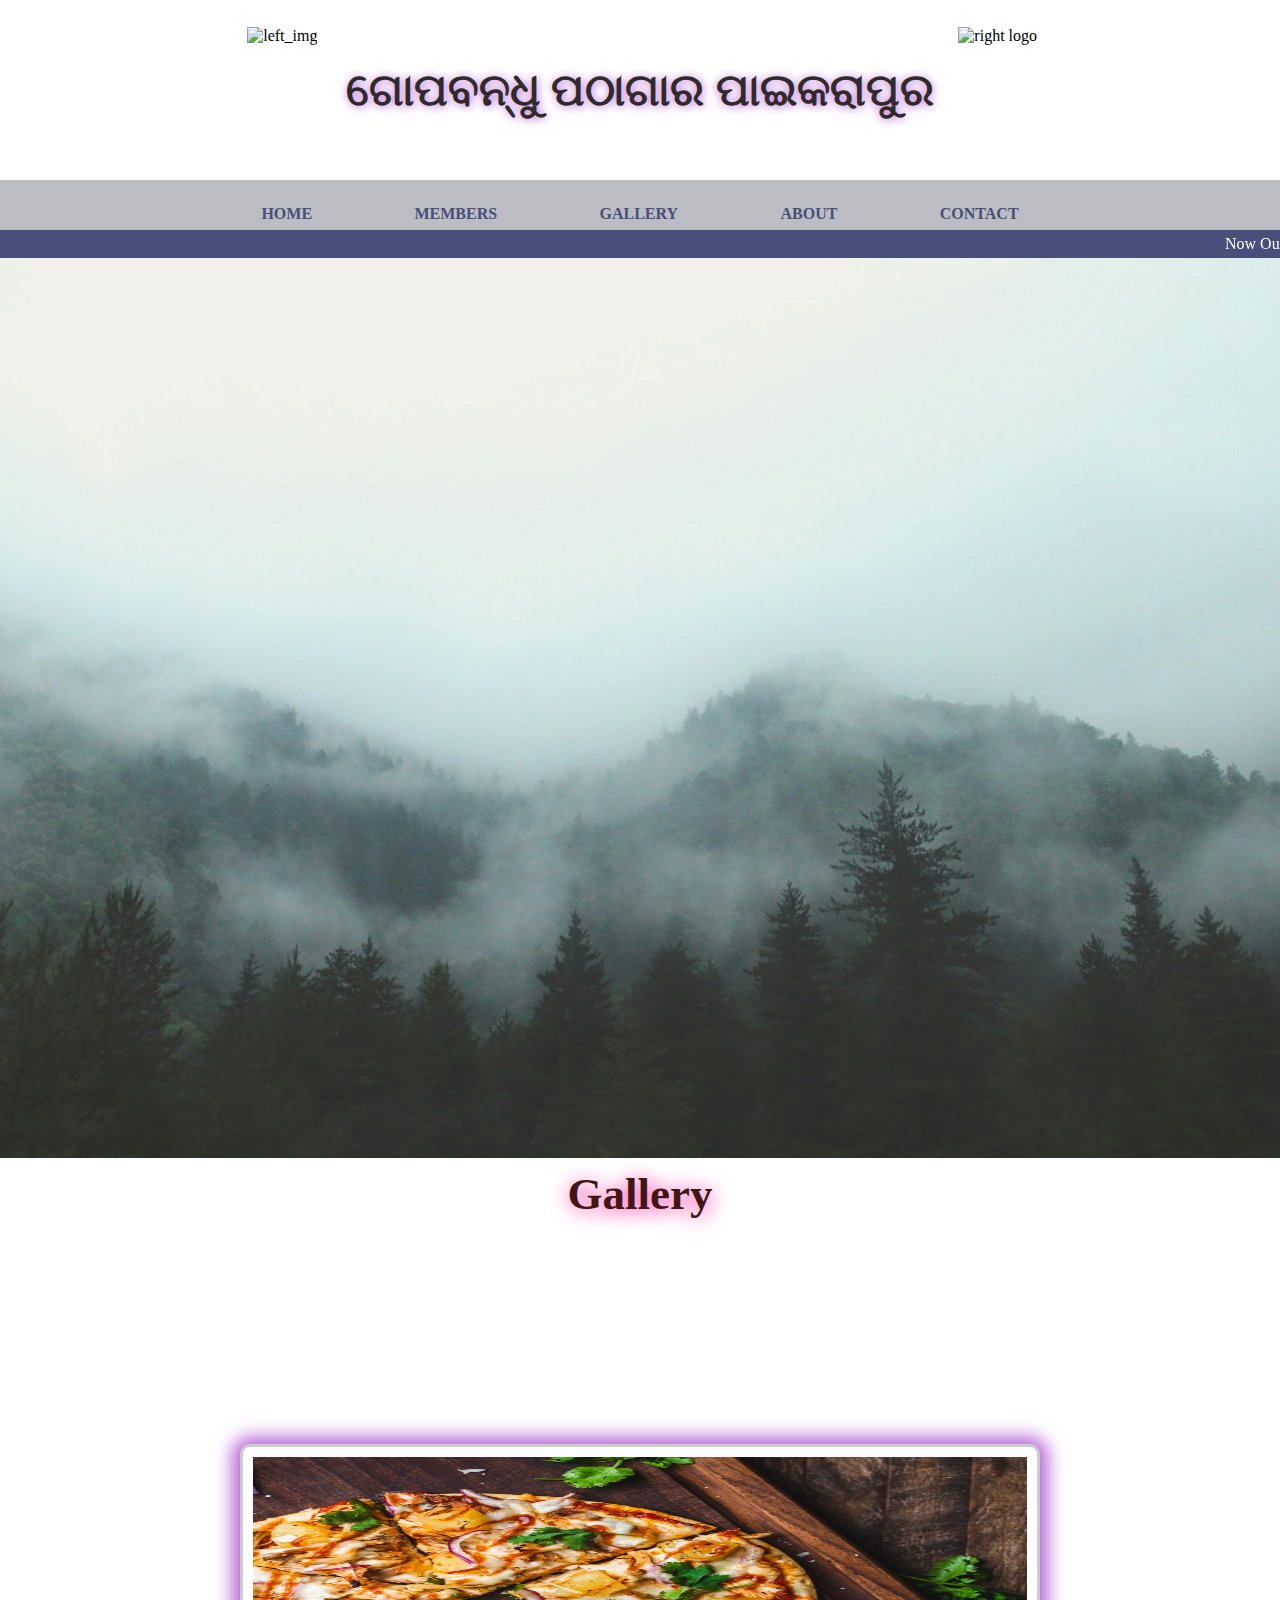
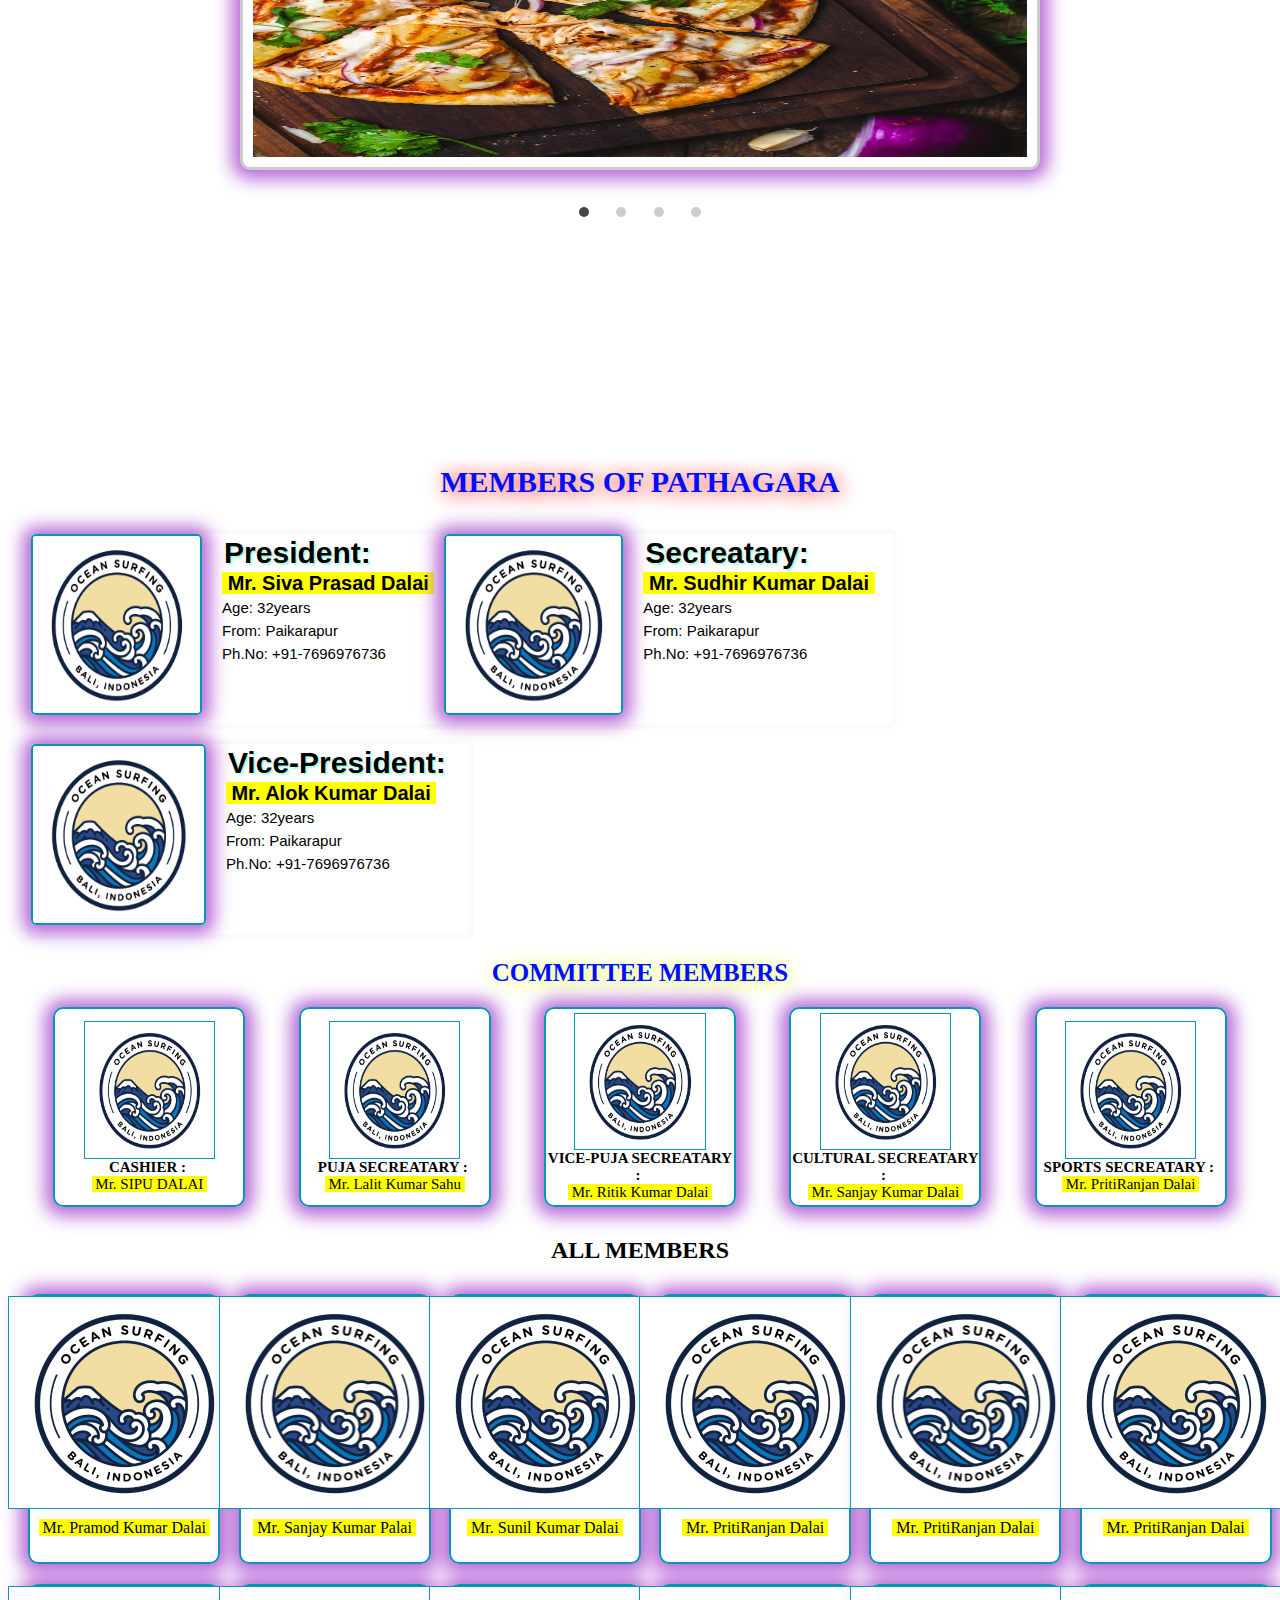
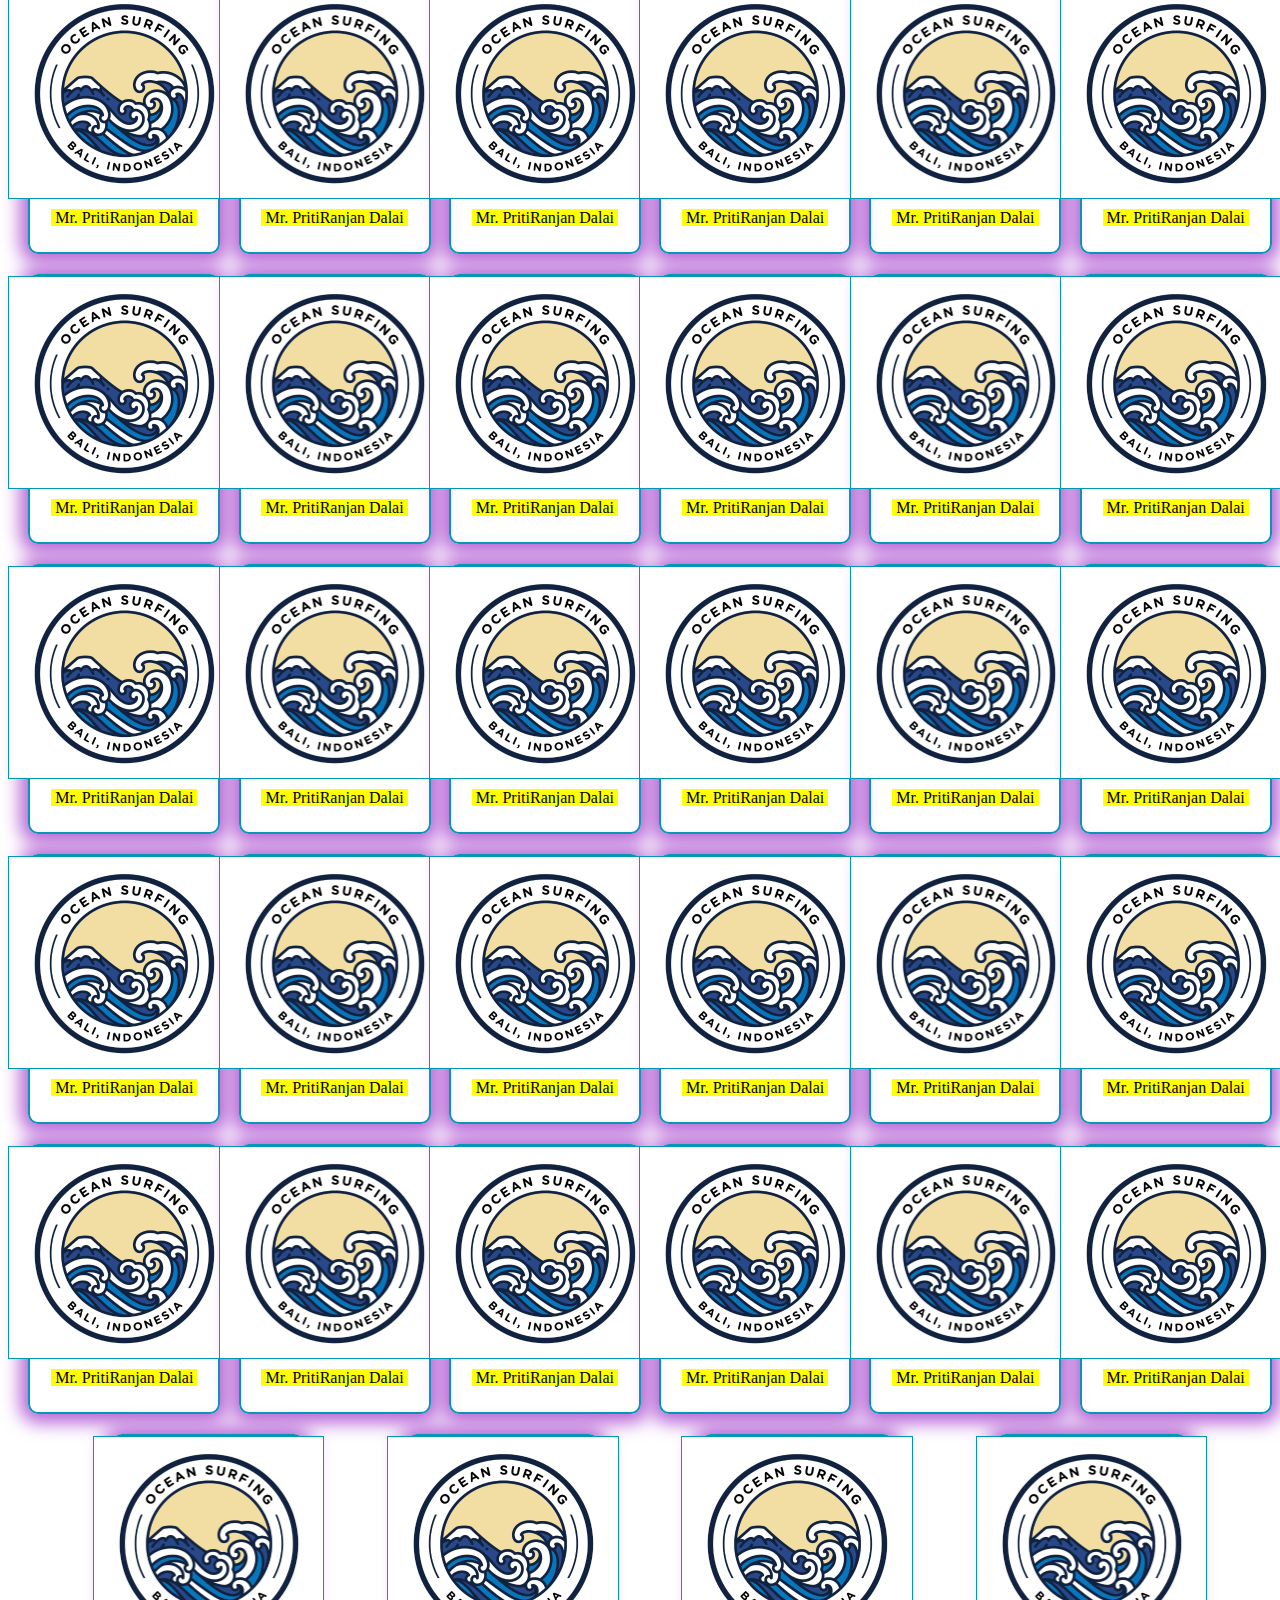
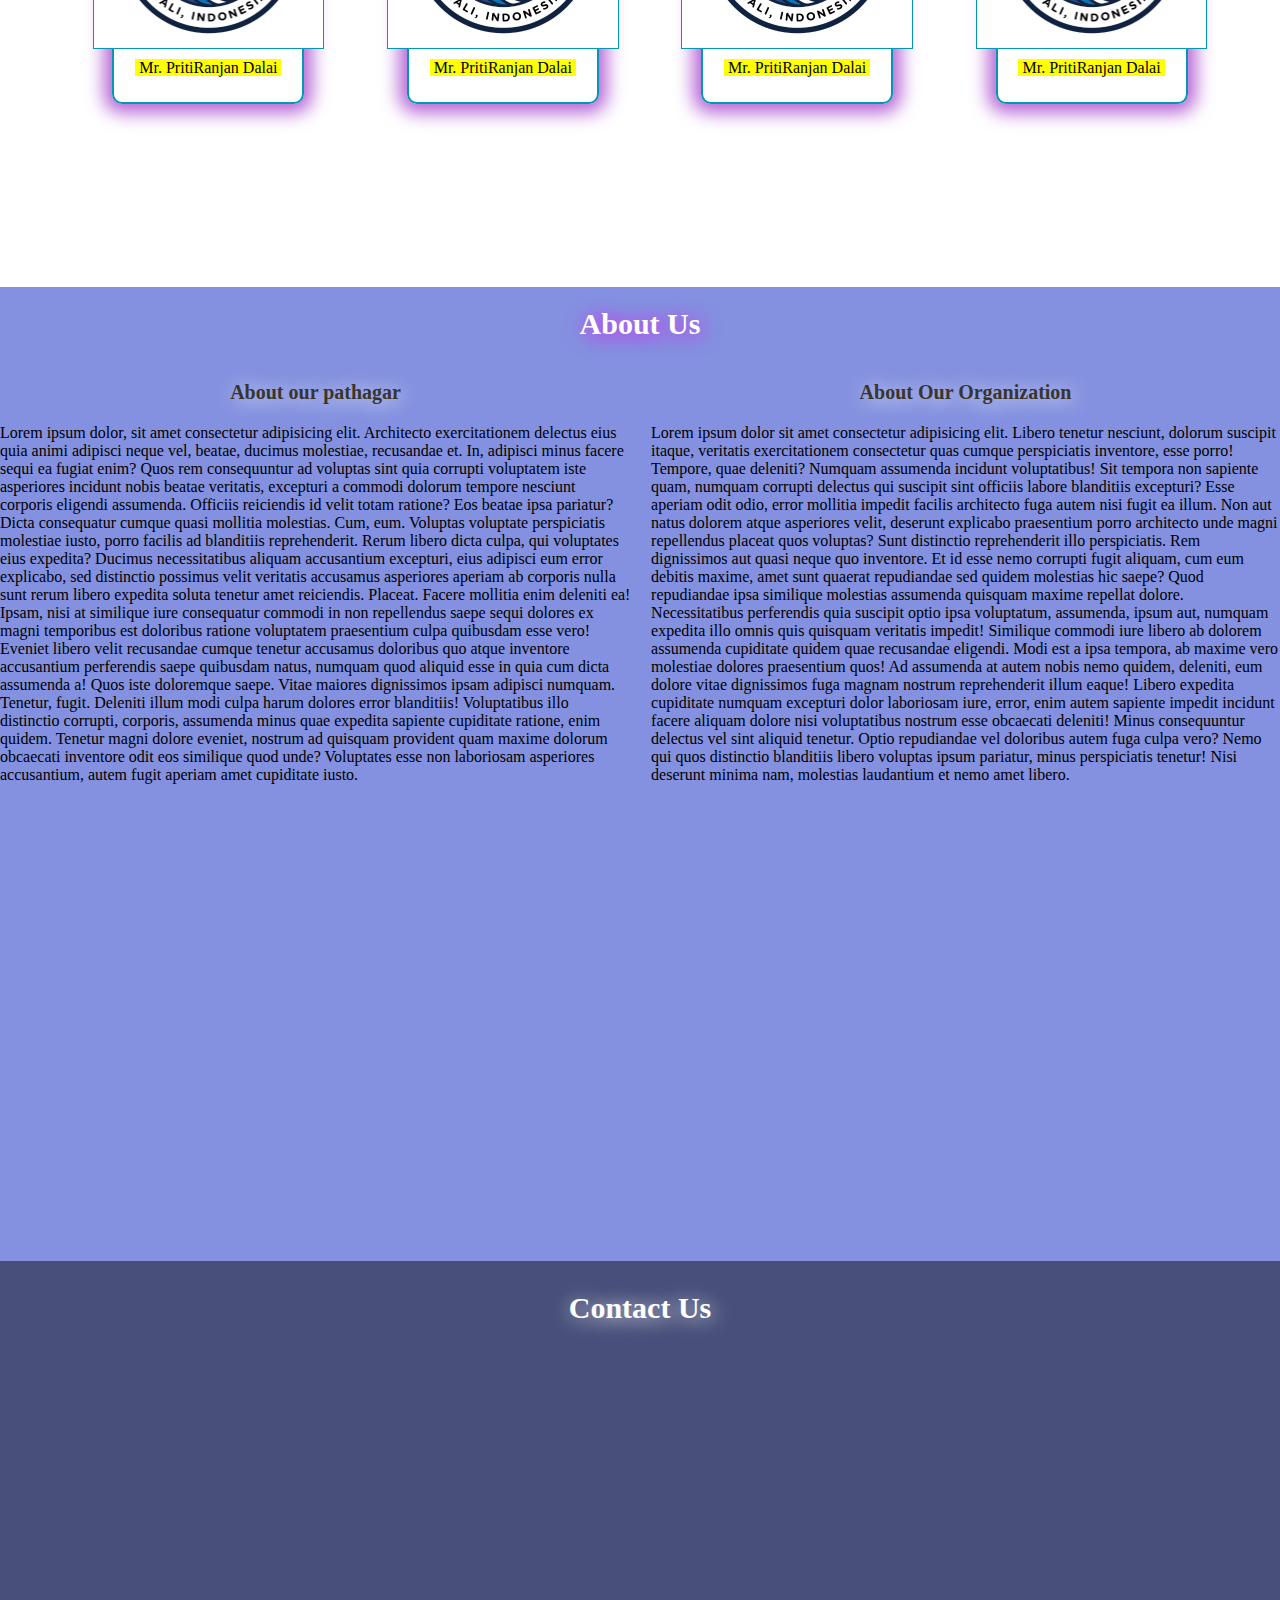
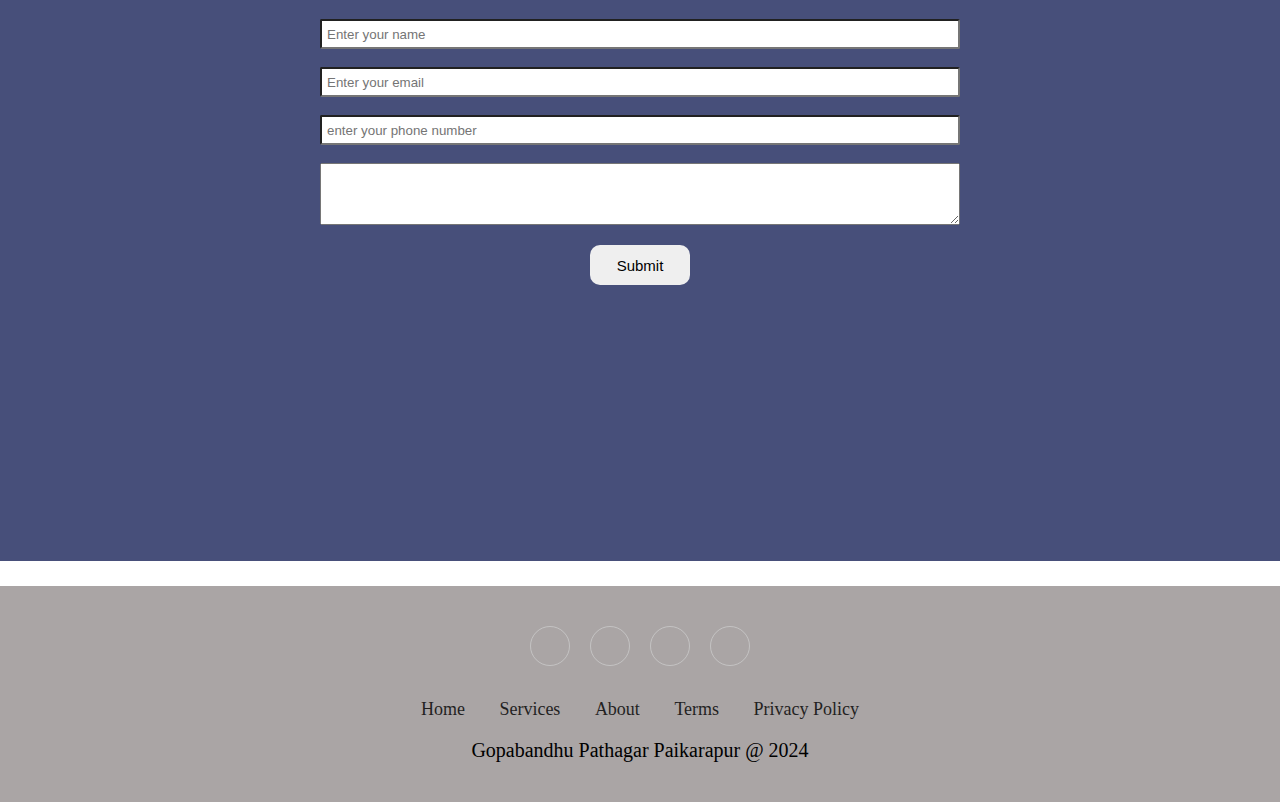
==== index.html @ 9b57b3d3 "page update" ====
<!DOCTYPE html>
<html lang="en">

<head>
    <meta charset="UTF-8">
    <meta name="viewport" content="width=device-width, initial-scale=1.0">
    <link rel="stylesheet" href="https://cdnjs.cloudflare.com/ajax/libs/font-awesome/6.5.1/css/all.min.css"
        integrity="sha512-DTOQO9RWCH3ppGqcWaEA1BIZOC6xxalwEsw9c2QQeAIftl+Vegovlnee1c9QX4TctnWMn13TZye+giMm8e2LwA=="
        crossorigin="anonymous" referrerpolicy="no-referrer" />
    <title>Gopabandhu Pathagar</title>
    <link rel="stylesheet" href="css/style.css">
    <link rel="stylesheet" href="css/member.css">
</head>

<body>
    <header>
        <!-- heading banner start -->
        <div class="header_img">
            <div class="left_img">
                <img src="https://odisha.gov.in/sites/default/files/2020-02/gopabandhu_1.jpg" alt="left_img">
            </div>
            <p>ଗୋପବନ୍ଧୁ ପଠାଗାର ପାଇକରାପୁର</p>
            <div class="right left_img">
                <img src="https://odisha.gov.in/sites/default/files/2020-02/gopabandhu_1.jpg" alt="right logo">
            </div>
        </div>

        <!-- heading banner end -->

        <!-- navbar start  -->
        <nav>
            <ul>
                <li><a href="#">&nbsp;&nbsp;&nbsp;&nbsp;<span class="fa fa-home"></span><br>Home</a></li>
                <li><a href="#member">&nbsp;&nbsp;&nbsp;&nbsp;<span class="fa fa-person"></span><span
                            class="fa fa-person"></span><span class="fa fa-person"></span><br>Members</a></li>
                <li><a href="#gallery">&nbsp;&nbsp;&nbsp;&nbsp;&nbsp;<span class="fa fa-image"></span><br>Gallery</a>
                </li>
                <li><a href="#about">&nbsp;&nbsp;&nbsp;&nbsp;<span class="fa-solid fa-address-card"></span><br>About</a>
                </li>
                <li><a href="#contactus">&nbsp;&nbsp;&nbsp;&nbsp;<span class="fa-solid fa-phone"></span><br>Contact</a>
                </li>
            </ul>

        </nav>
        <marquee behavior="" direction="left">
            Now Our Website is Under Mentainance..... So our Replay may be late .... Please Keep Patient.....we will
            reach to you shortly... Thank You..!
        </marquee>

        <!-- navbar end -->
    </header>

    <!-- main setion start -->
    <main>
        <!-- <div class="description">
            <h1>
                ଗୋପବନ୍ଧୁ ପଠାଗାର
            </h1>
            <p>Lorem, ipsum dolor sit amet consectetur adipisicing elit. Praesentium facilis enim iusto molestiae nulla
                maiores fugit, at ad dolores magni eius, excepturi deserunt! Praesentium fugit rem qui autem, quo
                incidunt. </p>
        </div>
        <div class="img_des ">
            <img src="img/bgimg1.1.png" alt="bgimg">
        </div>
        <img id="whitepage" src="img/white_screen1.1.png" alt=""> -->
        <!-- <img src="/img/home page image.jpg" alt=""> -->
    </main>

    <!-- main setion end -->

    <!-- Gallery section Start  -->
    <section id="gallery">
        <h2>Gallery</h2>
        <div id="slider">
            <input type="radio" name="slider" id="slide1" checked>
            <input type="radio" name="slider" id="slide2">
            <input type="radio" name="slider" id="slide3">
            <input type="radio" name="slider" id="slide4">
            <div id="slides">
                <div id="overflow">
                    <div class="inner">
                        <div class="slide slide_1">
                            <div class="slide-content">
                                <!-- <h2>Slide 1</h2>
                           <p>Content for Slide 1</p> -->
                            </div>
                        </div>
                        <div class="slide slide_2">
                            <div class="slide-content">
                                <!-- <h2>Slide 2</h2>
                           <p>Content for Slide 2</p> -->
                            </div>
                        </div>
                        <div class="slide slide_3">
                            <div class="slide-content">
                                <!-- <h2>Slide 3</h2>
                           <p>Content for Slide 3</p> -->
                            </div>
                        </div>
                        <div class="slide slide_4">
                            <div class="slide-content">
                                <!-- <h2>Slide 4</h2>
                           <p>Content for Slide 4</p> -->
                            </div>
                        </div>
                    </div>
                </div>
            </div>
            <div id="controls">
                <label for="slide1"></label>
                <label for="slide2"></label>
                <label for="slide3"></label>
                <label for="slide4"></label>
            </div>
            <div id="bullets">
                <label for="slide1"></label>
                <label for="slide2"></label>
                <label for="slide3"></label>
                <label for="slide4"></label>
            </div>
        </div>
    </section>
    <!-- Gallery Section End  -->

    <!-- Member Section Start  -->
    <section id="member">
        <div class="container">
            <h1>MEMBERS OF PATHAGARA</h1>
            <!-- President and Secreatary Details -->
            <div class="headclub">
                <div class="card">
                    <img class="card-head-img" src="./img/logoleft.png" alt="President Photo">
                    <div class="head-details">
                        <h2>President:</h2>
                        <p><mark>&nbsp;Mr. Siva Prasad Dalai&nbsp;</mark> <br><span>Age: 32years<br>From:
                                Paikarapur<br>Ph.No: +91-7696976736</span></p>
                        <div class="social-icons">
                            <a href="#"><span><i class="fa-brands fa-square-whatsapp"
                                        style="color: #00ff59;"></i></span></a>
                            <a href="#"><span><i class="fa-brands fa-square-facebook"
                                        style="color: #005eff;"></i></span></a>
                            <a href="#"><span><i class="fa-brands fa-square-instagram"
                                        style="color: #f31b79;"></i></span></a>
                        </div>
                    </div>
                </div>
                <div class="card">
                    <img class="card-head-img" src="./img/logoleft.png" alt="Secretary Photo">
                    <div class="head-details">
                        <h2>Secreatary:</h2>
                        <p><mark>&nbsp;Mr. Sudhir Kumar Dalai&nbsp;</mark> <br><span>Age: 32years<br>From:
                                Paikarapur<br>Ph.No: +91-7696976736</span></p>
                        <div class="social-icons">
                            <a href="#"><span><i class="fa-brands fa-square-whatsapp"
                                        style="color: #00ff59;"></i></span></a>
                            <a href="#"><span><i class="fa-brands fa-square-facebook"
                                        style="color: #005eff;"></i></span></a>
                            <a href="#"><span><i class="fa-brands fa-square-instagram"
                                        style="color: #f31b79;"></i></span></a>
                        </div>
                    </div>
                </div>
                <div class="card">
                    <img class="card-head-img" src="./img/logoleft.png" alt="Vice-President Photo">
                    <div class="head-details">
                        <h2>Vice-President:</h2>
                        <p><mark>&nbsp;Mr. Alok Kumar Dalai&nbsp;</mark> <br><span>Age: 32years<br>From:
                                Paikarapur<br>Ph.No: +91-7696976736</span></p>
                        <div class="social-icons">
                            <a href="#"><span><i class="fa-brands fa-square-whatsapp"
                                        style="color: #00ff59;"></i></span></a>
                            <a href="#"><span><i class="fa-brands fa-square-facebook"
                                        style="color: #005eff;"></i></span></a>
                            <a href="#"><span><i class="fa-brands fa-square-instagram"
                                        style="color: #f31b79;"></i></span></a>
                        </div>
                    </div>
                </div>
            </div>
            <!-- Head's Details Closed -->

            <!-- Commit Members Details -->
            <div class="commit-club">
                <h2>COMMITTEE MEMBERS</h2>
                <div class="card-commit">
                    <div class="person">
                        <img src="./img/logoleft.png" alt="photo-member">
                       <b> <p>CASHIER :&nbsp;</b><br><mark>&nbsp;Mr. SIPU DALAI&nbsp;</mark></p>
                    </div>
                    <div class="person">
                        <img src="/img/logoleft.png" alt="photo-member">
                        <b><p>PUJA SECREATARY :&nbsp;</b><br><mark>&nbsp;Mr. Lalit Kumar Sahu&nbsp;</mark></p>
                    </div>
                     <div class="person">
                        <img src="./img/logoleft.png" alt="photo-member">
                        <b><p>VICE-PUJA SECREATARY :&nbsp;</b><br><mark>&nbsp;Mr. Ritik Kumar Dalai&nbsp;</mark></p>
                    </div>
                    <div class="person">
                        <img src="./img/logoleft.png" alt="photo-member">
                       <b><p>CULTURAL SECREATARY :&nbsp;</b><br><mark>&nbsp;Mr. Sanjay Kumar Dalai&nbsp;</mark></p>
                    </div>
                    <div class="person">
                        <img src="./img/logoleft.png" alt="photo-member">
                        <b><p>SPORTS SECREATARY :&nbsp;</b><br><mark>&nbsp;Mr. PritiRanjan Dalai&nbsp;</mark></p>
                    </div>
                </div>   
            </div>
            <!-- ============= Other Member section =========== -->
            <div class="commit-club1">
                <h2>ALL MEMBERS</h2>
                <div class="card-commit1">
                    <div class="person1">
                        <img src="./img/logoleft.png" alt="photo-member">
                        <p><mark>&nbsp;Mr. Pramod Kumar Dalai&nbsp;</mark></p>
                    </div>
                    <div class="person1">
                        <img src="./img/logoleft.png" alt="photo-member">
                        <p><mark>&nbsp;Mr. Sanjay Kumar Palai&nbsp;</mark></p>
                    </div>
                    <div class="person1">
                        <img src="./img/logoleft.png" alt="photo-member">
                        <p><mark>&nbsp;Mr. Sunil Kumar Dalai&nbsp;</mark></p>
                    </div>
                    <div class="person1">
                        <img src="./img/logoleft.png" alt="photo-member">
                        <p><mark>&nbsp;Mr. PritiRanjan Dalai&nbsp;</mark></p>
                    </div>
                    <div class="person1">
                        <img src="./img/logoleft.png" alt="photo-member">
                        <p><mark>&nbsp;Mr. PritiRanjan Dalai&nbsp;</mark></p>
                    </div>
                    <div class="person1">
                        <img src="./img/logoleft.png" alt="photo-member">
                        <p><mark>&nbsp;Mr. PritiRanjan Dalai&nbsp;</mark></p>
                    </div>
                    <div class="person1">
                        <img src="./img/logoleft.png" alt="photo-member">
                        <p><mark>&nbsp;Mr. PritiRanjan Dalai&nbsp;</mark></p>
                    </div>
                    <div class="person1">
                        <img src="./img/logoleft.png" alt="photo-member">
                        <p><mark>&nbsp;Mr. PritiRanjan Dalai&nbsp;</mark></p>
                    </div>
                    <div class="person1">
                        <img src="./img/logoleft.png" alt="photo-member">
                        <p><mark>&nbsp;Mr. PritiRanjan Dalai&nbsp;</mark></p>
                    </div>
                    <div class="person1">
                        <img src="./img/logoleft.png" alt="photo-member">
                        <p><mark>&nbsp;Mr. PritiRanjan Dalai&nbsp;</mark></p>
                    </div>
                    <div class="person1">
                        <img src="./img/logoleft.png" alt="photo-member">
                        <p><mark>&nbsp;Mr. PritiRanjan Dalai&nbsp;</mark></p>
                    </div>
                    <div class="person1">
                        <img src="./img/logoleft.png" alt="photo-member">
                        <p><mark>&nbsp;Mr. PritiRanjan Dalai&nbsp;</mark></p>
                    </div>
                    <div class="person1">
                        <img src="./img/logoleft.png" alt="photo-member">
                        <p><mark>&nbsp;Mr. PritiRanjan Dalai&nbsp;</mark></p>
                    </div>
                    <div class="person1">
                        <img src="./img/logoleft.png" alt="photo-member">
                        <p><mark>&nbsp;Mr. PritiRanjan Dalai&nbsp;</mark></p>
                    </div>
                    <div class="person1">
                        <img src="./img/logoleft.png" alt="photo-member">
                        <p><mark>&nbsp;Mr. PritiRanjan Dalai&nbsp;</mark></p>
                    </div>
                    <div class="person1">
                        <img src="./img/logoleft.png" alt="photo-member">
                        <p><mark>&nbsp;Mr. PritiRanjan Dalai&nbsp;</mark></p>
                    </div>
                    <div class="person1">
                        <img src="./img/logoleft.png" alt="photo-member">
                        <p><mark>&nbsp;Mr. PritiRanjan Dalai&nbsp;</mark></p>
                    </div>
                    <div class="person1">
                        <img src="./img/logoleft.png" alt="photo-member">
                        <p><mark>&nbsp;Mr. PritiRanjan Dalai&nbsp;</mark></p>
                    </div>
                    <div class="person1">
                        <img src="./img/logoleft.png" alt="photo-member">
                        <p><mark>&nbsp;Mr. PritiRanjan Dalai&nbsp;</mark></p>
                    </div>
                    <div class="person1">
                        <img src="./img/logoleft.png" alt="photo-member">
                        <p><mark>&nbsp;Mr. PritiRanjan Dalai&nbsp;</mark></p>
                    </div>
                    <div class="person1">
                        <img src="./img/logoleft.png" alt="photo-member">
                        <p><mark>&nbsp;Mr. PritiRanjan Dalai&nbsp;</mark></p>
                    </div>
                    <div class="person1">
                        <img src="./img/logoleft.png" alt="photo-member">
                        <p><mark>&nbsp;Mr. PritiRanjan Dalai&nbsp;</mark></p>
                    </div>
                    <div class="person1">
                        <img src="./img/logoleft.png" alt="photo-member">
                        <p><mark>&nbsp;Mr. PritiRanjan Dalai&nbsp;</mark></p>
                    </div>
                    <div class="person1">
                        <img src="./img/logoleft.png" alt="photo-member">
                        <p><mark>&nbsp;Mr. PritiRanjan Dalai&nbsp;</mark></p>
                    </div>
                    <div class="person1">
                        <img src="./img/logoleft.png" alt="photo-member">
                        <p><mark>&nbsp;Mr. PritiRanjan Dalai&nbsp;</mark></p>
                    </div>
                    <div class="person1">
                        <img src="./img/logoleft.png" alt="photo-member">
                        <p><mark>&nbsp;Mr. PritiRanjan Dalai&nbsp;</mark></p>
                    </div>
                    <div class="person1">
                        <img src="./img/logoleft.png" alt="photo-member">
                        <p><mark>&nbsp;Mr. PritiRanjan Dalai&nbsp;</mark></p>
                    </div>
                    <div class="person1">
                        <img src="./img/logoleft.png" alt="photo-member">
                        <p><mark>&nbsp;Mr. PritiRanjan Dalai&nbsp;</mark></p>
                    </div>
                    <div class="person1">
                        <img src="./img/logoleft.png" alt="photo-member">
                        <p><mark>&nbsp;Mr. PritiRanjan Dalai&nbsp;</mark></p>
                    </div>
                    <div class="person1">
                        <img src="./img/logoleft.png" alt="photo-member">
                        <p><mark>&nbsp;Mr. PritiRanjan Dalai&nbsp;</mark></p>
                    </div>
                    <div class="person1">
                        <img src="./img/logoleft.png" alt="photo-member">
                        <p><mark>&nbsp;Mr. PritiRanjan Dalai&nbsp;</mark></p>
                    </div>
                    <div class="person1">
                        <img src="./img/logoleft.png" alt="photo-member">
                        <p><mark>&nbsp;Mr. PritiRanjan Dalai&nbsp;</mark></p>
                    </div>
                    <div class="person1">
                        <img src="./img/logoleft.png" alt="photo-member">
                        <p><mark>&nbsp;Mr. PritiRanjan Dalai&nbsp;</mark></p>
                    </div>
                    <div class="person1">
                        <img src="./img/logoleft.png" alt="photo-member">
                        <p><mark>&nbsp;Mr. PritiRanjan Dalai&nbsp;</mark></p>
                    </div>
                    <div class="person1">
                        <img src="./img/logoleft.png" alt="photo-member">
                        <p><mark>&nbsp;Mr. PritiRanjan Dalai&nbsp;</mark></p>
                    </div>
                    <div class="person1">
                        <img src="./img/logoleft.png" alt="photo-member">
                        <p><mark>&nbsp;Mr. PritiRanjan Dalai&nbsp;</mark></p>
                    </div>
                    <div class="person1">
                        <img src="./img/logoleft.png" alt="photo-member">
                        <p><mark>&nbsp;Mr. PritiRanjan Dalai&nbsp;</mark></p>
                    </div>
                    <div class="person1">
                        <img src="./img/logoleft.png" alt="photo-member">
                        <p><mark>&nbsp;Mr. PritiRanjan Dalai&nbsp;</mark></p>
                    </div>
                    <div class="person1">
                        <img src="./img/logoleft.png" alt="photo-member">
                        <p><mark>&nbsp;Mr. PritiRanjan Dalai&nbsp;</mark></p>
                    </div>
                    <div class="person1">
                        <img src="./img/logoleft.png" alt="photo-member">
                        <p><mark>&nbsp;Mr. PritiRanjan Dalai&nbsp;</mark></p>
                    </div>
                </div>
            </div>
        </div>    
    </section>
    <!-- Member Section End   -->

    <!-- About Section Start  -->
    <section id="about">
        <h3>About Us</h3>
        <div class="about-sec">
            <div class="sec-1">
                <h4>About our pathagar</h4>
                <p>
                    Lorem ipsum dolor, sit amet consectetur adipisicing elit. Architecto exercitationem delectus eius
                    quia animi adipisci neque vel, beatae, ducimus molestiae, recusandae et. In, adipisci minus facere
                    sequi ea fugiat enim?
                    Quos rem consequuntur ad voluptas sint quia corrupti voluptatem iste asperiores incidunt nobis
                    beatae veritatis, excepturi a commodi dolorum tempore nesciunt corporis eligendi assumenda. Officiis
                    reiciendis id velit totam ratione?
                    Eos beatae ipsa pariatur? Dicta consequatur cumque quasi mollitia molestias. Cum, eum. Voluptas
                    voluptate perspiciatis molestiae iusto, porro facilis ad blanditiis reprehenderit. Rerum libero
                    dicta culpa, qui voluptates eius expedita?
                    Ducimus necessitatibus aliquam accusantium excepturi, eius adipisci eum error explicabo, sed
                    distinctio possimus velit veritatis accusamus asperiores aperiam ab corporis nulla sunt rerum libero
                    expedita soluta tenetur amet reiciendis. Placeat.
                    Facere mollitia enim deleniti ea! Ipsam, nisi at similique iure consequatur commodi in non
                    repellendus saepe sequi dolores ex magni temporibus est doloribus ratione voluptatem praesentium
                    culpa quibusdam esse vero!
                    Eveniet libero velit recusandae cumque tenetur accusamus doloribus quo atque inventore accusantium
                    perferendis saepe quibusdam natus, numquam quod aliquid esse in quia cum dicta assumenda a! Quos
                    iste doloremque saepe.
                    Vitae maiores dignissimos ipsam adipisci numquam. Tenetur, fugit. Deleniti illum modi culpa harum
                    dolores error blanditiis! Voluptatibus illo distinctio corrupti, corporis, assumenda minus quae
                    expedita sapiente cupiditate ratione, enim quidem.
                    Tenetur magni dolore eveniet, nostrum ad quisquam provident quam maxime dolorum obcaecati inventore
                    odit eos similique quod unde? Voluptates esse non laboriosam asperiores accusantium, autem fugit
                    aperiam amet cupiditate iusto.
                </p>
            </div>
            <div class="sec-2">
                <h4>About Our Organization</h4>
                <p>
                    Lorem ipsum dolor sit amet consectetur adipisicing elit. Libero tenetur nesciunt, dolorum suscipit
                    itaque, veritatis exercitationem consectetur quas cumque perspiciatis inventore, esse porro!
                    Tempore, quae deleniti? Numquam assumenda incidunt voluptatibus!
                    Sit tempora non sapiente quam, numquam corrupti delectus qui suscipit sint officiis labore
                    blanditiis excepturi? Esse aperiam odit odio, error mollitia impedit facilis architecto fuga autem
                    nisi fugit ea illum.
                    Non aut natus dolorem atque asperiores velit, deserunt explicabo praesentium porro architecto unde
                    magni repellendus placeat quos voluptas? Sunt distinctio reprehenderit illo perspiciatis. Rem
                    dignissimos aut quasi neque quo inventore.
                    Et id esse nemo corrupti fugit aliquam, cum eum debitis maxime, amet sunt quaerat repudiandae sed
                    quidem molestias hic saepe? Quod repudiandae ipsa similique molestias assumenda quisquam maxime
                    repellat dolore.
                    Necessitatibus perferendis quia suscipit optio ipsa voluptatum, assumenda, ipsum aut, numquam
                    expedita illo omnis quis quisquam veritatis impedit! Similique commodi iure libero ab dolorem
                    assumenda cupiditate quidem quae recusandae eligendi.
                    Modi est a ipsa tempora, ab maxime vero molestiae dolores praesentium quos! Ad assumenda at autem
                    nobis nemo quidem, deleniti, eum dolore vitae dignissimos fuga magnam nostrum reprehenderit illum
                    eaque!
                    Libero expedita cupiditate numquam excepturi dolor laboriosam iure, error, enim autem sapiente
                    impedit incidunt facere aliquam dolore nisi voluptatibus nostrum esse obcaecati deleniti! Minus
                    consequuntur delectus vel sint aliquid tenetur.
                    Optio repudiandae vel doloribus autem fuga culpa vero? Nemo qui quos distinctio blanditiis libero
                    voluptas ipsum pariatur, minus perspiciatis tenetur! Nisi deserunt minima nam, molestias laudantium
                    et nemo amet libero.
                </p>
            </div>
        </div>
    </section>
    <!-- About Section End -->
    <section id="contactus">
        <h2 style="text-align: center; font-size: 30px;">Contact Us</h2>

        <div class="container">
            <p>Name: </p>
            <input type="text" placeholder="Enter your name">
            <p>Email:</p>
            <input type="email" placeholder="Enter your email">
            <p>phone no</p>
            <input type="number" placeholder="enter your phone number">
            <p>Address</p>
            <textarea name="" id="" cols="30" rows="4"></textarea>
            <div class="btn">
                <button type="submit">Submit</button>
            </div>
        </div>
    </section>
    <footer>
        <div class="footer-body">
            <div class="social">
                <a href="#"><i class="fab fa-instagram"></i></a>
                <a href="#"><i class="fab fa-youtube"></i></a>
                <a href="#"><i class="fab fa-twitter"></i></a>
                <a href="#"><i class="fab fa-facebook-f"></i></a>
            </div>
            <ul class="list">
                <li>
                    <a href="index.html">Home</a>
                </li>
                <li>
                    <a href="#">Services</a>
                </li>
                <li>
                    <a href="#">About</a>
                </li>
                <li>
                    <a href="#">Terms</a>
                </li>
                <li>
                    <a href="#">Privacy Policy</a>
                </li>
            </ul>
            <p class="copyright">Gopabandhu Pathagar Paikarapur @ 2024</p>
        </div>
    </footer>
</body>

</html>
---- css/style.css ----
@import url("https://fonts.googleapis.com/css2?family=Montserrat:wght@400;500;600;700&display=swap");

* {
    margin: 0;
    padding: 0;
    box-sizing: border-box;
    list-style-type: none;
    text-decoration: none;
    /* border: 2px solid red; */
}

html {
    scroll-behavior: smooth;
    width: 100%;
}

header {
    width: 100%;
    display: flex;
    flex-direction: column;
}

header .header_img {
    width: 100%;
    height: 20vh;
    display: flex;
    justify-content: center;
    align-items: center;
}
header .header_img .left_img {
    height: 70%;
    width: 10%;
    display: flex;
    justify-content: center;
}

header .header_img .left_img img {
    height: 100%;
}

header .header_img p {
    color: #302a2a;
    font-size: 3.5vw;
    font-weight: bold;
    text-shadow: .5px .5px 10px rgba(182,101,214,1);
}


header nav {
    display: flex;
    justify-content: center;
    height: 50px;
    background: #bcbdc2;
    align-items: center;
    width: 100%;
}

header nav ul {
    width: 80%;
    /* background: #000; */
    display: flex;
    justify-content: center;
    gap: 10%;
    list-style: none;
}

header nav ul li a {
    text-decoration: none;
    text-transform: uppercase;
    font-weight: bold;
    color: #474F7A;
}

header nav ul li a:hover {
    /* color: #1F2544; */
    color: #ffffff;
    text-shadow: .5px .5px 2px rgb(20, 228, 255);
}
marquee {
    padding: 5px;
    background-color: #474F7A;
    color: white;
}


/* starting body section  */
main {
    display: flex;
    width: 100%;
    height: 100vh;
    background-image: url("/img/home_page_image.jpg");
    background-size: cover;
    background-repeat: no-repeat;
}

/* ========================Gallery Section==================== */
#gallery {
    display: grid;
    width: 100%;
    height: 100vh;
    color: rgb(64, 22, 22);
    text-align: center;
    font-size: 30px;
    text-shadow: 2px 2px 20px rgb(255, 24, 151);
    margin-bottom: 2px;
    padding: 10px 0px 10px 0px;
}

#slider {
    margin: 0 auto;
    width: 800px;
    max-width: 100%;
    text-align: center;
}

#slider input[type=radio] {
    display: none;
}

#slider label {
    cursor: pointer;
    text-decoration: none;
}

#slides {
    padding: 10px;
    border: 3px solid #ccc;
    border-radius: 10px;
    background: #fff;
    position: relative;
    z-index: 1;
    -webkit-box-shadow: 0px 1px 18px 8px rgba(182,101,214,1);
    -moz-box-shadow: 0px 1px 18px 8px rgba(182,101,214,1);
    box-shadow: 0px 1px 18px 8px rgba(182,101,214,1);
}

#overflow {
    width: 100%;
    overflow: hidden;
}

#slide1:checked~#slides .inner {
    margin-left: 0;
}

#slide2:checked~#slides .inner {
    margin-left: -100%;
}

#slide3:checked~#slides .inner {
    margin-left: -200%;
}

#slide4:checked~#slides .inner {
    margin-left: -300%;
}

#slides .inner {
    transition: margin-left 800ms cubic-bezier(0.770, 0.000, 0.175, 1.000);
    width: 400%;
    line-height: 0;
    height: 300px;
}

#slides .slide {
    width: 25%;
    float: left;
    display: flex;
    justify-content: center;
    align-items: center;
    height: 100%;
    color: #fff;
}

#slides .slide_1 {
    background-image: url(../img/tranding-food-1.png);
    background-repeat: no-repeat;
    background-size: 100% 100%;
}

#slides .slide_2 {
    background-image: url(../img/tranding-food-2.png);
    background-repeat: no-repeat;
    background-size: 100% 100%;
}

#slides .slide_3 {
    background-image: url(../img/tranding-food-3.png);
    background-repeat: no-repeat;
    background-size: 100% 100%;
}

#slides .slide_4 {
    background-image: url(../img/tranding-food-4.png);
    background-repeat: no-repeat;
    background-size: 100% 100%;
}

#controls {
    margin: -180px 0 0 0;
    width: 100%;
    height: 50px;
    z-index: 3;
    position: relative;
}

#controls label {
    transition: opacity 0.2s ease-out;
    display: none;
    width: 50px;
    height: 50px;
    opacity: .4;
}

#controls label:hover {
    opacity: 1;
}

#slide1:checked~#controls label:nth-child(2),
#slide2:checked~#controls label:nth-child(3),
#slide3:checked~#controls label:nth-child(4),
#slide4:checked~#controls label:nth-child(1) {
    background: url(https://image.flaticon.com/icons/svg/130/130884.svg) no-repeat;
    float: right;
    margin: 0 -50px 0 0;
    display: block;
}

#slide1:checked~#controls label:nth-last-child(2),
#slide2:checked~#controls label:nth-last-child(3),
#slide3:checked~#controls label:nth-last-child(4),
#slide4:checked~#controls label:nth-last-child(1) {
    background: url(https://image.flaticon.com/icons/svg/130/130882.svg) no-repeat;
    float: left;
    margin: 0 0 0 -50px;
    display: block;
}

#bullets {
    margin: 150px 0 0;
    text-align: center;
}

#bullets label {
    display: inline-block;
    width: 10px;
    height: 10px;
    border-radius: 100%;
    background: #ccc;
    margin: 0 10px;
}

#slide1:checked~#bullets label:nth-child(1),
#slide2:checked~#bullets label:nth-child(2),
#slide3:checked~#bullets label:nth-child(3),
#slide4:checked~#bullets label:nth-child(4) {
    background: #444;
}

/* @media screen and (max-width: 900px) {

    #slide1:checked~#controls label:nth-child(2),
    #slide2:checked~#controls label:nth-child(3),
    #slide3:checked~#controls label:nth-child(4),
    #slide4:checked~#controls label:nth-child(1),
    #slide1:checked~#controls label:nth-last-child(2),
    #slide2:checked~#controls label:nth-last-child(3),
    #slide3:checked~#controls label:nth-last-child(4),
    #slide4:checked~#controls label:nth-last-child(1) {
        margin: 0;
    }

    #slides {
        max-width: calc(100% - 140px);
        margin: 0 auto;
    }
} */

/* =========== member section started ======= */
#member{
    width: 100%;
    /* height: 350h; */
}
.commit-club{
    /* display: flex; */
    /* flex-wrap: wrap; */
    /* justify-content: center; */
    margin-top: 20px;
    width: 100vw;
}
.commit-club h2{
    text-align: center;
    color: rgb(0, 13, 255);
    font-size: 25px;
    text-shadow: 2px 2px 20px #d4ff00;
}
.card-commit{
    display: flex;
    justify-content:space-evenly;
    /* width: 10%; */
    height: 230px;
    margin-top: 20px;
    /* gap: 30px; */
    /* border: 2px solid #ef00f7; */
}
.commit-club .card-commit .person{
    text-align: center;
    display: flex;
    flex-direction: column;
    justify-content: center;
    align-items: center;
    width: 15%;
    height: 200px;
    font-size: 15px;
    border-radius: 38px 38px 38px 38px;
    -moz-border-radius: 38px 38px 38px 38px;
    -webkit-border-radius: 10px;
    border: 2px solid #0298b3;
    -webkit-box-shadow: 0px 1px 18px 8px rgba(182,101,214,1);
    -moz-box-shadow: 0px 1px 18px 8px rgba(182,101,214,1);
    box-shadow: 0px 1px 18px 8px rgba(182,101,214,1);
}
.commit-club .card-commit .person img{
    width: 70%;
    height: 70%;
    border: 1px solid #0298b3;
}

/* ========== all other members section ========== */
.commit-club1{
    /* background: #b67777; */
    width: 100%;
    /* border: 1px solid red; */
    height: 250vh;
}
.commit-club1 h2{
    text-align: center;
}
.commit-club1 .card-commit1{
    height: 100vh;
    width: 100%;
    display: flex;
    flex-wrap: wrap;
    align-items: center;
    justify-content: space-evenly;
    margin: 10px;
    /* border: 1px solid red; */
}
.commit-club1 .card-commit1 .person1{
    margin-top: 20px ;
    text-align: center;
    border: 4px solid green;
    height: 30%;
    width: 15%;
    display:flex;
    flex-direction: column;
    align-items:center;
    gap: 10px;
    border-radius: 38px 38px 38px 38px;
    -moz-border-radius: 38px 38px 38px 38px;
    -webkit-border-radius: 10px;
    border: 2px solid #0298b3;
    -webkit-box-shadow: 0px 1px 18px 8px rgba(182,101,214,1);
    -moz-box-shadow: 0px 1px 18px 8px rgba(182,101,214,1);
    box-shadow: 0px 1px 18px 8px rgba(182,101,214,1);
}

.commit-club1 .card-commit1 .person1 img{
    height: 80%;
    border: 1px solid #0298b3;
}

@media screen and (max-width: 780px){
    header .header_img{
        width: 10%;
    }
    header .header_img .left_img{
        height: 50%;
        width: 20%;
    }
    header .header_img {
        width: 100%;
        height: 8vh;
    }
    header nav {
        height: 30px;
        width: 100%;
    }
    header nav ul {
        width: 80%;
        font-size: 9px;
        gap: 12%;
    }
    header nav ul li a:hover {
        /* color: #1F2544; */
        color: #ffffff;
        text-shadow: .5px .5px 2px rgb(20, 228, 255);
    }
    marquee {
        padding: 2px;
        font-size: 10px;
        background-color: #474F7A;
        color: white;
    }
    main {
        width: 100%;
        height: 50vh;
    }
    #gallery{
        width: 100%;
        height: 50vh;
        font-size: 15px;
    }
    #gallery h2{
        width: 100%;
        /* margin-left: -50px; */
    }
    #slider{
        width: 100%;
        padding: 0%;
    }
    #slides{
        width: 100%;
        height: 200px;
        padding: 0%;
        overflow: hidden;
    }
}

/* about section start  */
#about{
    width: 100%;
    background-color: #8391e0;
}
#about h3{
    font-size: 30px;
    font-weight: bold;
    color: #ffffff;
    text-shadow: 2px 2px 20px #ef00f7;
    text-align: center;
    padding: 20px 0px;
}
#about h4{
    font-size: 20px;
    font-weight: bold;
    color: #38352e;
    text-shadow: 2px 2px 20px #ffffff;
    text-align: center;
    padding: 20px 0px;
}
.about-sec{
    display: flex;
    height: 100vh;
    gap: 20px;
    text-wrap: wrap;
}
/* about section end */
/* contact us start */
#contactus {
    height: 100vh;
    width: 100%;
    display: flex;
    flex-direction: column;
    justify-content: center;
    align-items: center;
    background-color: #474F7A;
    color: #474F7A;
    padding-top: 30px;
}

#contactus h2 {
    color: white;
    text-shadow: 2px 2px 20px white;
}

#contactus .container {
    display: flex;
    flex-direction: column;
    width: 50%;
    height: 100%;
    justify-content: center;
}

#contactus .container input {
    height: 30px;
    padding: 5px 5px;
    border-radius: 2px;
    /* margin-bottom: 20px; */
}

#contactus .container .btn {
    display: flex;
    justify-content: center;
}

#contactus .container .btn button {
    width: 100px;
    height: 40px;
    border: none;
    border-radius: 10px;
    font-size: 15px;
    margin-top: 20px;
}

/* ==============contact us end====================== */

/*========================== FOOTER DIV ======================= */
.footer-body {
    padding: 40px 0;
    background-color: #aaa5a5;
    /* margin-top: 25px; */
}

.footer-body .social {
    text-align: center;
    padding-bottom: 25px;
    color: #4b4c4d;
}

.footer-body .social a {
    font-size: 24px;
    color: inherit;
    border: 1px solid #cccccc;
    width: 40px;
    height: 40px;
    line-height: 38px;
    display: inline-block;
    text-align: center;
    border-radius: 50%;
    margin: 0 8px;
    opacity: 0.75;
    transition: 0.3s;
}

.footer-body .social a:hover {
    opacity: 0.9;
    color: white;
    font-size: 28px;
    transition: 0.3s;
}

.footer-body ul {
    margin-top: 0;
    padding: 0;
    list-style: none;
    text-align: center;
    font-size: 18px;
    line-height: 1.6;
    margin-bottom: 0;
}

.footer-body ul a {
    color: inherit;
    text-decoration: none;
    opacity: 0.8;
    transition: 0.3s;
}

.footer-body ul li {
    display: inline-block;
    padding: 0 15px;
}

.footer-body ul a:hover {
    opacity: 1;
    color: white;
    font-size: 20px;
    transition: 0.3s;
}

.footer-body .copyright {
    margin-top: 15px;
    text-align: center;
    font-size: 20px;
    color: #000000;
}
---- css/member.css ----
*{
    margin: 0;
    padding: 0;
    /* border: 1px solid red; */
}
.container{
    /* border: 2px solid red; */
    overflow: hidden;
    width: 100%;
    display: flex;
    flex-direction: column;
}

.container h1 {
    color: rgb(0, 13, 255);
    text-align: center;
    font-size: 30px;
    margin-top: 5px;
    text-shadow: 2px 2px 20px #ff0d00;
}

.container .cont-name {
    border: none;
    margin-top: 5px;
    /* background-color: #bcbdc2; */
}

/*-------------------------------------------- President and Secretary section css------------------------- */

.headclub {
    display: flex;
    flex-wrap: wrap;
    gap: 10px;
    margin-top: 30px;
    margin-left: 2%;
}

.card {
    display: flex;
    flex-wrap: nowrap;
    border: 5px solid rgba(245, 248, 250, 0.624);
    border-radius: 7px;
    width: 100%;
    max-width: fit-content;
    height: 200px;
    /* padding: 20px; */
    margin-right: -35px;
    /* background-color: #1dbab4; */
}

.card .card-head-img {
    border-radius: 38px 38px 38px 38px;
    -moz-border-radius: 38px 38px 38px 38px;
    -webkit-border-radius: 38px 38px 38px 38px;
    border: 2px solid #0298b3;
    -webkit-box-shadow: 0px 1px 18px 8px rgba(182,101,214,1);
    -moz-box-shadow: 0px 1px 18px 8px rgba(182,101,214,1);
    box-shadow: 0px 1px 18px 8px rgba(182,101,214,1);
    border-radius: 5px;
    width: 40%;
    height: 95%;
}

.head-details {
    font-family: Arial, Helvetica, sans-serif;
    padding-left: 20px;
}

.head-details .social-icons {
    display: flex;
    gap: 10px;
    font-size: 30px;
}

.head-details .social-icons img {
    width: 40px;
    height: 30px;
}

.head-details .social-icons a {
    transform: rotateZ(0deg);
    transition: .3s;
}

.head-details .social-icons a:hover {
    font-size: 35px;
    /* transform-style: preserve-3d; */
    transition: .3s;
    transform: rotateZ(10deg);
}

.head-details h2 {
    border: none;
    border-radius: 5px;
    padding: 2px;
    font-family: 'Gill Sans', 'Gill Sans MT', Calibri, 'Trebuchet MS', sans-serif;
    font-size: 30px;
    text-shadow: 2px 2px 2px rgb(168, 251, 225);
}

.head-details p {
    font-family: Arial, Helvetica, sans-serif;
    font-size: 20px;
    font-weight: bold;
}

.head-details p span {
    font-size: 15px;
    font-weight: normal;
}

/*---------------------------------------- Other members Section----------------------------------*/

.container .cont-name h1 {
    font-size: 25px;
    text-align: center;
    color: rgb(42, 33, 23);
    margin-top: 40px;
    margin-left: 40%;
    padding-top: 5px;
    padding-bottom: 5px;
}

.all-members {
    display: flex;
    flex-wrap: wrap;
    margin-top: 20px;
    justify-content: center;
    gap: 5px;
}

.all-members div {
    border: 2px solid rgb(231, 214, 28);
    border-radius: 5px;
    padding: 4px;
    width: 200px;
    overflow: hidden;
    /* background-color: #ccb064; */
    background-color: #f9f8fd;
}

.all-members .card-img {
    display: flex;
    border: none;
    justify-content: center;
}

.all-members div img {
    border: 2px solid rgb(23, 11, 247);
    border-radius: 5px;
    width: 70%;
}

.all-members div p {
    /* margin-left: 30px; */
    color: rgb(255, 255, 255);
    border: none;
    border-radius: 5px;
    margin: 5px 0px 0px 0px;
    padding: 5px;
    font-family: 'Times New Roman', Times, serif;
    font-size: 16px;
    font-weight: bold;
    text-align: center;
    background-color: #3d3d3f;
    text-shadow: 2px 2px 2px rgb(0, 202, 27);
}

/*===================== Footer Section =======================*/

.footer-body {
    padding: 40px 0;
    background-color: #aaa5a5;
    margin-top: 25px;
}

.footer-body .social {
    text-align: center;
    padding-bottom: 25px;
    color: #4b4c4d;
}

.footer-body .social a {
    font-size: 24px;
    color: inherit;
    border: 1px solid #cccccc;
    width: 40px;
    height: 40px;
    line-height: 38px;
    display: inline-block;
    text-align: center;
    border-radius: 50%;
    margin: 0 8px;
    opacity: 0.75;
    transition: 0.3s;
}

.footer-body .social a:hover {
    opacity: 0.9;
    color: white;
    font-size: 28px;
    transition: 0.3s;
}

.footer-body ul {
    margin-top: 0;
    padding: 0;
    list-style: none;
    text-align: center;
    font-size: 18px;
    line-height: 1.6;
    margin-bottom: 0;
}

.footer-body ul a {
    color: inherit;
    text-decoration: none;
    opacity: 0.8;
    transition: 0.3s;
}

.footer-body ul li {
    display: inline-block;
    padding: 0 15px;
}

.footer-body ul a:hover {
    opacity: 1;
    color: white;
    font-size: 20px;
    transition: 0.3s;
}

.footer-body .copyright {
    margin-top: 15px;
    text-align: center;
    font-size: 20px;
    color: #000000;
}
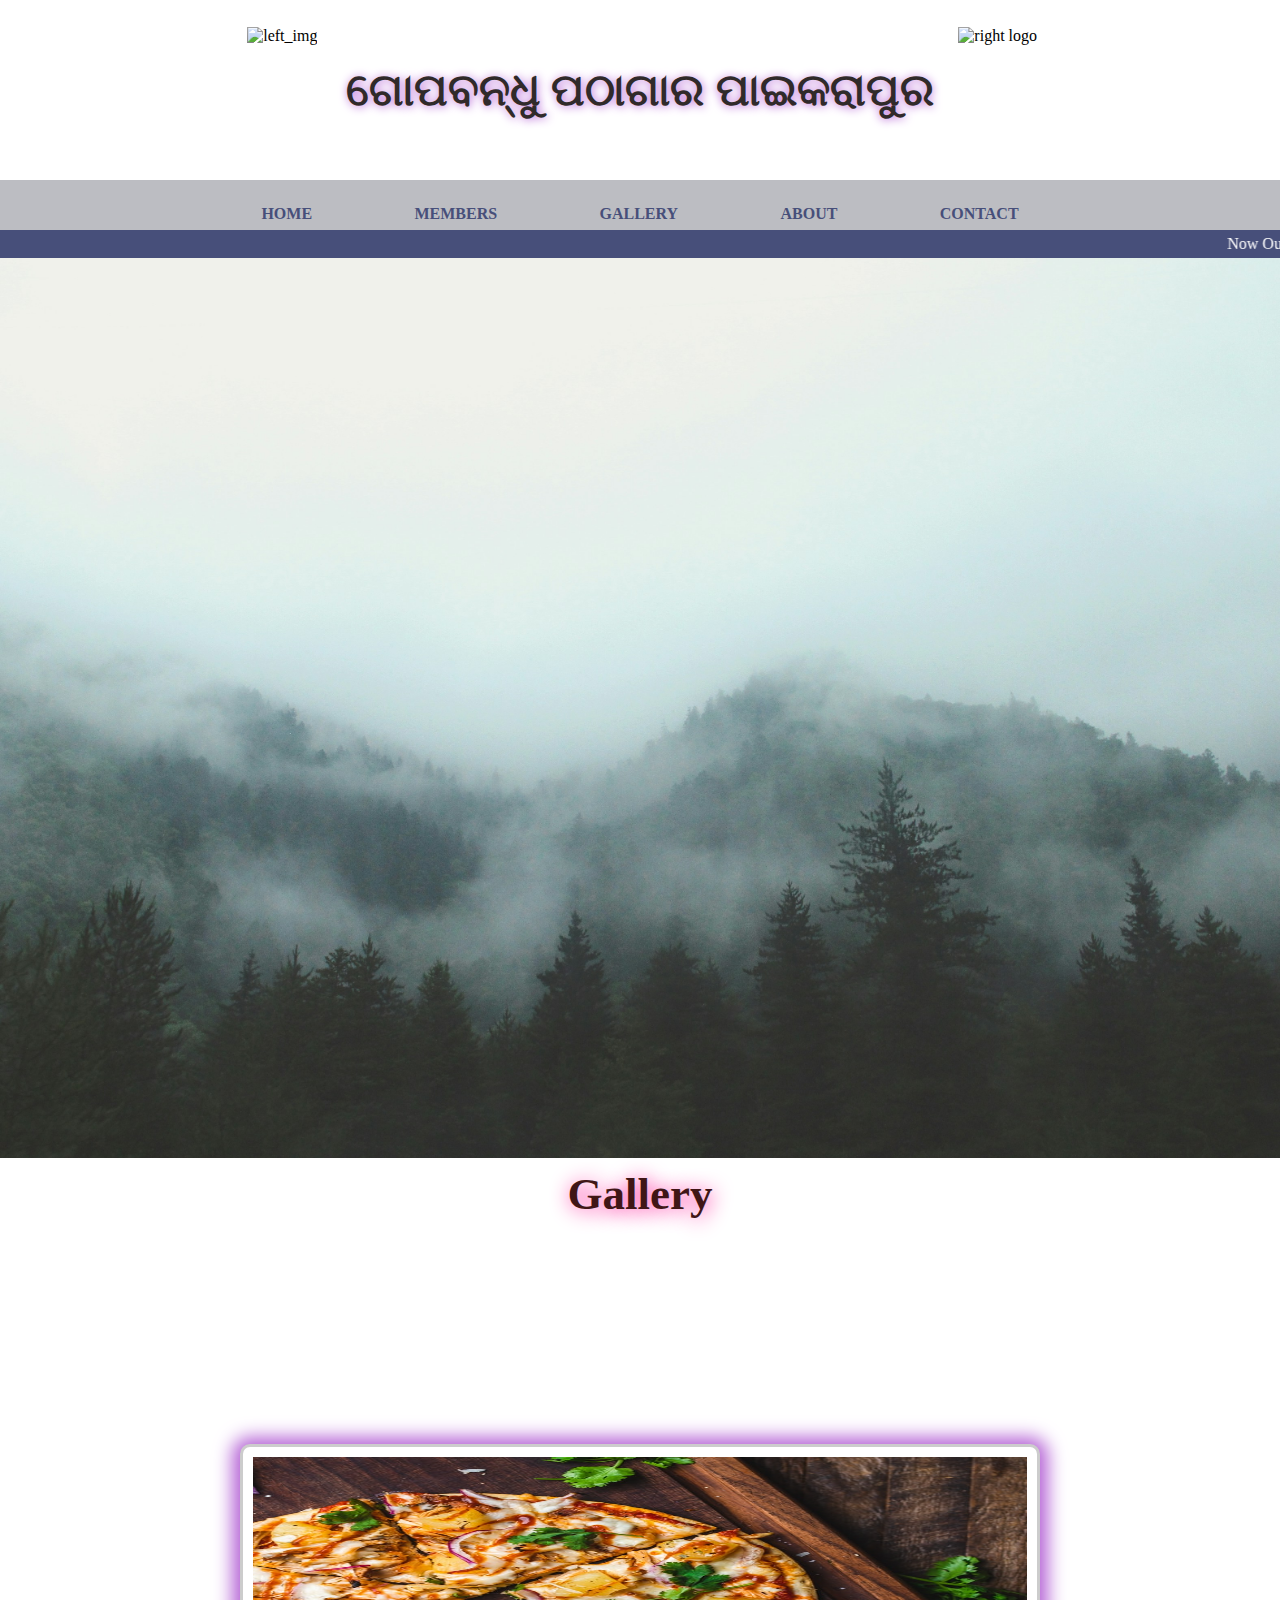
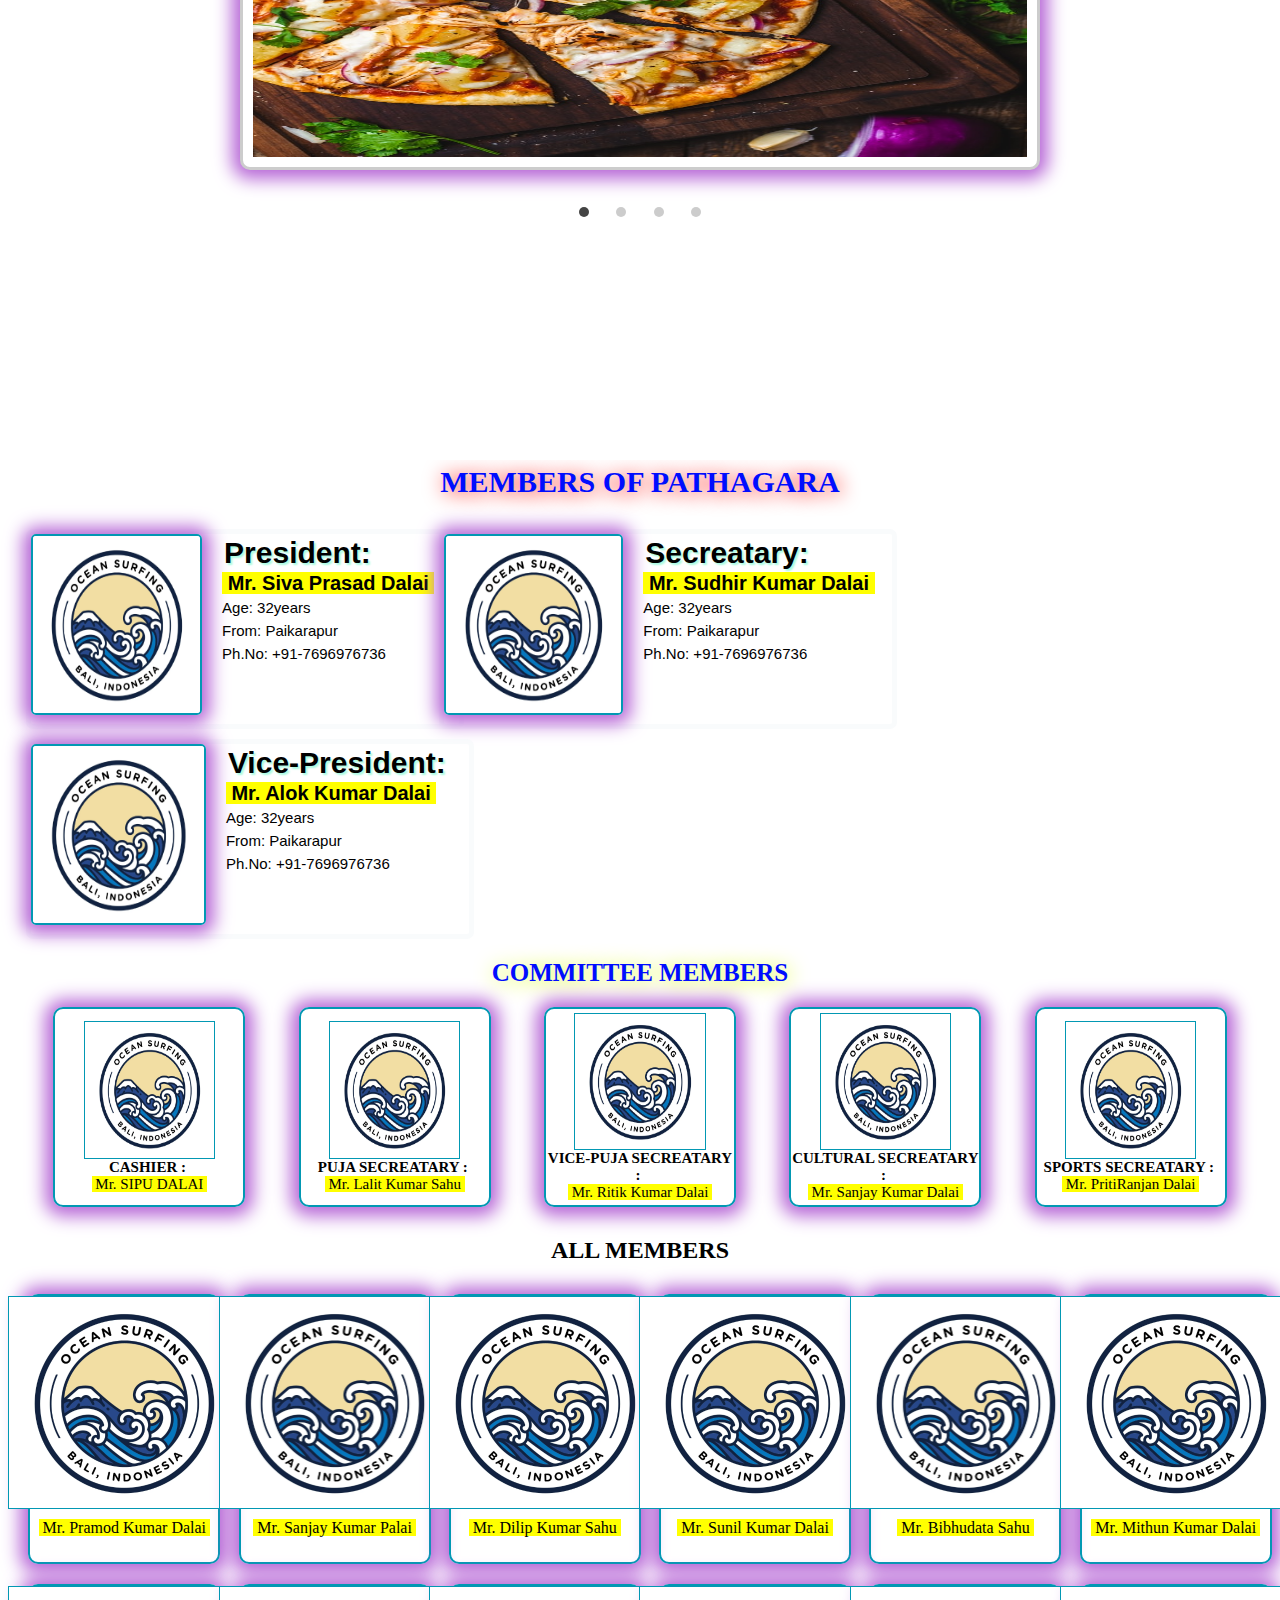
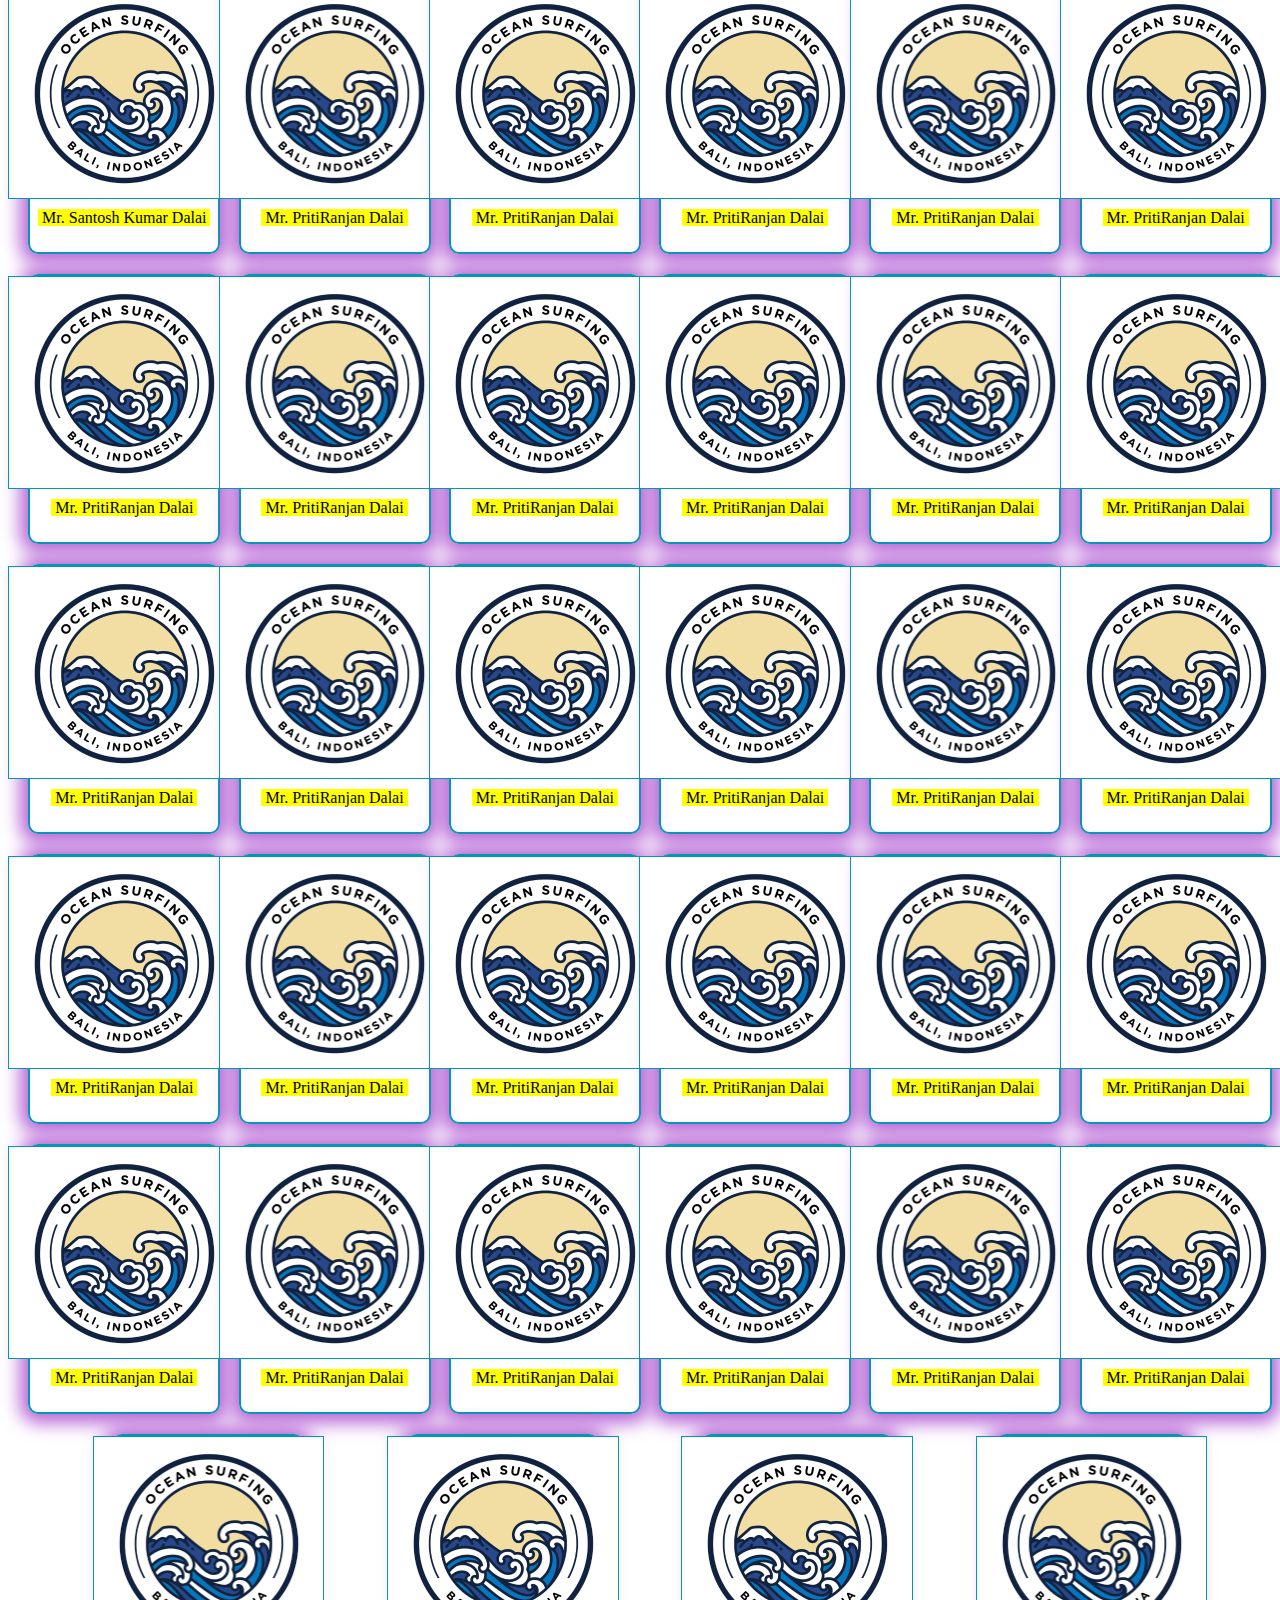
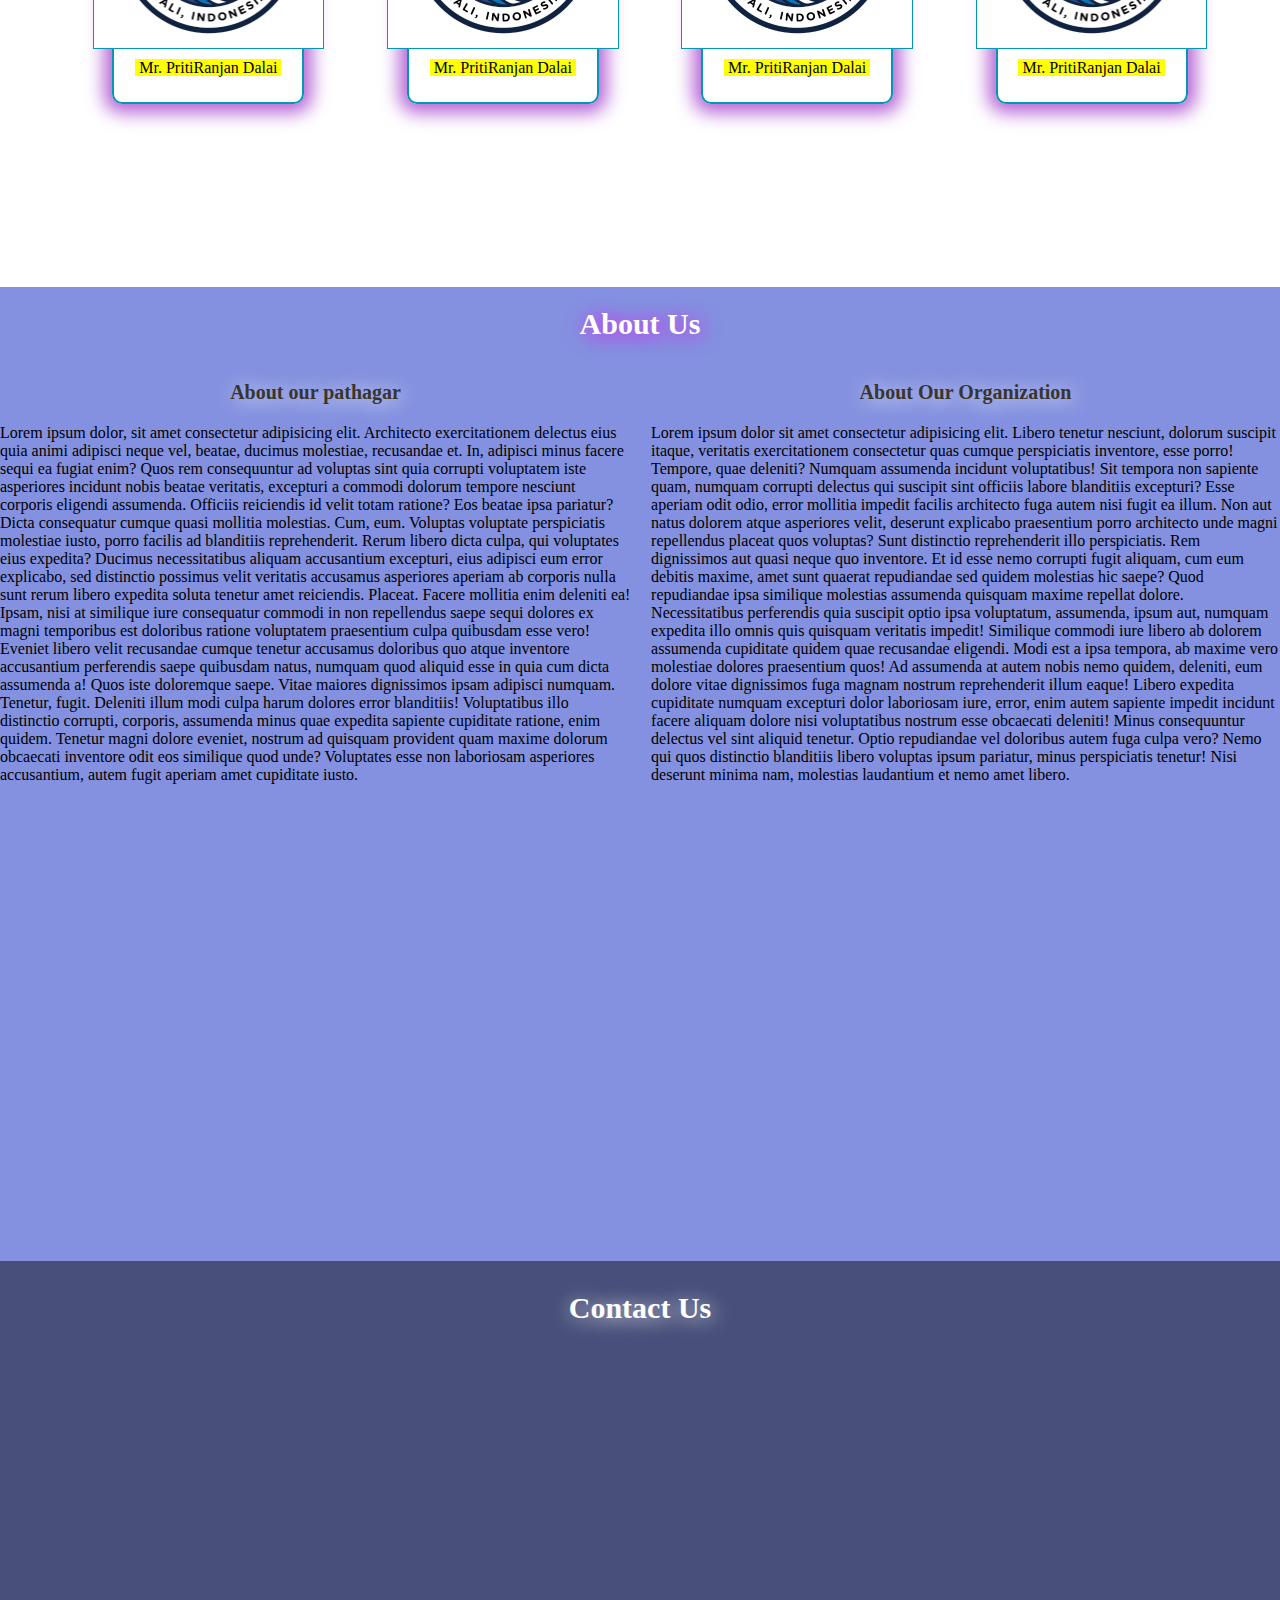
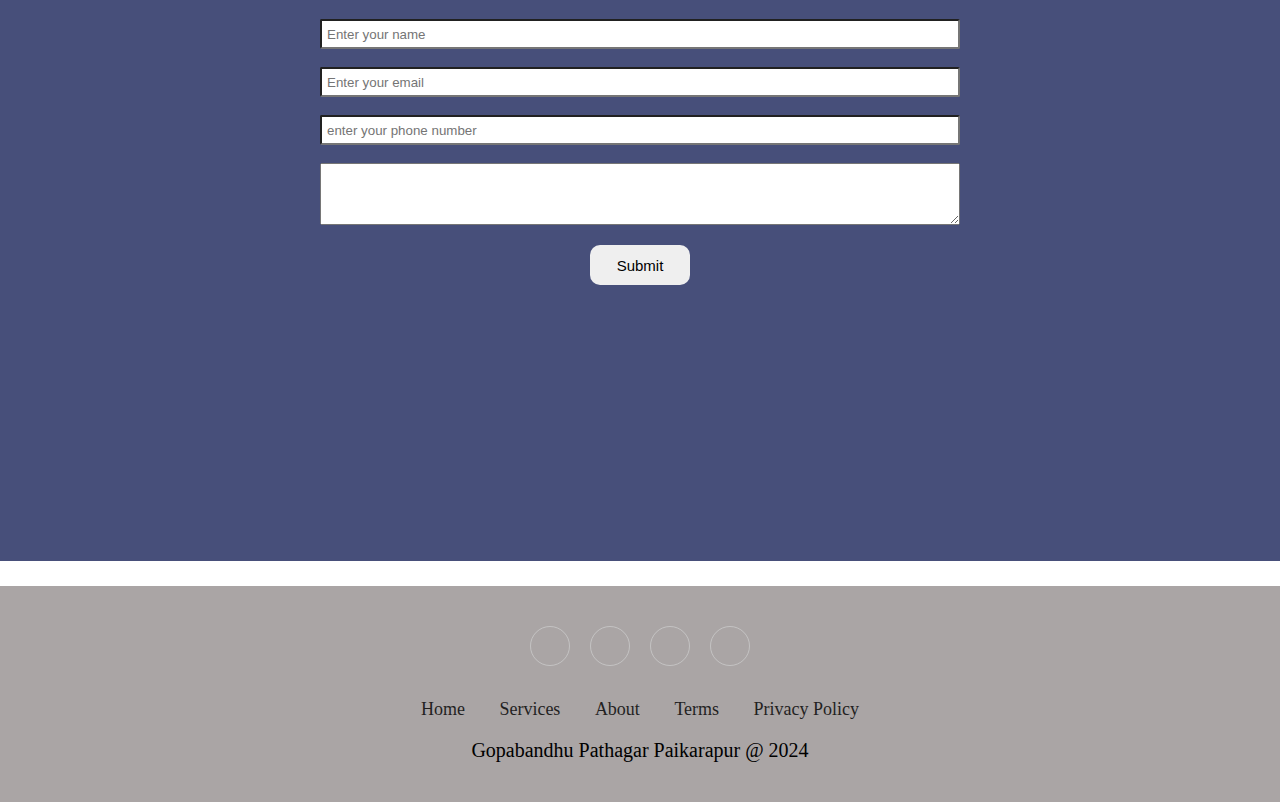
==== commit f8b09f86: "page updated" ====
--- a/index.html
+++ b/index.html
@@ -220,23 +220,23 @@
                     </div>
                     <div class="person1">
                         <img src="./img/logoleft.png" alt="photo-member">
+                        <p><mark>&nbsp;Mr. Dilip Kumar Sahu&nbsp;</mark></p>
+                    </div>
+                    <div class="person1">
+                        <img src="./img/logoleft.png" alt="photo-member">
                         <p><mark>&nbsp;Mr. Sunil Kumar Dalai&nbsp;</mark></p>
                     </div>
                     <div class="person1">
                         <img src="./img/logoleft.png" alt="photo-member">
-                        <p><mark>&nbsp;Mr. PritiRanjan Dalai&nbsp;</mark></p>
-                    </div>
-                    <div class="person1">
-                        <img src="./img/logoleft.png" alt="photo-member">
-                        <p><mark>&nbsp;Mr. PritiRanjan Dalai&nbsp;</mark></p>
-                    </div>
-                    <div class="person1">
-                        <img src="./img/logoleft.png" alt="photo-member">
-                        <p><mark>&nbsp;Mr. PritiRanjan Dalai&nbsp;</mark></p>
-                    </div>
-                    <div class="person1">
-                        <img src="./img/logoleft.png" alt="photo-member">
-                        <p><mark>&nbsp;Mr. PritiRanjan Dalai&nbsp;</mark></p>
+                        <p><mark>&nbsp;Mr. Bibhudata Sahu&nbsp;</mark></p>
+                    </div>
+                    <div class="person1">
+                        <img src="./img/logoleft.png" alt="photo-member">
+                        <p><mark>&nbsp;Mr. Mithun Kumar Dalai&nbsp;</mark></p>
+                    </div>
+                    <div class="person1">
+                        <img src="./img/logoleft.png" alt="photo-member">
+                        <p><mark>&nbsp;Mr. Santosh Kumar Dalai&nbsp;</mark></p>
                     </div>
                     <div class="person1">
                         <img src="./img/logoleft.png" alt="photo-member">
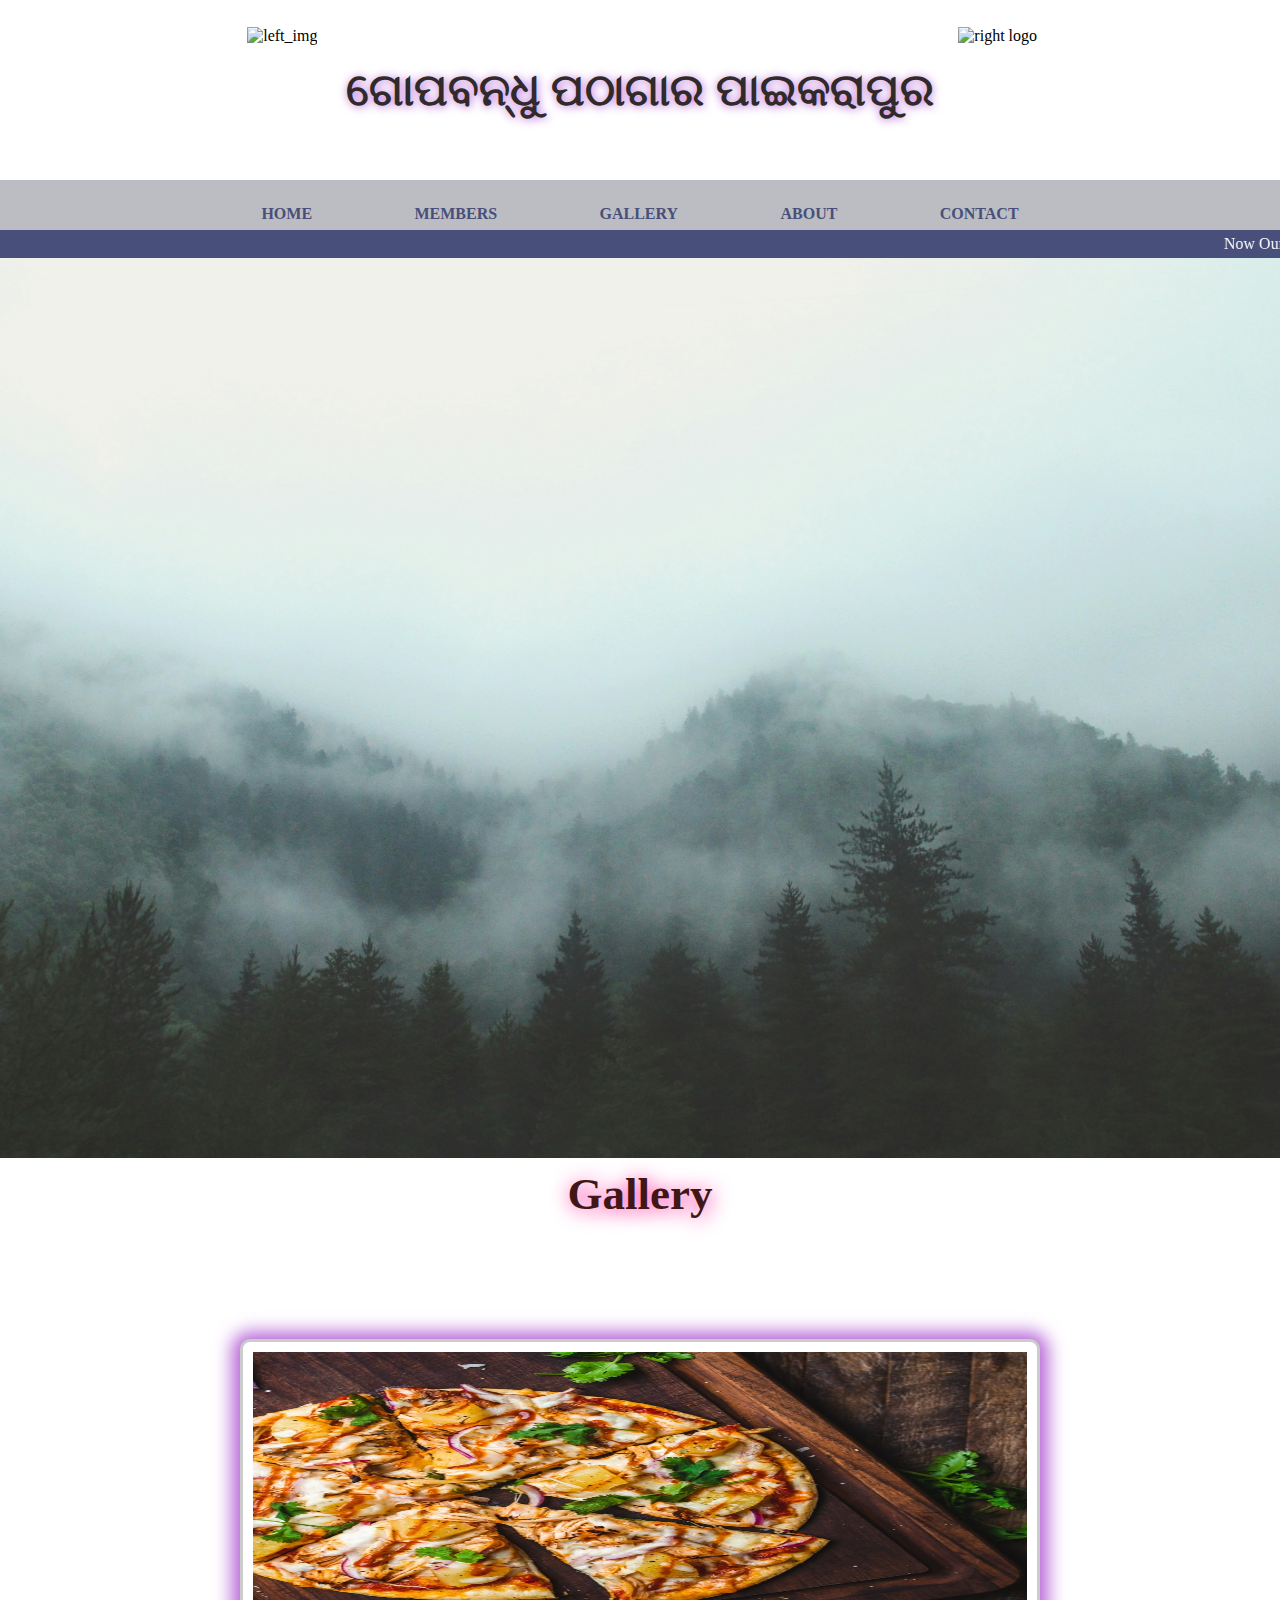
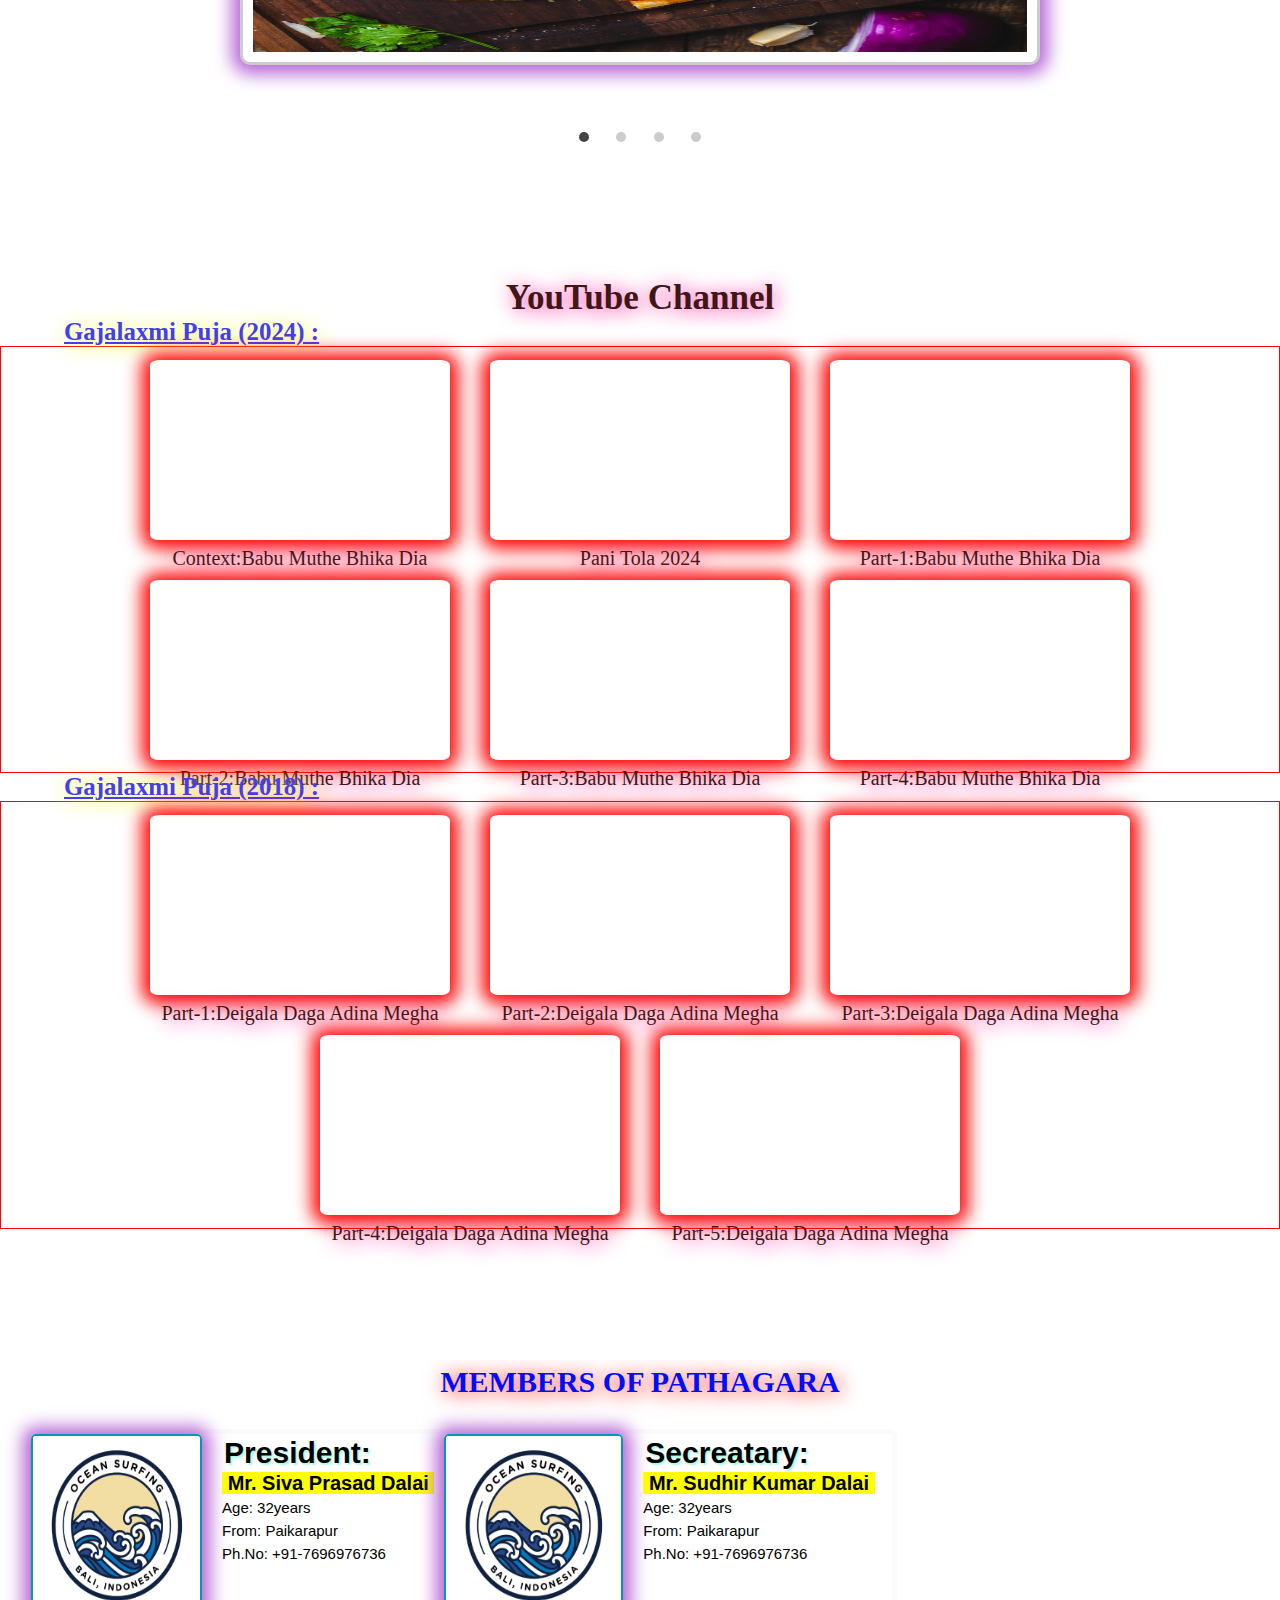
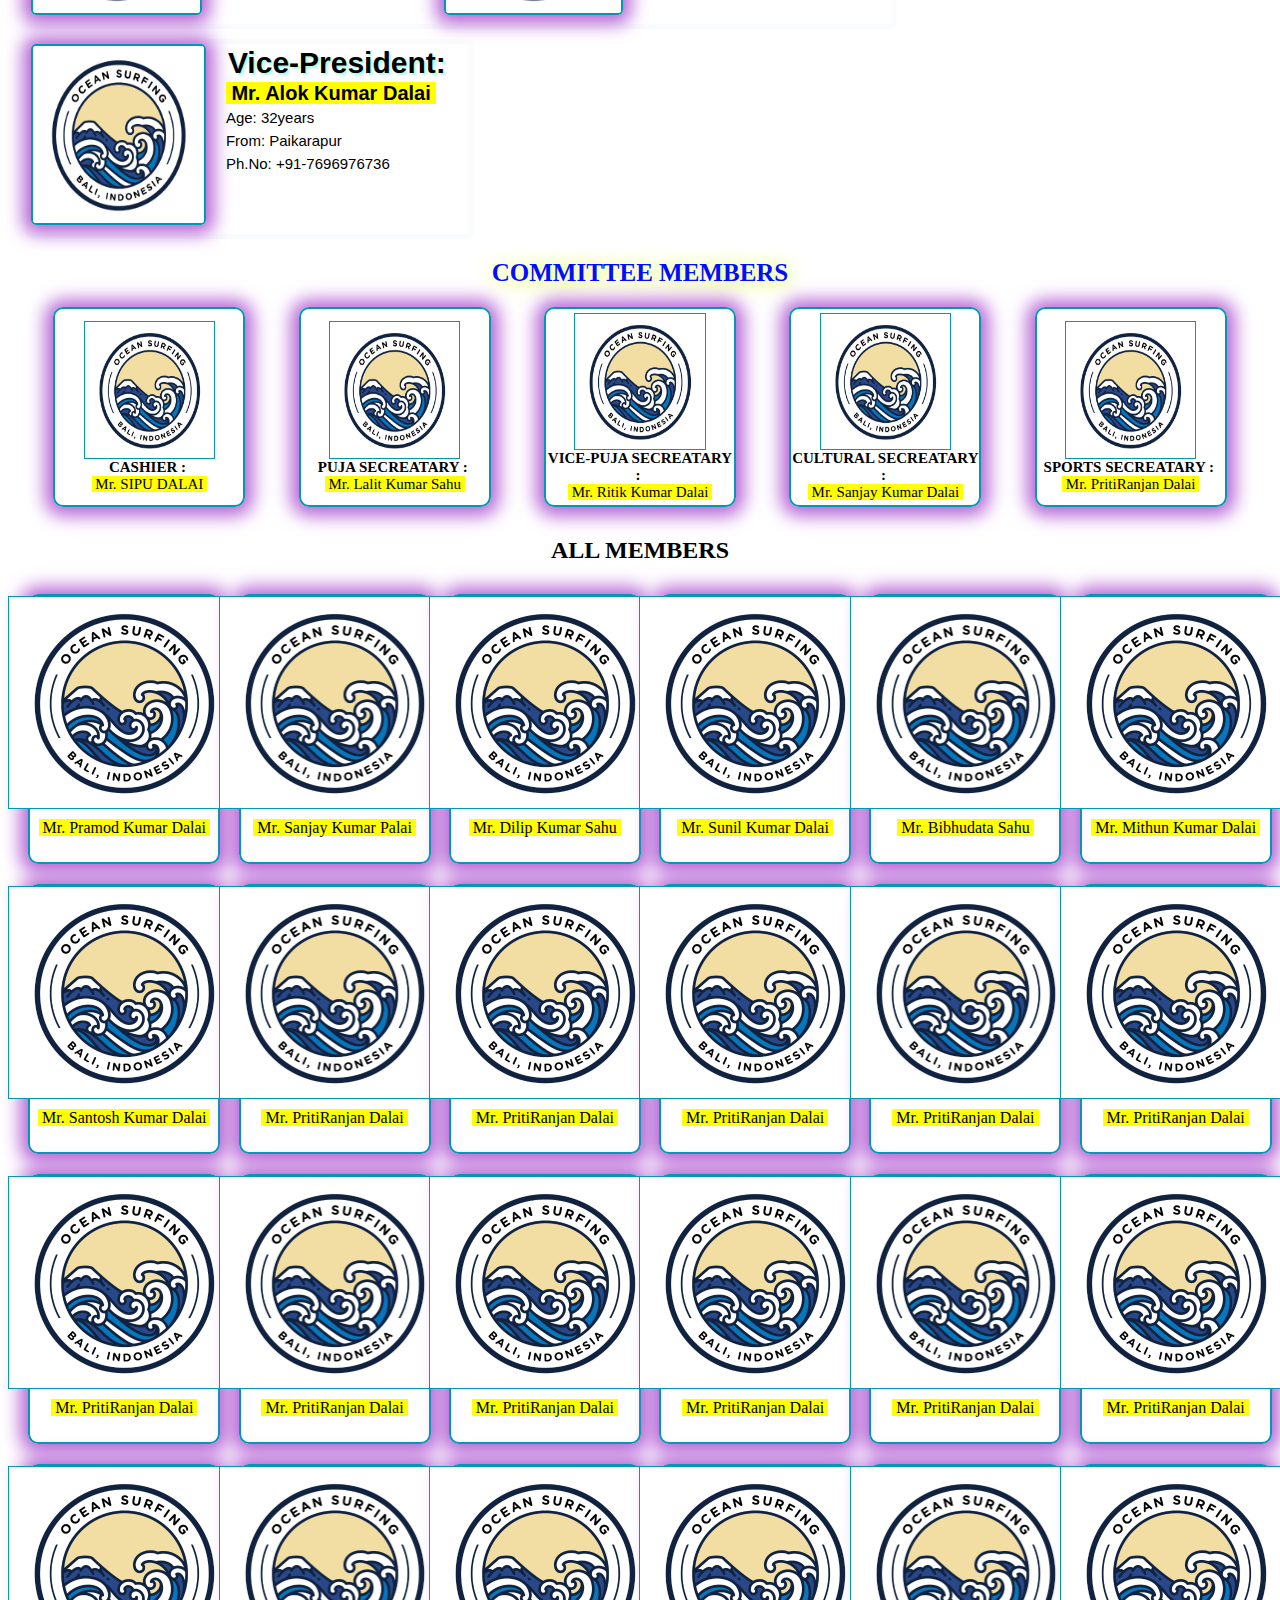
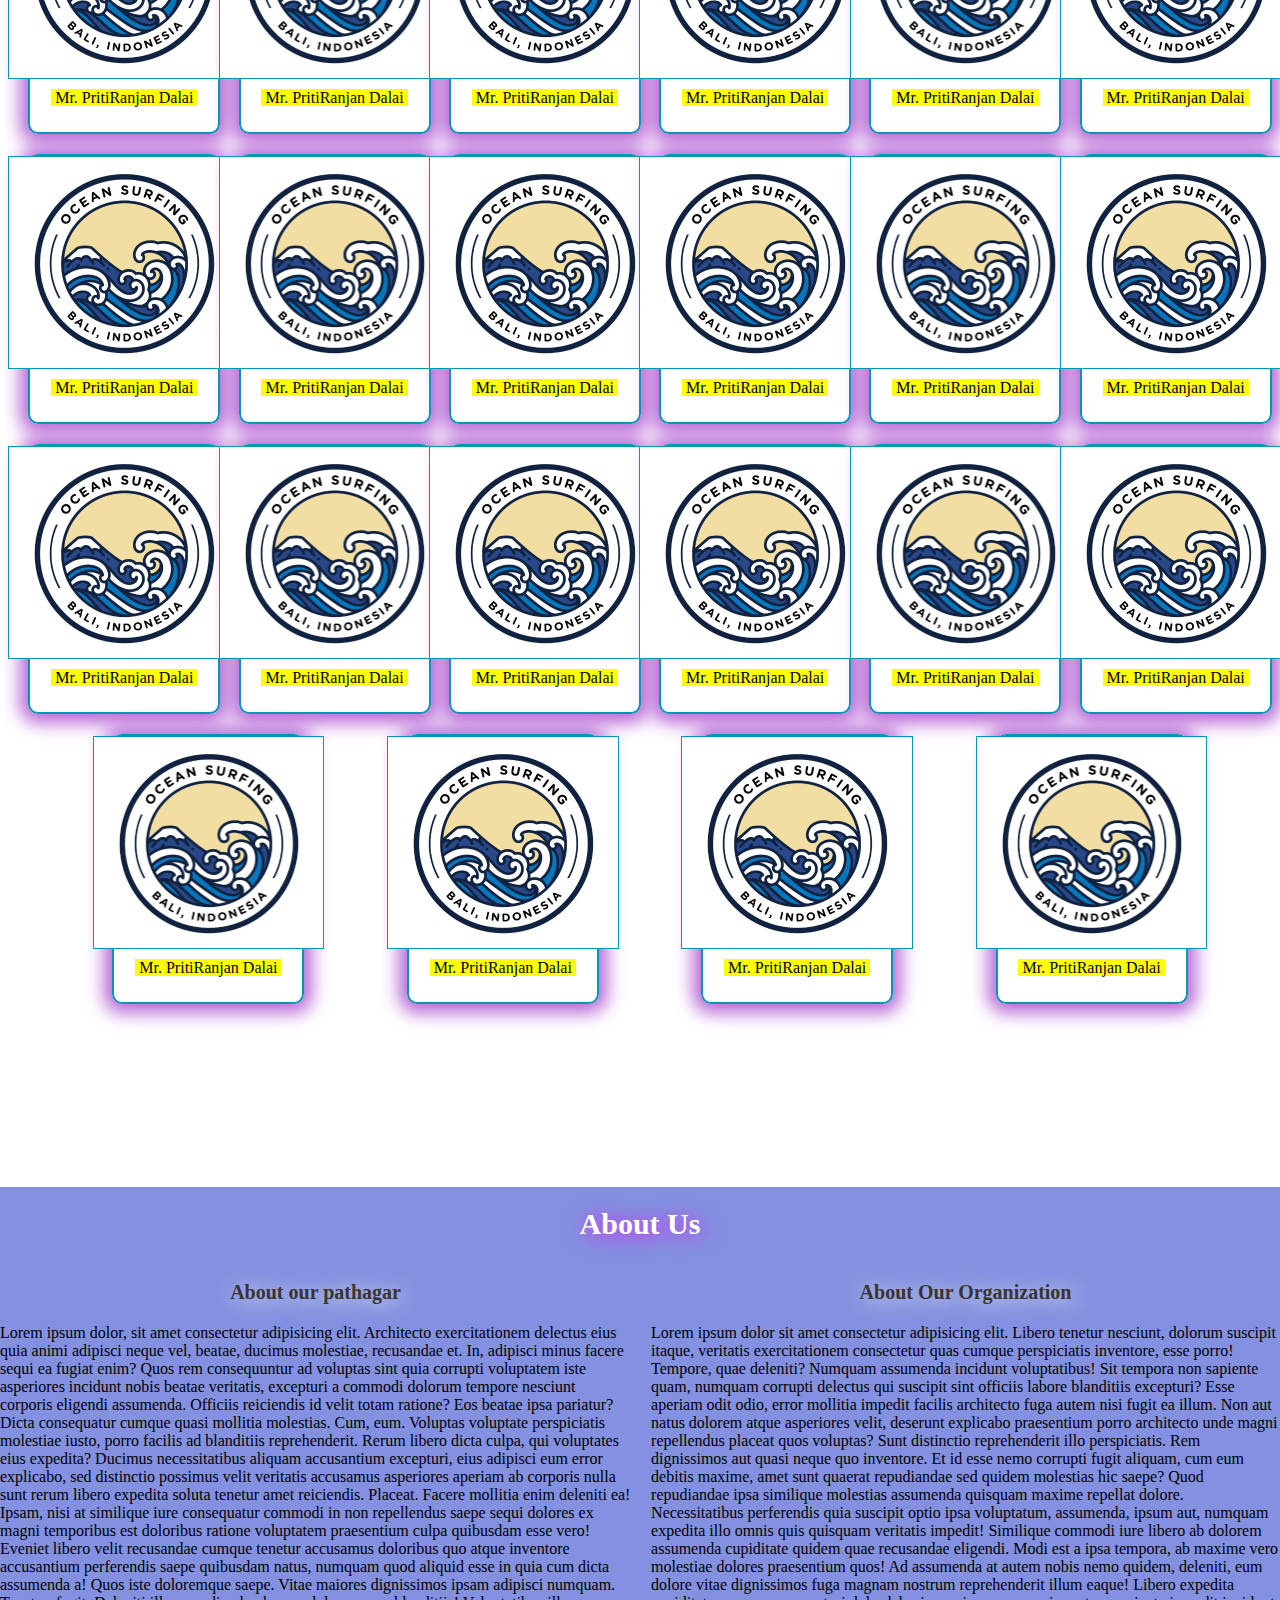
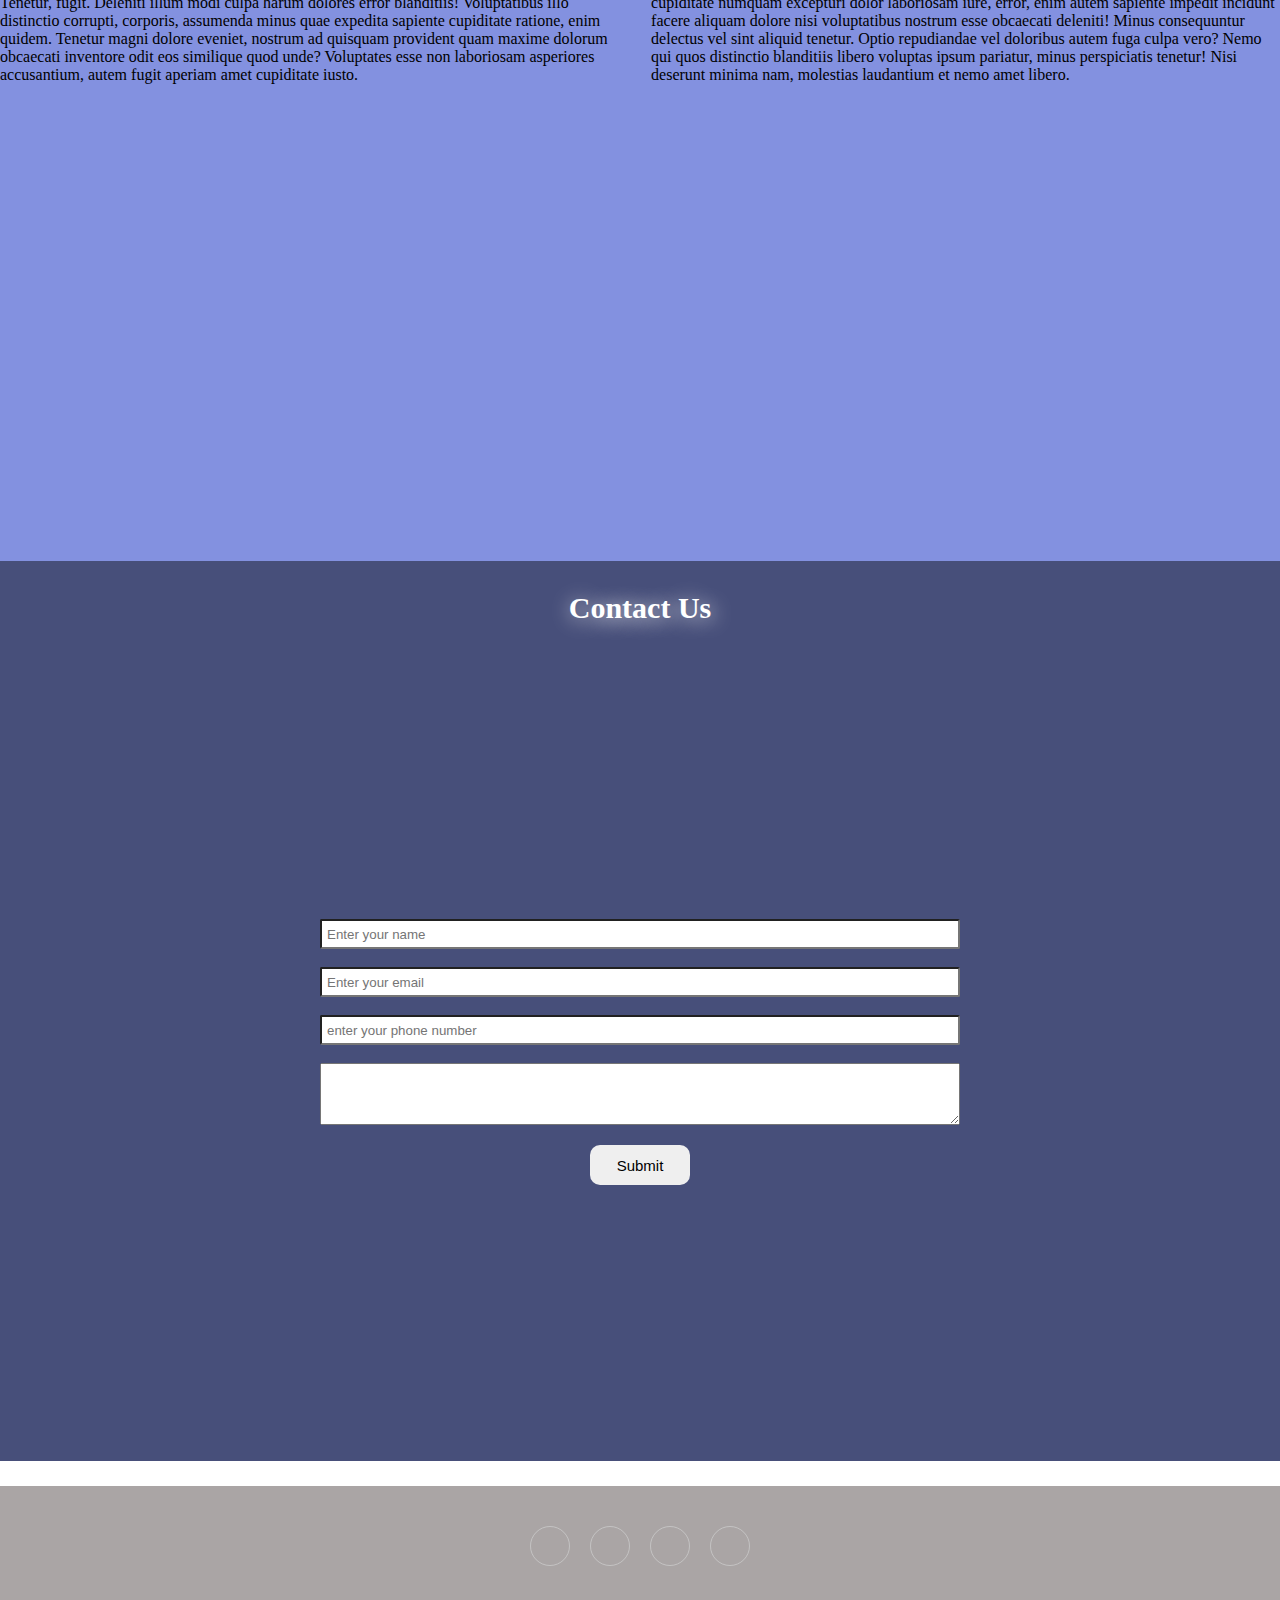
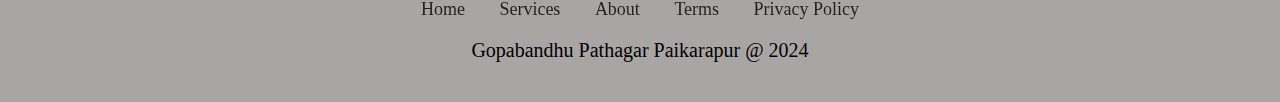
==== commit bc3f7dc1: "Merge pull request #71 from jagnyadatta/member" ====
--- a/index.html
+++ b/index.html
@@ -10,6 +10,7 @@
     <title>Gopabandhu Pathagar</title>
     <link rel="stylesheet" href="css/style.css">
     <link rel="stylesheet" href="css/member.css">
+    <link rel="stylesheet" href="css/responsive.css">
 </head>
 
 <body>
@@ -107,17 +108,70 @@
                     </div>
                 </div>
             </div>
-            <div id="controls">
+            <!-- <div id="controls">
                 <label for="slide1"></label>
                 <label for="slide2"></label>
                 <label for="slide3"></label>
                 <label for="slide4"></label>
-            </div>
+            </div> -->
             <div id="bullets">
                 <label for="slide1"></label>
                 <label for="slide2"></label>
                 <label for="slide3"></label>
                 <label for="slide4"></label>
+            </div>
+        </div>
+        <div class="channel">
+            <h3>YouTube Channel</h3>
+            <h5>Gajalaxmi Puja (2024) :</h5>
+            <div class="videos">
+                <div class="box-card">
+                    <iframe src="https://www.youtube.com/embed/O5OUVT-8Jdg?si=VI6B8zN5EoozZP0u" title="YouTube video player" frameborder="0" allow="accelerometer; autoplay; clipboard-write; encrypted-media; gyroscope; picture-in-picture; web-share" allowfullscreen></iframe>
+                    <p>Context:Babu Muthe Bhika Dia</p>
+                </div>
+                <div class="box-card">
+                    <iframe src="https://www.youtube.com/embed/yb4myfkGyaI?si=rWbFMLboe4blEmjz" title="YouTube video player" frameborder="0" allow="accelerometer; autoplay; clipboard-write; encrypted-media; gyroscope; picture-in-picture; web-share" allowfullscreen></iframe>
+                    <p>Pani Tola 2024</p>
+                </div>
+                <div class="box-card">
+                    <iframe src="https://www.youtube.com/embed/izVHznIj71c?si=hNqhV1jlan4CV_qx" title="YouTube video player" frameborder="0" allow="accelerometer; autoplay; clipboard-write; encrypted-media; gyroscope; picture-in-picture; web-share" allowfullscreen></iframe>
+                    <p>Part-1:Babu Muthe Bhika Dia</p>
+                </div>
+                <div class="box-card">
+                    <iframe src="https://www.youtube.com/embed/liXp603B3Io?si=4lDMpLN_WDRO3YJt" title="YouTube video player" frameborder="0" allow="accelerometer; autoplay; clipboard-write; encrypted-media; gyroscope; picture-in-picture; web-share" allowfullscreen></iframe>
+                    <p>Part-2:Babu Muthe Bhika Dia</p>
+                </div>
+                <div class="box-card">
+                    <iframe src="https://www.youtube.com/embed/8IIVHjUwQ50?si=v8ahTYaUsuF-bDBB" title="YouTube video player" frameborder="0" allow="accelerometer; autoplay; clipboard-write; encrypted-media; gyroscope; picture-in-picture; web-share" allowfullscreen></iframe>
+                    <p>Part-3:Babu Muthe Bhika Dia</p>
+                </div>
+                <div class="box-card">
+                    <iframe src="https://www.youtube.com/embed/l_liFubLio0?si=_IDPrwLIgB8w6tQ6" title="YouTube video player" frameborder="0" allow="accelerometer; autoplay; clipboard-write; encrypted-media; gyroscope; picture-in-picture; web-share" allowfullscreen></iframe>
+                    <p>Part-4:Babu Muthe Bhika Dia</p>
+                </div>
+            </div>
+            <h5>Gajalaxmi Puja (2018) :</h5>
+            <div class="videos">
+                <div class="box-card">
+                    <iframe src="https://www.youtube.com/embed/XVrYalXxElg?si=ACJwNGXfvaSle6kk" title="YouTube video player" frameborder="0" allow="accelerometer; autoplay; clipboard-write; encrypted-media; gyroscope; picture-in-picture; web-share" allowfullscreen></iframe>
+                    <p>Part-1:Deigala Daga Adina Megha</p>
+                </div>
+                <div class="box-card">
+                    <iframe src="https://www.youtube.com/embed/GcXEi2d1gpQ?si=hBcS6njg49Y2ItY1" title="YouTube video player" frameborder="0" allow="accelerometer; autoplay; clipboard-write; encrypted-media; gyroscope; picture-in-picture; web-share" allowfullscreen></iframe>
+                    <p>Part-2:Deigala Daga Adina Megha</p>
+                </div>
+                <div class="box-card">
+                    <iframe src="https://www.youtube.com/embed/q5ABYR9XYPE?si=cT58PC--wAjPpB2f" title="YouTube video player" frameborder="0" allow="accelerometer; autoplay; clipboard-write; encrypted-media; gyroscope; picture-in-picture; web-share" allowfullscreen></iframe>
+                    <p>Part-3:Deigala Daga Adina Megha</p>
+                </div>
+                <div class="box-card">
+                    <iframe  src="https://www.youtube.com/embed/dFoJ0BR5Cyg?si=qnwKb2M1XfR7xC_d" title="YouTube video player" frameborder="0" allow="accelerometer; autoplay; clipboard-write; encrypted-media; gyroscope; picture-in-picture; web-share" allowfullscreen></iframe>
+                    <p>Part-4:Deigala Daga Adina Megha</p>
+                </div>
+                <div class="box-card">
+                    <iframe src="https://www.youtube.com/embed/5m7HK8NZ4to?si=0V9ggU1IipsM9iEs" title="YouTube video player" frameborder="0" allow="accelerometer; autoplay; clipboard-write; encrypted-media; gyroscope; picture-in-picture; web-share" allowfullscreen></iframe>
+                    <p>Part-5:Deigala Daga Adina Megha</p>
+                </div>
             </div>
         </div>
     </section>
--- a/css/style.css
+++ b/css/style.css
@@ -6,7 +6,7 @@
     box-sizing: border-box;
     list-style-type: none;
     text-decoration: none;
-    /* border: 2px solid red; */
+    /* border: 1px solid red; */
 }
 
 html {
@@ -97,7 +97,7 @@
 #gallery {
     display: grid;
     width: 100%;
-    height: 100vh;
+    height: 200vh;
     color: rgb(64, 22, 22);
     text-align: center;
     font-size: 30px;
@@ -220,7 +220,7 @@
 #slide2:checked~#controls label:nth-child(3),
 #slide3:checked~#controls label:nth-child(4),
 #slide4:checked~#controls label:nth-child(1) {
-    background: url(https://image.flaticon.com/icons/svg/130/130884.svg) no-repeat;
+    background: url(https://fontawesome.com/icons/chevron-right?f=classic&s=solid) no-repeat;
     float: right;
     margin: 0 -50px 0 0;
     display: block;
@@ -230,14 +230,14 @@
 #slide2:checked~#controls label:nth-last-child(3),
 #slide3:checked~#controls label:nth-last-child(4),
 #slide4:checked~#controls label:nth-last-child(1) {
-    background: url(https://image.flaticon.com/icons/svg/130/130882.svg) no-repeat;
+    background: url(https://fontawesome.com/icons/angle-left?f=classic&s=solid) no-repeat;
     float: left;
     margin: 0 0 0 -50px;
     display: block;
 }
 
 #bullets {
-    margin: 150px 0 0;
+    margin: 50px 0 0;
     text-align: center;
 }
 
@@ -276,6 +276,47 @@
     }
 } */
 
+#gallery .channel{
+    width: 100%;
+    height: auto;
+    justify-content: center;
+    margin-top: 10px;
+}
+#gallery .channel h3{
+    text-align: center;
+}
+#gallery .channel h5{
+    text-align: left;
+    padding-left: 5%;
+    color: #443ef1;
+    text-shadow: 2px 2px 20px rgb(232, 255, 24);
+    text-decoration: underline;
+}
+#gallery .channel .videos{
+    border: 1px solid red;
+    display: flex;
+    flex-wrap: wrap;
+    justify-content: center;
+    padding: 1%;
+    gap: 40px;
+}
+#gallery .channel .videos .box-card{
+    /* border: 1px solid red; */
+    border-radius: 3%;
+    width: auto;
+    height: auto;
+}
+#gallery .channel .videos .box-card p{
+    font-size: 20px;
+}
+#gallery .channel .videos .box-card iframe{
+    border-radius: 3%;
+    width: 100%;
+    height: 100%;
+    -webkit-box-shadow: 0px 1px 18px 8px rgb(255, 42, 0);
+    -moz-box-shadow: 0px 1px 18px 8px rgb(255, 17, 0);
+    box-shadow: 0px 1px 18px 8px rgb(255, 0, 0);
+}
 /* =========== member section started ======= */
 #member{
     width: 100%;
@@ -370,62 +411,7 @@
     border: 1px solid #0298b3;
 }
 
-@media screen and (max-width: 780px){
-    header .header_img{
-        width: 10%;
-    }
-    header .header_img .left_img{
-        height: 50%;
-        width: 20%;
-    }
-    header .header_img {
-        width: 100%;
-        height: 8vh;
-    }
-    header nav {
-        height: 30px;
-        width: 100%;
-    }
-    header nav ul {
-        width: 80%;
-        font-size: 9px;
-        gap: 12%;
-    }
-    header nav ul li a:hover {
-        /* color: #1F2544; */
-        color: #ffffff;
-        text-shadow: .5px .5px 2px rgb(20, 228, 255);
-    }
-    marquee {
-        padding: 2px;
-        font-size: 10px;
-        background-color: #474F7A;
-        color: white;
-    }
-    main {
-        width: 100%;
-        height: 50vh;
-    }
-    #gallery{
-        width: 100%;
-        height: 50vh;
-        font-size: 15px;
-    }
-    #gallery h2{
-        width: 100%;
-        /* margin-left: -50px; */
-    }
-    #slider{
-        width: 100%;
-        padding: 0%;
-    }
-    #slides{
-        width: 100%;
-        height: 200px;
-        padding: 0%;
-        overflow: hidden;
-    }
-}
+
 
 /* about section start  */
 #about{
--- a/css/responsive.css
+++ b/css/responsive.css
@@ -0,0 +1,83 @@
+
+
+@media screen and (max-width: 780px){
+    header .header_img{
+        width: 10%;
+    }
+    header .header_img .left_img{
+        height: 50%;
+        width: 20%;
+    }
+    header .header_img {
+        width: 100%;
+        height: 8vh;
+    }
+    header nav {
+        height: 30px;
+        width: 100%;
+    }
+    header nav ul {
+        width: 80%;
+        font-size: 9px;
+        gap: 12%;
+    }
+    header nav ul li a:hover {
+        /* color: #1F2544; */
+        color: #ffffff;
+        text-shadow: .5px .5px 2px rgb(20, 228, 255);
+    }
+    marquee {
+        padding: 2px;
+        font-size: 10px;
+        background-color: #474F7A;
+        color: white;
+    }
+    main {
+        width: 100%;
+        height: 50vh;
+    }
+    #gallery{
+        width: 100%;
+        height: auto;
+        font-size: 15px;
+    }
+    #gallery h2{
+        width: 100%;
+        /* margin-left: -50px; */
+    }
+    #slider{
+        width: 100%;
+        padding: 0%;
+    }
+    #slides{
+        width: 100%;
+        height: 200px;
+        padding: 0%;
+        overflow: hidden;
+    }
+    #bullets {
+        margin: 30px 0 0;
+        text-align: center;
+    }
+    #gallery .channel .videos{
+        padding: 5% 1% 5% 0%;
+        gap: 20px;
+    }
+    #gallery .channel .videos .box-card p{
+        font-size: 13px;
+    }
+    #gallery .channel .videos .box-card{
+        width: 150px;
+        height: 50px;
+        margin-bottom: 70px;
+    }
+    #gallery .channel .videos .box-card iframe{
+        border-radius: 5%;
+        font-size: 5px;
+        width: 160px;
+        height: 100px;
+        -webkit-box-shadow: 0px 1px 8px 1px rgb(255, 42, 0);
+        -moz-box-shadow: 0px 1px 8px 1px rgb(255, 17, 0);
+        box-shadow: 0px 1px 8px 1px rgb(255, 0, 0);
+    }
+}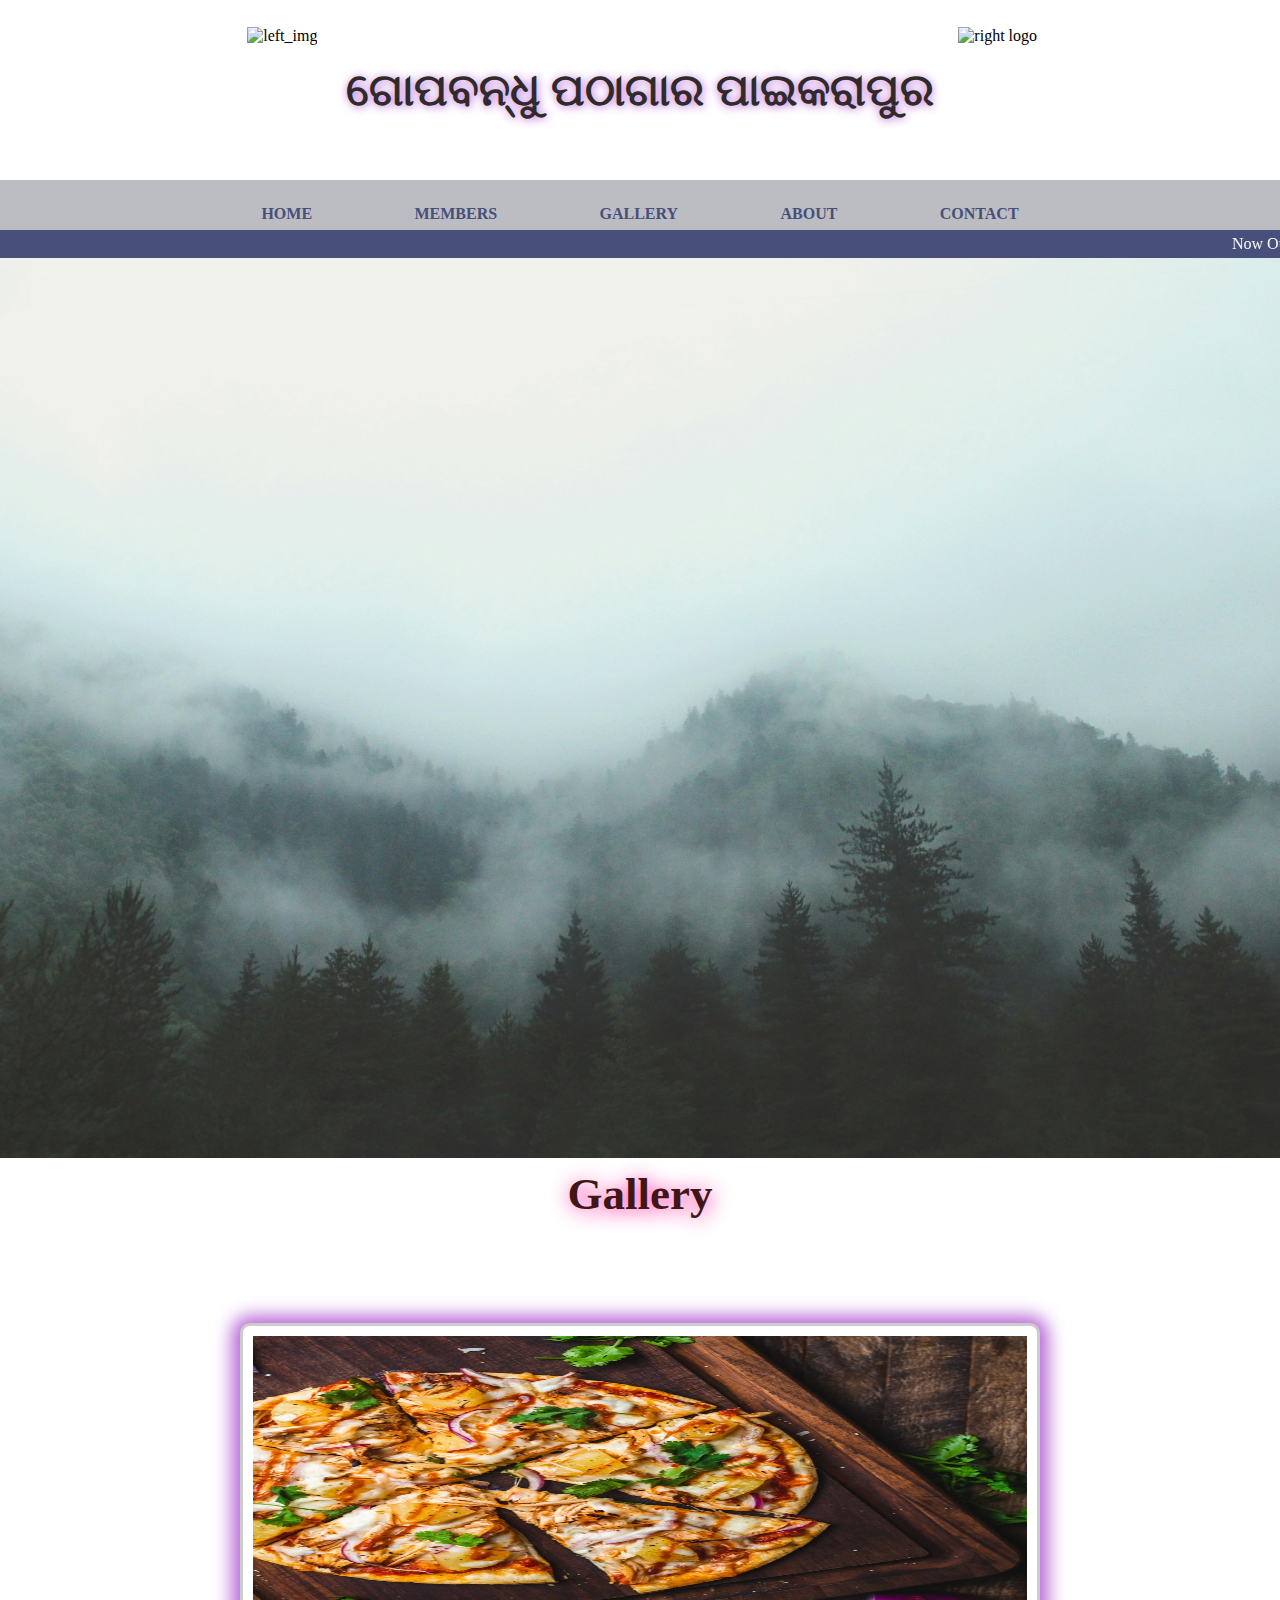
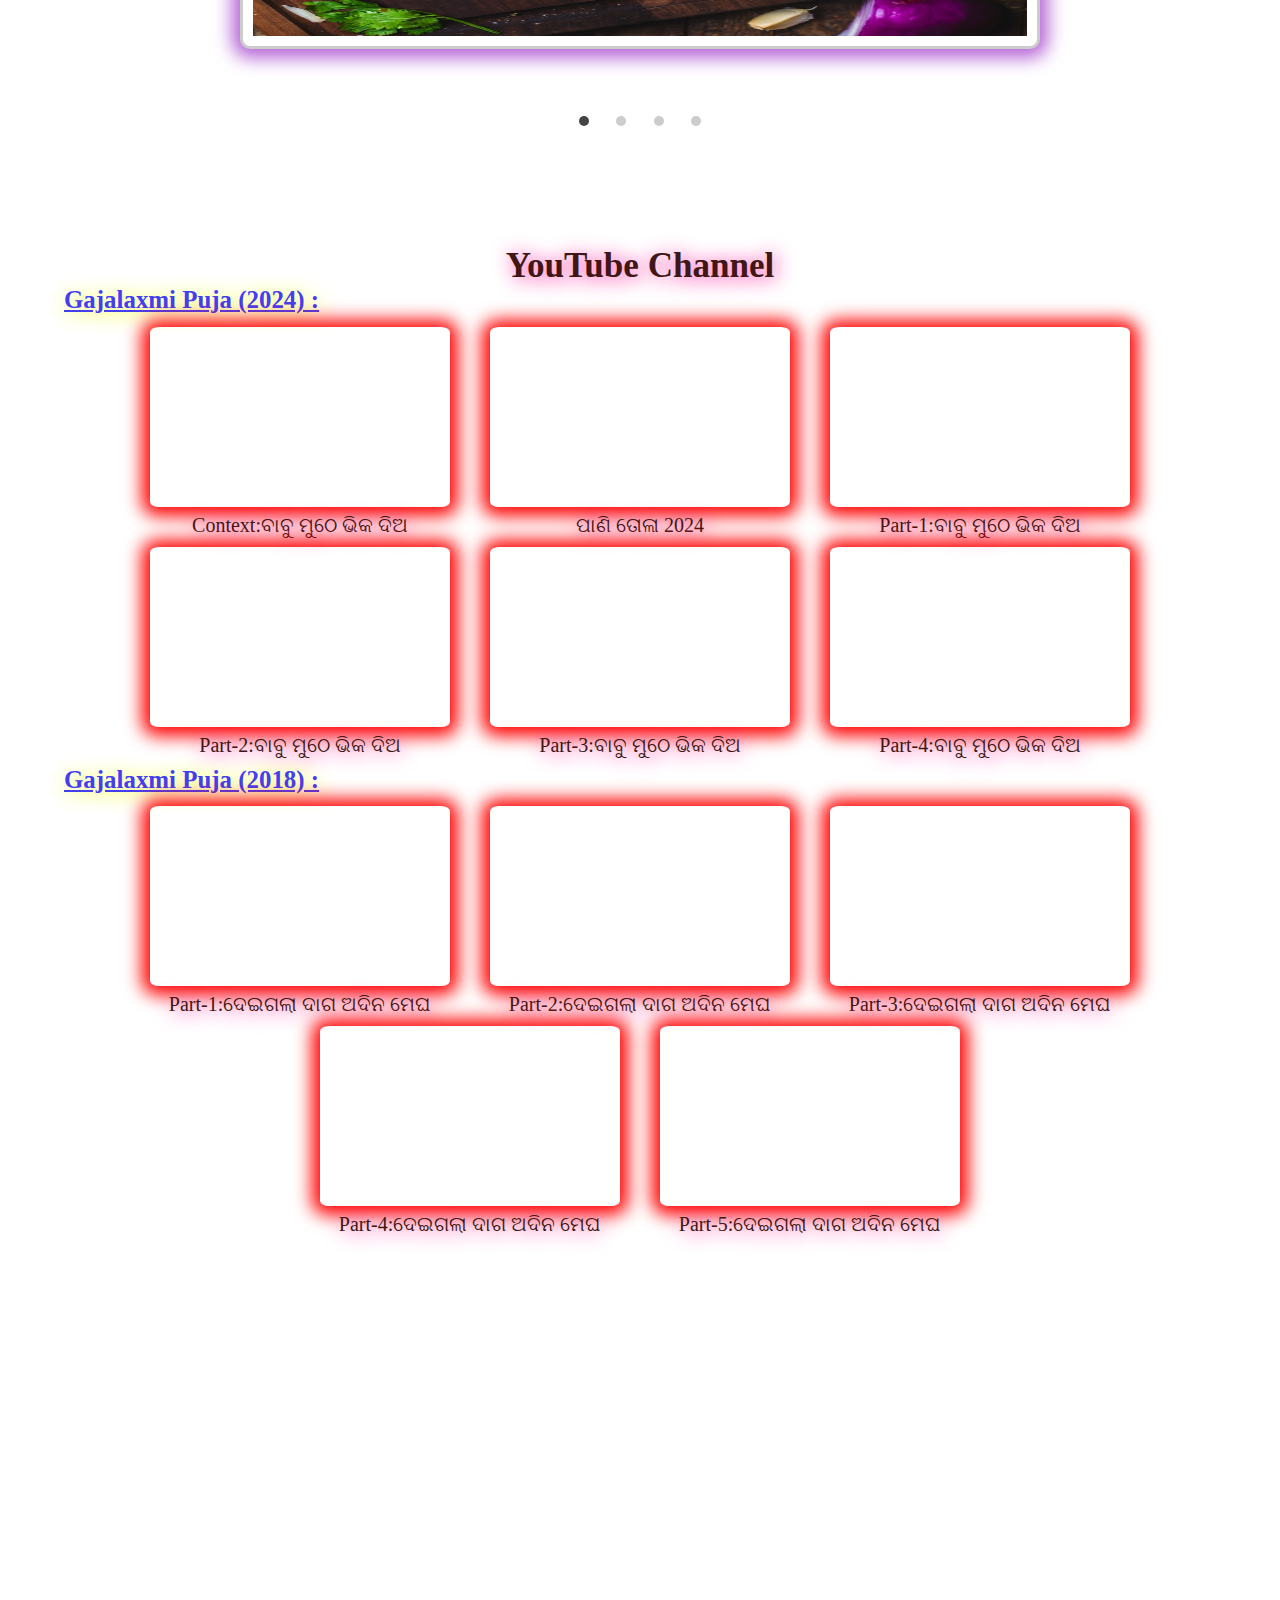
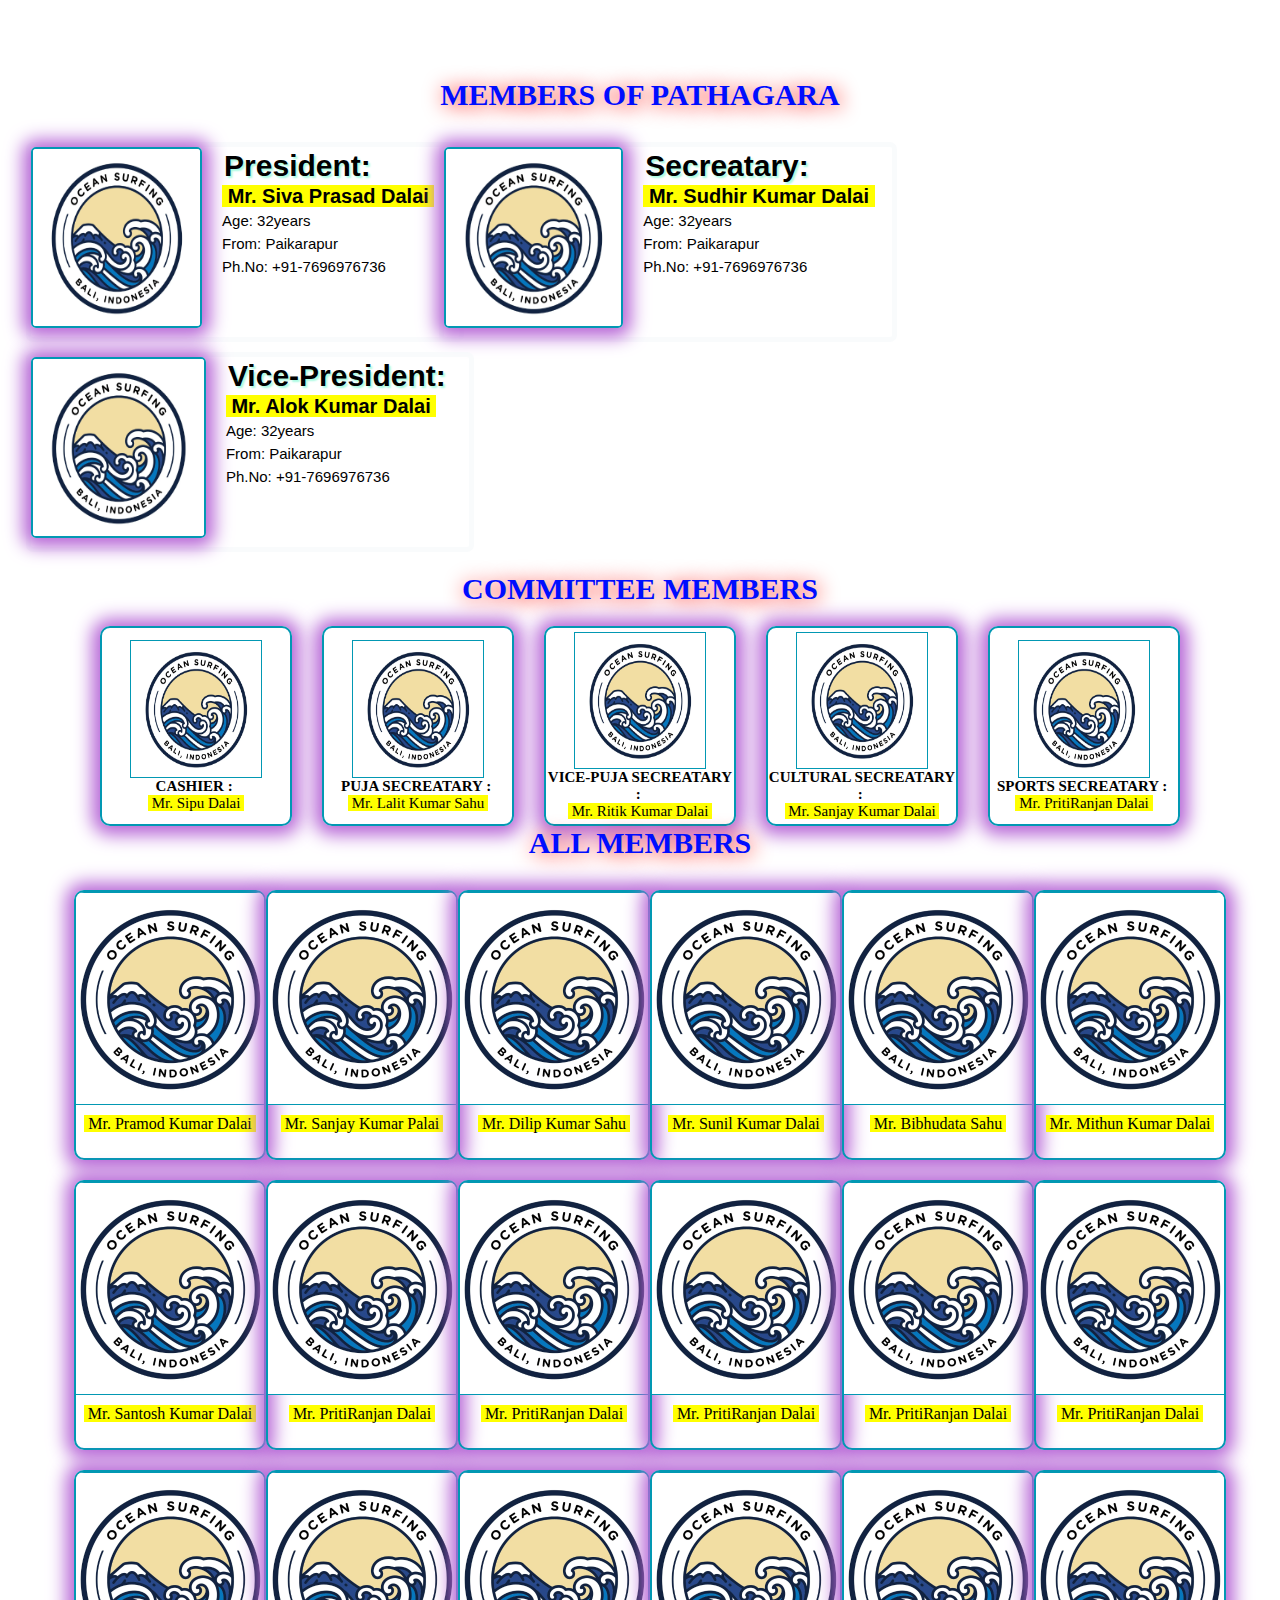
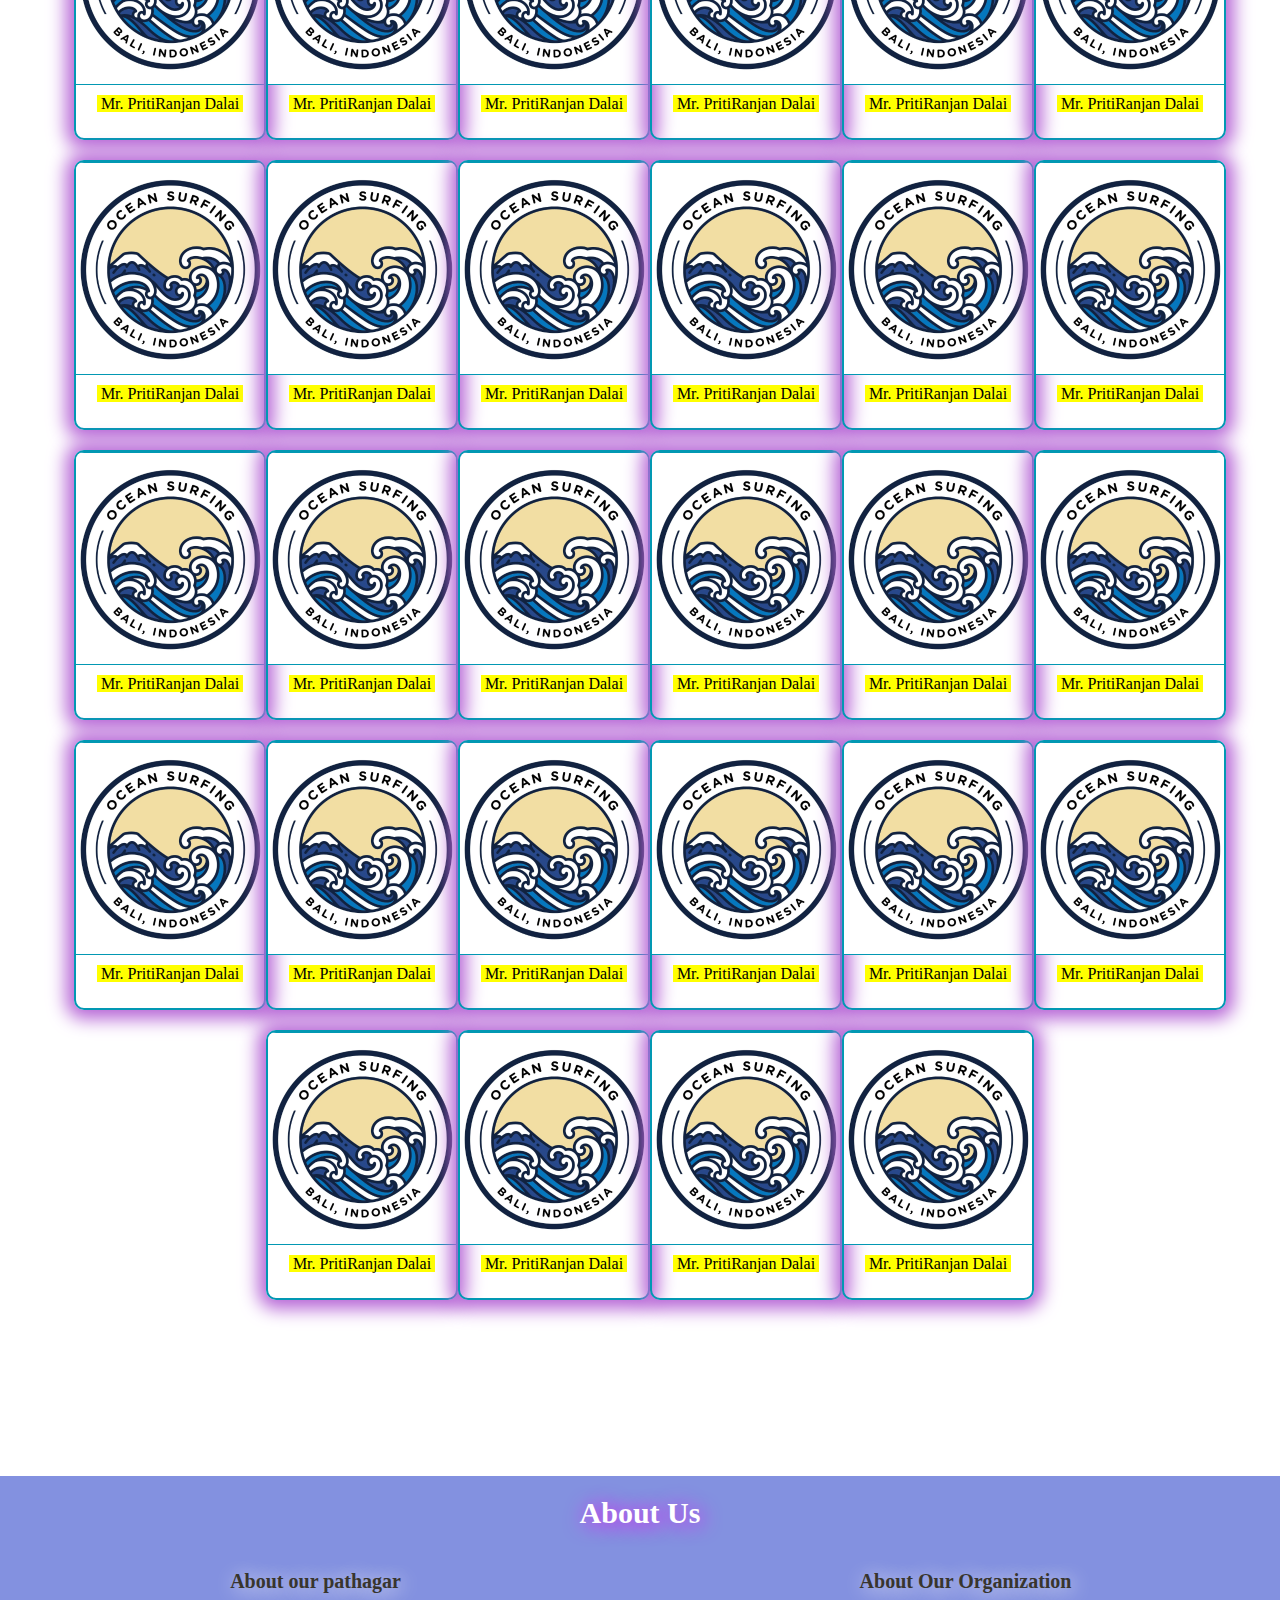
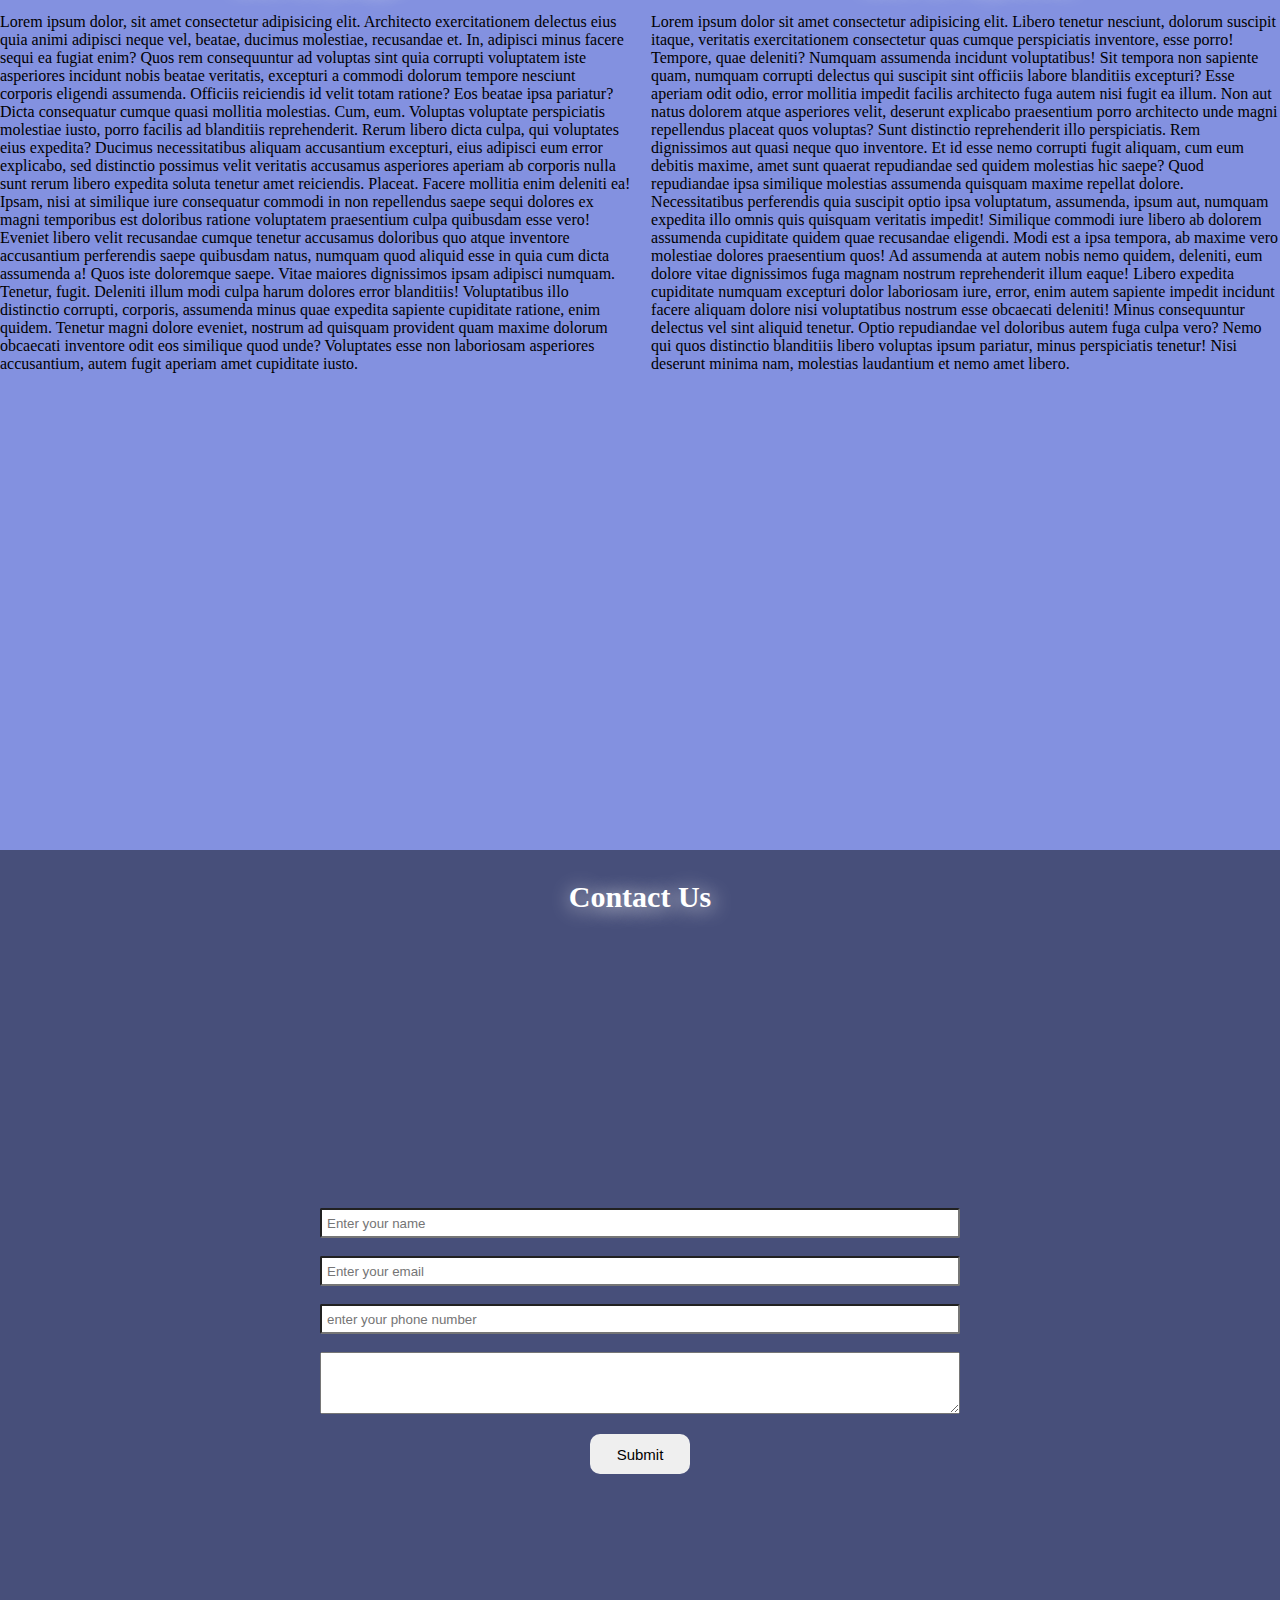
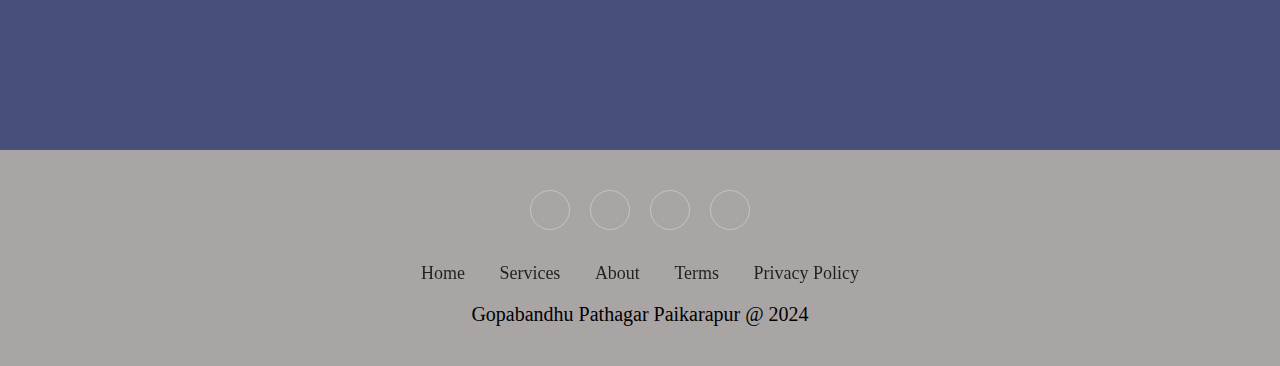
==== commit 299d7067: "page updated" ====
--- a/index.html
+++ b/index.html
@@ -9,7 +9,7 @@
         crossorigin="anonymous" referrerpolicy="no-referrer" />
     <title>Gopabandhu Pathagar</title>
     <link rel="stylesheet" href="css/style.css">
-    <link rel="stylesheet" href="css/member.css">
+    <!-- <link rel="stylesheet" href="css/member.css"> -->
     <link rel="stylesheet" href="css/responsive.css">
 </head>
 
@@ -127,50 +127,50 @@
             <div class="videos">
                 <div class="box-card">
                     <iframe src="https://www.youtube.com/embed/O5OUVT-8Jdg?si=VI6B8zN5EoozZP0u" title="YouTube video player" frameborder="0" allow="accelerometer; autoplay; clipboard-write; encrypted-media; gyroscope; picture-in-picture; web-share" allowfullscreen></iframe>
-                    <p>Context:Babu Muthe Bhika Dia</p>
+                    <p>Context:ବାବୁ ମୁଠେ ଭିକ ଦିଅ</p>
                 </div>
                 <div class="box-card">
                     <iframe src="https://www.youtube.com/embed/yb4myfkGyaI?si=rWbFMLboe4blEmjz" title="YouTube video player" frameborder="0" allow="accelerometer; autoplay; clipboard-write; encrypted-media; gyroscope; picture-in-picture; web-share" allowfullscreen></iframe>
-                    <p>Pani Tola 2024</p>
+                    <p>ପାଣି ତୋଳା 2024</p>
                 </div>
                 <div class="box-card">
                     <iframe src="https://www.youtube.com/embed/izVHznIj71c?si=hNqhV1jlan4CV_qx" title="YouTube video player" frameborder="0" allow="accelerometer; autoplay; clipboard-write; encrypted-media; gyroscope; picture-in-picture; web-share" allowfullscreen></iframe>
-                    <p>Part-1:Babu Muthe Bhika Dia</p>
+                    <p>Part-1:ବାବୁ ମୁଠେ ଭିକ ଦିଅ</p>
                 </div>
                 <div class="box-card">
                     <iframe src="https://www.youtube.com/embed/liXp603B3Io?si=4lDMpLN_WDRO3YJt" title="YouTube video player" frameborder="0" allow="accelerometer; autoplay; clipboard-write; encrypted-media; gyroscope; picture-in-picture; web-share" allowfullscreen></iframe>
-                    <p>Part-2:Babu Muthe Bhika Dia</p>
+                    <p>Part-2:ବାବୁ ମୁଠେ ଭିକ ଦିଅ</p>
                 </div>
                 <div class="box-card">
                     <iframe src="https://www.youtube.com/embed/8IIVHjUwQ50?si=v8ahTYaUsuF-bDBB" title="YouTube video player" frameborder="0" allow="accelerometer; autoplay; clipboard-write; encrypted-media; gyroscope; picture-in-picture; web-share" allowfullscreen></iframe>
-                    <p>Part-3:Babu Muthe Bhika Dia</p>
+                    <p>Part-3:ବାବୁ ମୁଠେ ଭିକ ଦିଅ</p>
                 </div>
                 <div class="box-card">
                     <iframe src="https://www.youtube.com/embed/l_liFubLio0?si=_IDPrwLIgB8w6tQ6" title="YouTube video player" frameborder="0" allow="accelerometer; autoplay; clipboard-write; encrypted-media; gyroscope; picture-in-picture; web-share" allowfullscreen></iframe>
-                    <p>Part-4:Babu Muthe Bhika Dia</p>
+                    <p>Part-4:ବାବୁ ମୁଠେ ଭିକ ଦିଅ</p>
                 </div>
             </div>
             <h5>Gajalaxmi Puja (2018) :</h5>
             <div class="videos">
                 <div class="box-card">
                     <iframe src="https://www.youtube.com/embed/XVrYalXxElg?si=ACJwNGXfvaSle6kk" title="YouTube video player" frameborder="0" allow="accelerometer; autoplay; clipboard-write; encrypted-media; gyroscope; picture-in-picture; web-share" allowfullscreen></iframe>
-                    <p>Part-1:Deigala Daga Adina Megha</p>
+                    <p>Part-1:ଦେଇଗଲା ଦାଗ ଅଦିନ ମେଘ</p>
                 </div>
                 <div class="box-card">
                     <iframe src="https://www.youtube.com/embed/GcXEi2d1gpQ?si=hBcS6njg49Y2ItY1" title="YouTube video player" frameborder="0" allow="accelerometer; autoplay; clipboard-write; encrypted-media; gyroscope; picture-in-picture; web-share" allowfullscreen></iframe>
-                    <p>Part-2:Deigala Daga Adina Megha</p>
+                    <p>Part-2:ଦେଇଗଲା ଦାଗ ଅଦିନ ମେଘ</p>
                 </div>
                 <div class="box-card">
                     <iframe src="https://www.youtube.com/embed/q5ABYR9XYPE?si=cT58PC--wAjPpB2f" title="YouTube video player" frameborder="0" allow="accelerometer; autoplay; clipboard-write; encrypted-media; gyroscope; picture-in-picture; web-share" allowfullscreen></iframe>
-                    <p>Part-3:Deigala Daga Adina Megha</p>
+                    <p>Part-3:ଦେଇଗଲା ଦାଗ ଅଦିନ ମେଘ</p>
                 </div>
                 <div class="box-card">
                     <iframe  src="https://www.youtube.com/embed/dFoJ0BR5Cyg?si=qnwKb2M1XfR7xC_d" title="YouTube video player" frameborder="0" allow="accelerometer; autoplay; clipboard-write; encrypted-media; gyroscope; picture-in-picture; web-share" allowfullscreen></iframe>
-                    <p>Part-4:Deigala Daga Adina Megha</p>
+                    <p>Part-4:ଦେଇଗଲା ଦାଗ ଅଦିନ ମେଘ</p>
                 </div>
                 <div class="box-card">
                     <iframe src="https://www.youtube.com/embed/5m7HK8NZ4to?si=0V9ggU1IipsM9iEs" title="YouTube video player" frameborder="0" allow="accelerometer; autoplay; clipboard-write; encrypted-media; gyroscope; picture-in-picture; web-share" allowfullscreen></iframe>
-                    <p>Part-5:Deigala Daga Adina Megha</p>
+                    <p>Part-5:ଦେଇଗଲା ଦାଗ ଅଦିନ ମେଘ</p>
                 </div>
             </div>
         </div>
@@ -240,7 +240,7 @@
                 <div class="card-commit">
                     <div class="person">
                         <img src="./img/logoleft.png" alt="photo-member">
-                       <b> <p>CASHIER :&nbsp;</b><br><mark>&nbsp;Mr. SIPU DALAI&nbsp;</mark></p>
+                       <b> <p>CASHIER :&nbsp;</b><br><mark>&nbsp;Mr. Sipu Dalai&nbsp;</mark></p>
                     </div>
                     <div class="person">
                         <img src="/img/logoleft.png" alt="photo-member">
--- a/css/style.css
+++ b/css/style.css
@@ -27,6 +27,7 @@
     justify-content: center;
     align-items: center;
 }
+
 header .header_img .left_img {
     height: 70%;
     width: 10%;
@@ -42,7 +43,7 @@
     color: #302a2a;
     font-size: 3.5vw;
     font-weight: bold;
-    text-shadow: .5px .5px 10px rgba(182,101,214,1);
+    text-shadow: .5px .5px 10px rgba(182, 101, 214, 1);
 }
 
 
@@ -76,6 +77,7 @@
     color: #ffffff;
     text-shadow: .5px .5px 2px rgb(20, 228, 255);
 }
+
 marquee {
     padding: 5px;
     background-color: #474F7A;
@@ -129,9 +131,9 @@
     background: #fff;
     position: relative;
     z-index: 1;
-    -webkit-box-shadow: 0px 1px 18px 8px rgba(182,101,214,1);
-    -moz-box-shadow: 0px 1px 18px 8px rgba(182,101,214,1);
-    box-shadow: 0px 1px 18px 8px rgba(182,101,214,1);
+    -webkit-box-shadow: 0px 1px 18px 8px rgba(182, 101, 214, 1);
+    -moz-box-shadow: 0px 1px 18px 8px rgba(182, 101, 214, 1);
+    box-shadow: 0px 1px 18px 8px rgba(182, 101, 214, 1);
 }
 
 #overflow {
@@ -276,40 +278,47 @@
     }
 } */
 
-#gallery .channel{
+#gallery .channel {
     width: 100%;
     height: auto;
     justify-content: center;
     margin-top: 10px;
 }
-#gallery .channel h3{
-    text-align: center;
-}
-#gallery .channel h5{
+
+#gallery .channel h3 {
+    text-align: center;
+}
+
+#gallery .channel h5 {
     text-align: left;
     padding-left: 5%;
     color: #443ef1;
     text-shadow: 2px 2px 20px rgb(232, 255, 24);
     text-decoration: underline;
 }
-#gallery .channel .videos{
-    border: 1px solid red;
+
+#gallery .channel .videos {
+    /* border: 1px solid red; */
     display: flex;
     flex-wrap: wrap;
     justify-content: center;
     padding: 1%;
     gap: 40px;
-}
-#gallery .channel .videos .box-card{
+    margin-bottom: 2%;
+}
+
+#gallery .channel .videos .box-card {
     /* border: 1px solid red; */
     border-radius: 3%;
     width: auto;
     height: auto;
 }
-#gallery .channel .videos .box-card p{
+
+#gallery .channel .videos .box-card p {
     font-size: 20px;
 }
-#gallery .channel .videos .box-card iframe{
+
+#gallery .channel .videos .box-card iframe {
     border-radius: 3%;
     width: 100%;
     height: 100%;
@@ -317,34 +326,132 @@
     -moz-box-shadow: 0px 1px 18px 8px rgb(255, 17, 0);
     box-shadow: 0px 1px 18px 8px rgb(255, 0, 0);
 }
+
+/*----- President and Secretary section css---- */
+#member {
+    margin-top: 25%;
+    width: 100%;
+    /* height: auto; */
+    /* border: 1px solid red; */
+}
+
+.container h1 {
+    color: rgb(0, 13, 255);
+    text-align: center;
+    font-size: 30px;
+    text-shadow: 2px 2px 20px #ff0d00;
+}
+
+.headclub {
+    display: flex;
+    flex-wrap: wrap;
+    gap: 10px;
+    margin-top: 30px;
+    margin-left: 2%;
+}
+
+.card {
+    display: flex;
+    flex-wrap: nowrap;
+    border: 5px solid rgba(245, 248, 250, 0.624);
+    border-radius: 7px;
+    width: 100%;
+    max-width: fit-content;
+    height: 200px;
+    /* padding: 20px; */
+    margin-right: -35px;
+    /* background-color: #1dbab4; */
+}
+
+.card .card-head-img {
+    border-radius: 38px 38px 38px 38px;
+    -moz-border-radius: 38px 38px 38px 38px;
+    -webkit-border-radius: 38px 38px 38px 38px;
+    border: 2px solid #0298b3;
+    -webkit-box-shadow: 0px 1px 18px 8px rgba(182, 101, 214, 1);
+    -moz-box-shadow: 0px 1px 18px 8px rgba(182, 101, 214, 1);
+    box-shadow: 0px 1px 18px 8px rgba(182, 101, 214, 1);
+    border-radius: 5px;
+    width: 40%;
+    height: 95%;
+}
+
+.head-details {
+    font-family: Arial, Helvetica, sans-serif;
+    padding-left: 20px;
+}
+
+.head-details .social-icons {
+    display: flex;
+    gap: 10px;
+    font-size: 30px;
+}
+
+.head-details .social-icons img {
+    width: 40px;
+    height: 30px;
+}
+
+.head-details .social-icons a {
+    transform: rotateZ(0deg);
+    transition: .3s;
+}
+
+.head-details .social-icons a:hover {
+    font-size: 35px;
+    /* transform-style: preserve-3d; */
+    transition: .3s;
+    transform: rotateZ(10deg);
+}
+
+.head-details h2 {
+    border: none;
+    border-radius: 5px;
+    padding: 2px;
+    font-family: 'Gill Sans', 'Gill Sans MT', Calibri, 'Trebuchet MS', sans-serif;
+    font-size: 30px;
+    text-shadow: 2px 2px 2px rgb(168, 251, 225);
+}
+
+.head-details p {
+    font-family: Arial, Helvetica, sans-serif;
+    font-size: 20px;
+    font-weight: bold;
+}
+
+.head-details p span {
+    font-size: 15px;
+    font-weight: normal;
+}
+
+
 /* =========== member section started ======= */
-#member{
-    width: 100%;
-    /* height: 350h; */
-}
-.commit-club{
+.commit-club {
     /* display: flex; */
     /* flex-wrap: wrap; */
     /* justify-content: center; */
     margin-top: 20px;
     width: 100vw;
 }
-.commit-club h2{
-    text-align: center;
+
+.commit-club h2 {
     color: rgb(0, 13, 255);
-    font-size: 25px;
-    text-shadow: 2px 2px 20px #d4ff00;
-}
-.card-commit{
-    display: flex;
-    justify-content:space-evenly;
+    text-align: center;
+    font-size: 30px;
+    text-shadow: 2px 2px 20px #ff0d00;
+}
+
+.card-commit {
+    display: flex;
+    justify-content: center;
     /* width: 10%; */
-    height: 230px;
+    height: auto;
     margin-top: 20px;
-    /* gap: 30px; */
+    gap: 30px;
     /* border: 2px solid #ef00f7; */
 }
-.commit-club .card-commit .person{
+
+.commit-club .card-commit .person {
     text-align: center;
     display: flex;
     flex-direction: column;
@@ -357,56 +464,62 @@
     -moz-border-radius: 38px 38px 38px 38px;
     -webkit-border-radius: 10px;
     border: 2px solid #0298b3;
-    -webkit-box-shadow: 0px 1px 18px 8px rgba(182,101,214,1);
-    -moz-box-shadow: 0px 1px 18px 8px rgba(182,101,214,1);
-    box-shadow: 0px 1px 18px 8px rgba(182,101,214,1);
-}
-.commit-club .card-commit .person img{
+    -webkit-box-shadow: 0px 1px 18px 8px rgba(182, 101, 214, 1);
+    -moz-box-shadow: 0px 1px 18px 8px rgba(182, 101, 214, 1);
+    box-shadow: 0px 1px 18px 8px rgba(182, 101, 214, 1);
+}
+
+.commit-club .card-commit .person img {
     width: 70%;
     height: 70%;
     border: 1px solid #0298b3;
 }
 
 /* ========== all other members section ========== */
-.commit-club1{
-    /* background: #b67777; */
-    width: 100%;
-    /* border: 1px solid red; */
+.commit-club1 {
+    width: 100%;
     height: 250vh;
 }
-.commit-club1 h2{
-    text-align: center;
-}
-.commit-club1 .card-commit1{
+
+.commit-club1 h2 {
+    color: rgb(0, 13, 255);
+    text-align: center;
+    font-size: 30px;
+    text-shadow: 2px 2px 20px #ff0d00;
+}
+
+.commit-club1 .card-commit1 {
     height: 100vh;
     width: 100%;
     display: flex;
     flex-wrap: wrap;
     align-items: center;
-    justify-content: space-evenly;
+    justify-content: center;
     margin: 10px;
     /* border: 1px solid red; */
 }
-.commit-club1 .card-commit1 .person1{
-    margin-top: 20px ;
+
+.commit-club1 .card-commit1 .person1 {
+    margin-top: 20px;
     text-align: center;
     border: 4px solid green;
     height: 30%;
     width: 15%;
-    display:flex;
+    display: flex;
     flex-direction: column;
-    align-items:center;
+    align-items: center;
     gap: 10px;
     border-radius: 38px 38px 38px 38px;
     -moz-border-radius: 38px 38px 38px 38px;
     -webkit-border-radius: 10px;
     border: 2px solid #0298b3;
-    -webkit-box-shadow: 0px 1px 18px 8px rgba(182,101,214,1);
-    -moz-box-shadow: 0px 1px 18px 8px rgba(182,101,214,1);
-    box-shadow: 0px 1px 18px 8px rgba(182,101,214,1);
-}
-
-.commit-club1 .card-commit1 .person1 img{
+    -webkit-box-shadow: 0px 1px 18px 8px rgba(182, 101, 214, 1);
+    -moz-box-shadow: 0px 1px 18px 8px rgba(182, 101, 214, 1);
+    box-shadow: 0px 1px 18px 8px rgba(182, 101, 214, 1);
+    overflow: hidden;
+}
+
+.commit-club1 .card-commit1 .person1 img {
     height: 80%;
     border: 1px solid #0298b3;
 }
@@ -414,11 +527,12 @@
 
 
 /* about section start  */
-#about{
+#about {
     width: 100%;
     background-color: #8391e0;
 }
-#about h3{
+
+#about h3 {
     font-size: 30px;
     font-weight: bold;
     color: #ffffff;
@@ -426,7 +540,8 @@
     text-align: center;
     padding: 20px 0px;
 }
-#about h4{
+
+#about h4 {
     font-size: 20px;
     font-weight: bold;
     color: #38352e;
@@ -434,12 +549,14 @@
     text-align: center;
     padding: 20px 0px;
 }
-.about-sec{
+
+.about-sec {
     display: flex;
     height: 100vh;
     gap: 20px;
     text-wrap: wrap;
 }
+
 /* about section end */
 /* contact us start */
 #contactus {
--- a/css/member.css
+++ b/css/member.css
@@ -11,103 +11,12 @@
     flex-direction: column;
 }
 
-.container h1 {
-    color: rgb(0, 13, 255);
-    text-align: center;
-    font-size: 30px;
-    margin-top: 5px;
-    text-shadow: 2px 2px 20px #ff0d00;
-}
-
 .container .cont-name {
     border: none;
     margin-top: 5px;
     /* background-color: #bcbdc2; */
 }
 
-/*-------------------------------------------- President and Secretary section css------------------------- */
-
-.headclub {
-    display: flex;
-    flex-wrap: wrap;
-    gap: 10px;
-    margin-top: 30px;
-    margin-left: 2%;
-}
-
-.card {
-    display: flex;
-    flex-wrap: nowrap;
-    border: 5px solid rgba(245, 248, 250, 0.624);
-    border-radius: 7px;
-    width: 100%;
-    max-width: fit-content;
-    height: 200px;
-    /* padding: 20px; */
-    margin-right: -35px;
-    /* background-color: #1dbab4; */
-}
-
-.card .card-head-img {
-    border-radius: 38px 38px 38px 38px;
-    -moz-border-radius: 38px 38px 38px 38px;
-    -webkit-border-radius: 38px 38px 38px 38px;
-    border: 2px solid #0298b3;
-    -webkit-box-shadow: 0px 1px 18px 8px rgba(182,101,214,1);
-    -moz-box-shadow: 0px 1px 18px 8px rgba(182,101,214,1);
-    box-shadow: 0px 1px 18px 8px rgba(182,101,214,1);
-    border-radius: 5px;
-    width: 40%;
-    height: 95%;
-}
-
-.head-details {
-    font-family: Arial, Helvetica, sans-serif;
-    padding-left: 20px;
-}
-
-.head-details .social-icons {
-    display: flex;
-    gap: 10px;
-    font-size: 30px;
-}
-
-.head-details .social-icons img {
-    width: 40px;
-    height: 30px;
-}
-
-.head-details .social-icons a {
-    transform: rotateZ(0deg);
-    transition: .3s;
-}
-
-.head-details .social-icons a:hover {
-    font-size: 35px;
-    /* transform-style: preserve-3d; */
-    transition: .3s;
-    transform: rotateZ(10deg);
-}
-
-.head-details h2 {
-    border: none;
-    border-radius: 5px;
-    padding: 2px;
-    font-family: 'Gill Sans', 'Gill Sans MT', Calibri, 'Trebuchet MS', sans-serif;
-    font-size: 30px;
-    text-shadow: 2px 2px 2px rgb(168, 251, 225);
-}
-
-.head-details p {
-    font-family: Arial, Helvetica, sans-serif;
-    font-size: 20px;
-    font-weight: bold;
-}
-
-.head-details p span {
-    font-size: 15px;
-    font-weight: normal;
-}
 
 /*---------------------------------------- Other members Section----------------------------------*/
 
--- a/css/responsive.css
+++ b/css/responsive.css
@@ -80,4 +80,46 @@
         -moz-box-shadow: 0px 1px 8px 1px rgb(255, 17, 0);
         box-shadow: 0px 1px 8px 1px rgb(255, 0, 0);
     }
+    /* ==============member section==============  */
+    #member {
+        margin-top: 3%;
+        width: 100%;
+        /* border: 1px solid red; */
+    }
+    .container h1{
+        font-size: 20px;
+    }
+    .head-details h2{
+        font-size: 25px;
+    }
+    .head-details p{
+        font-size: 17px;
+    }
+    /*=== Commit Section==*/
+    .card-commit{
+        margin-top: 8%;
+    }
+    .commit-club h2{
+        font-size: 23px;
+    }
+    .card-commit{
+        display: flex;
+        flex-wrap: wrap;
+    }
+    .commit-club .card-commit .person{
+        width: 35%;
+        height: 200px;
+        font-size: 13px;
+    }
+    /*=== Other Member ===*/
+    .commit-club1{
+        margin-top: 8%;
+    }
+    .commit-club1 h2{
+        font-size: 23px;
+    }
+    .commit-club1 .card-commit1{
+        display: flex;
+        flex-wrap: wrap;
+    }
 }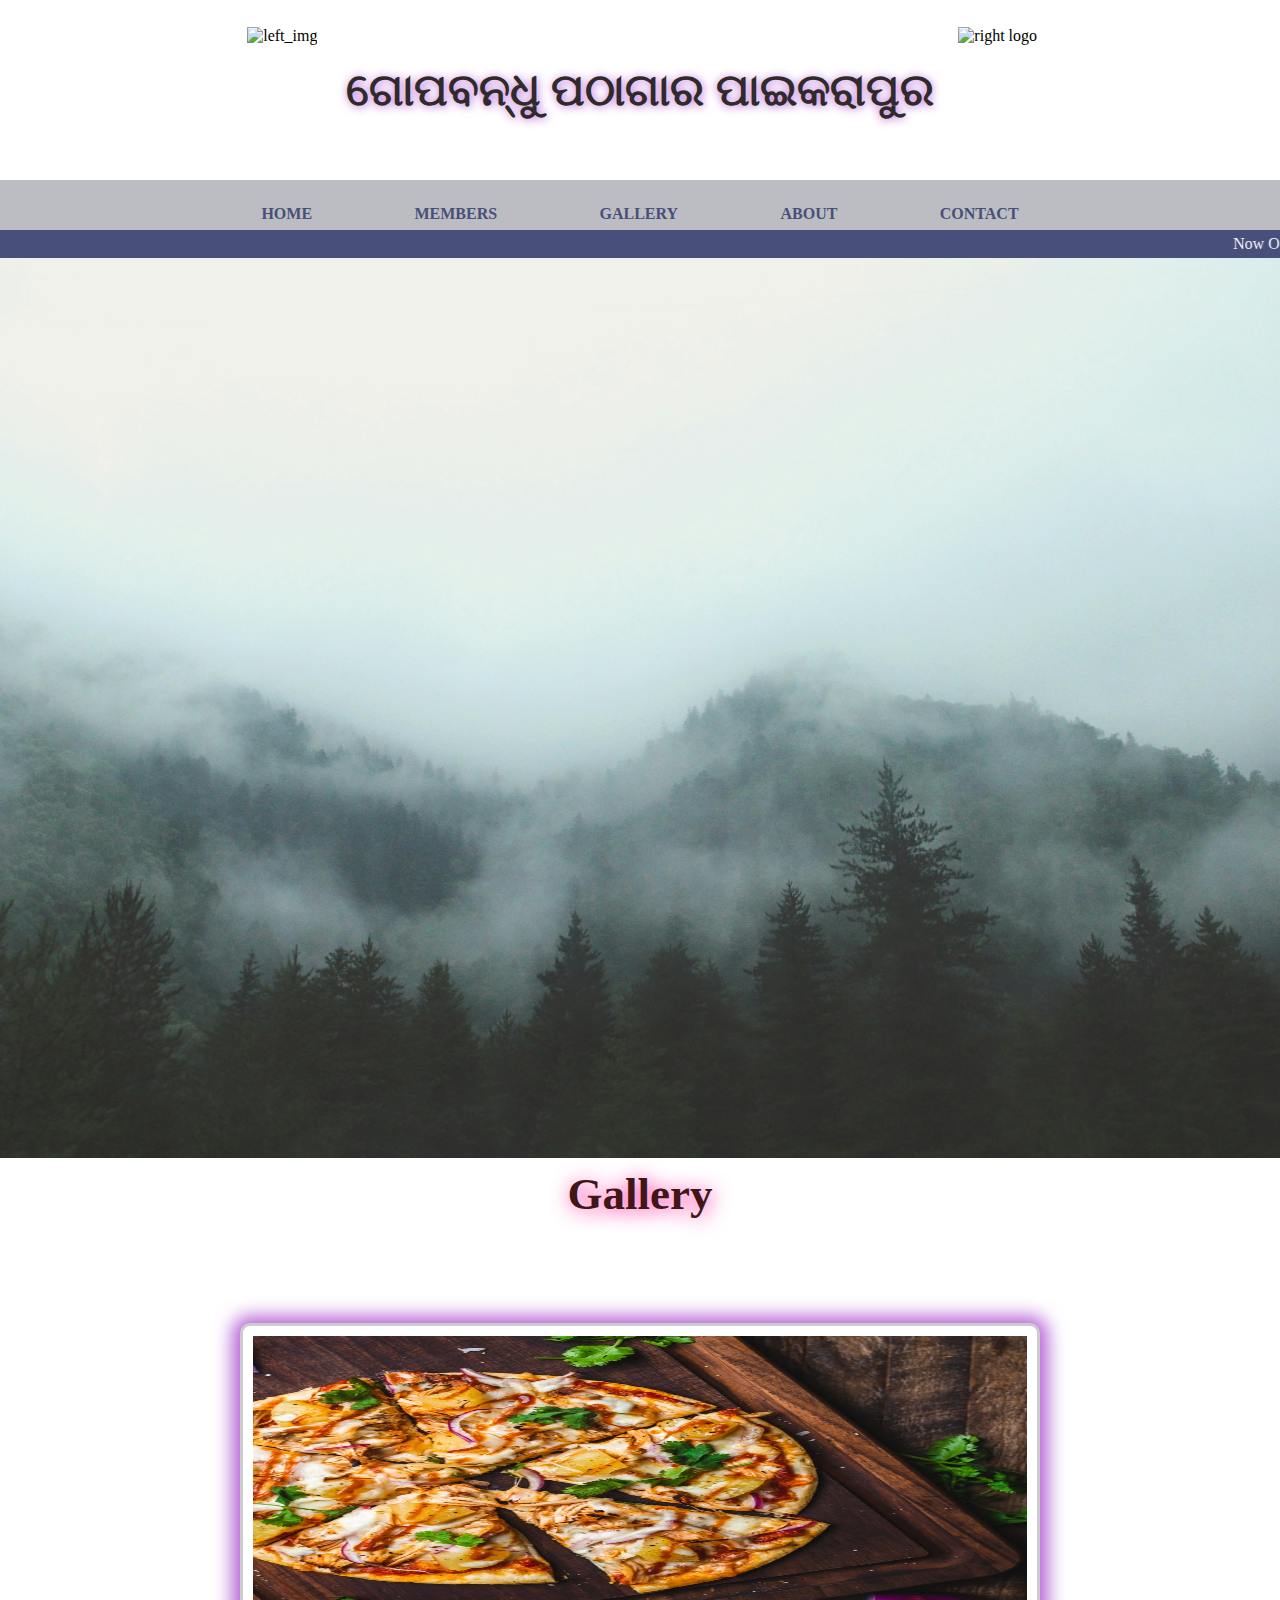
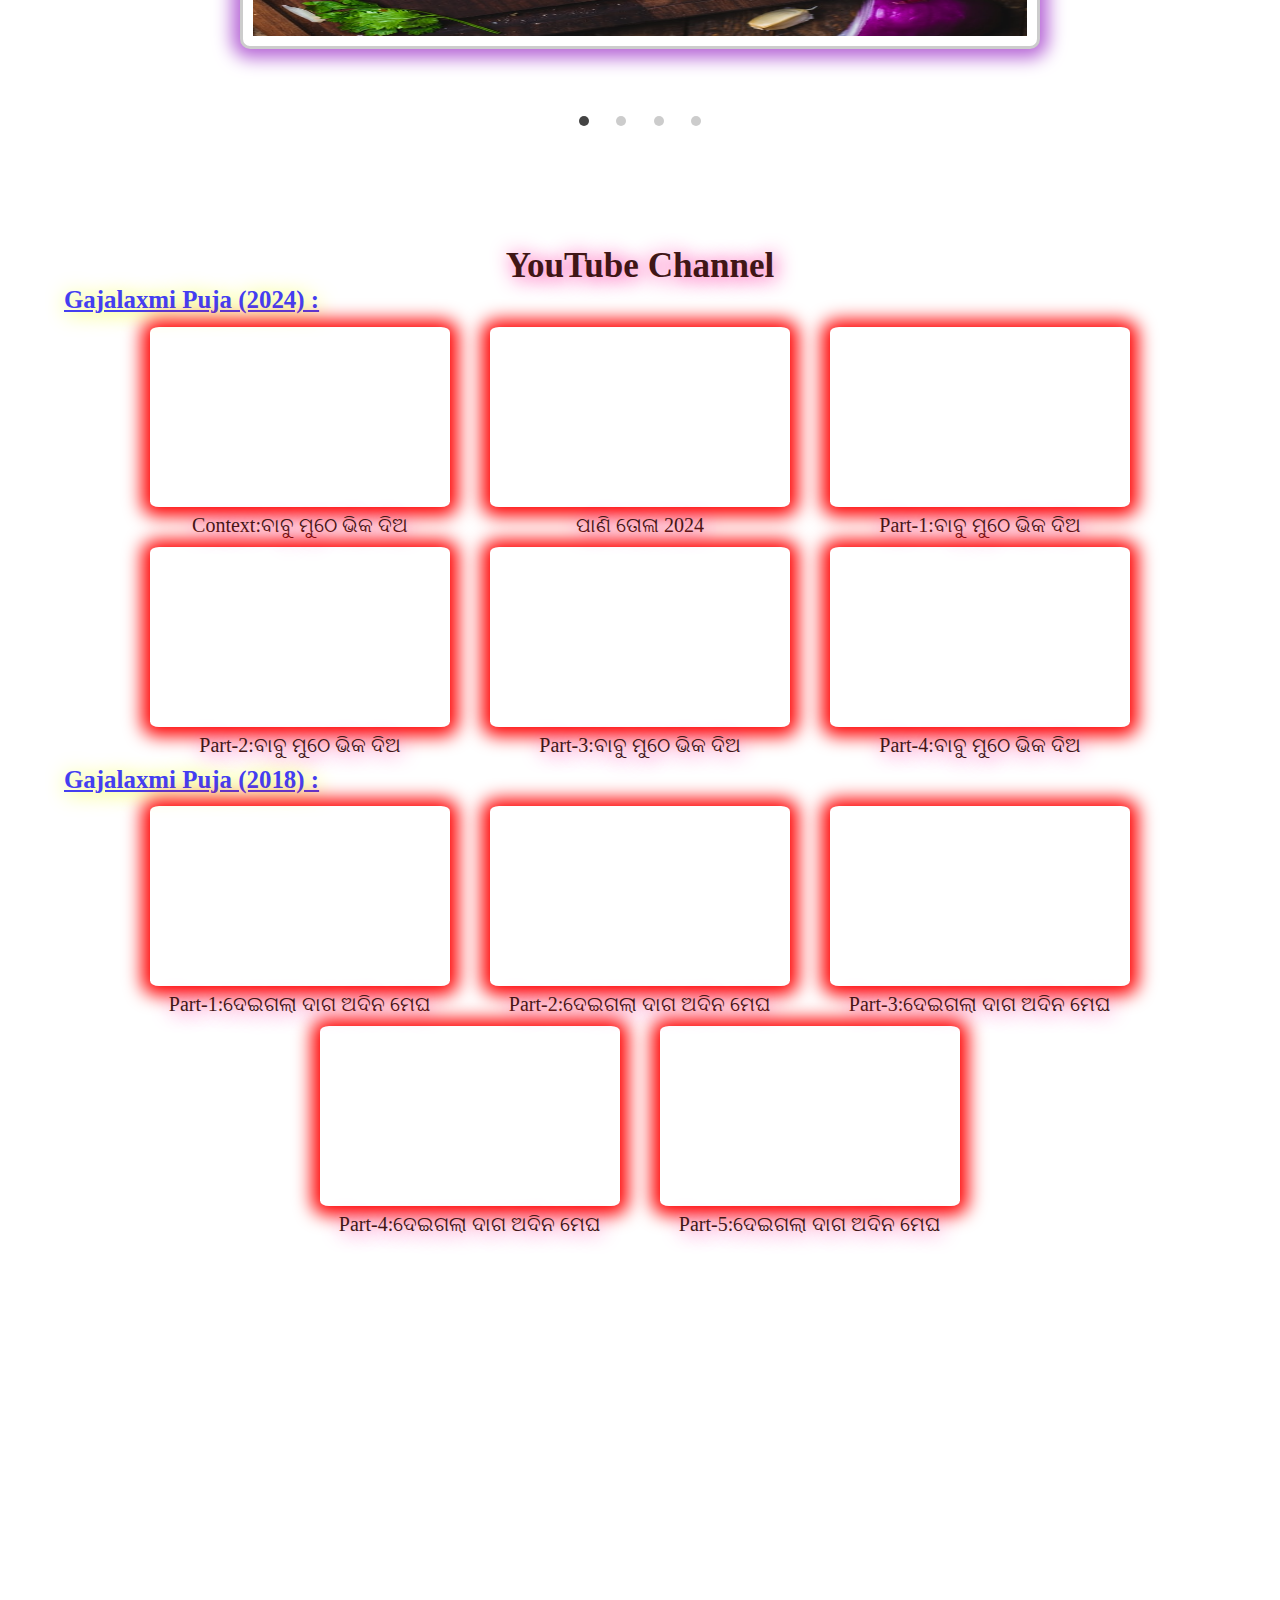
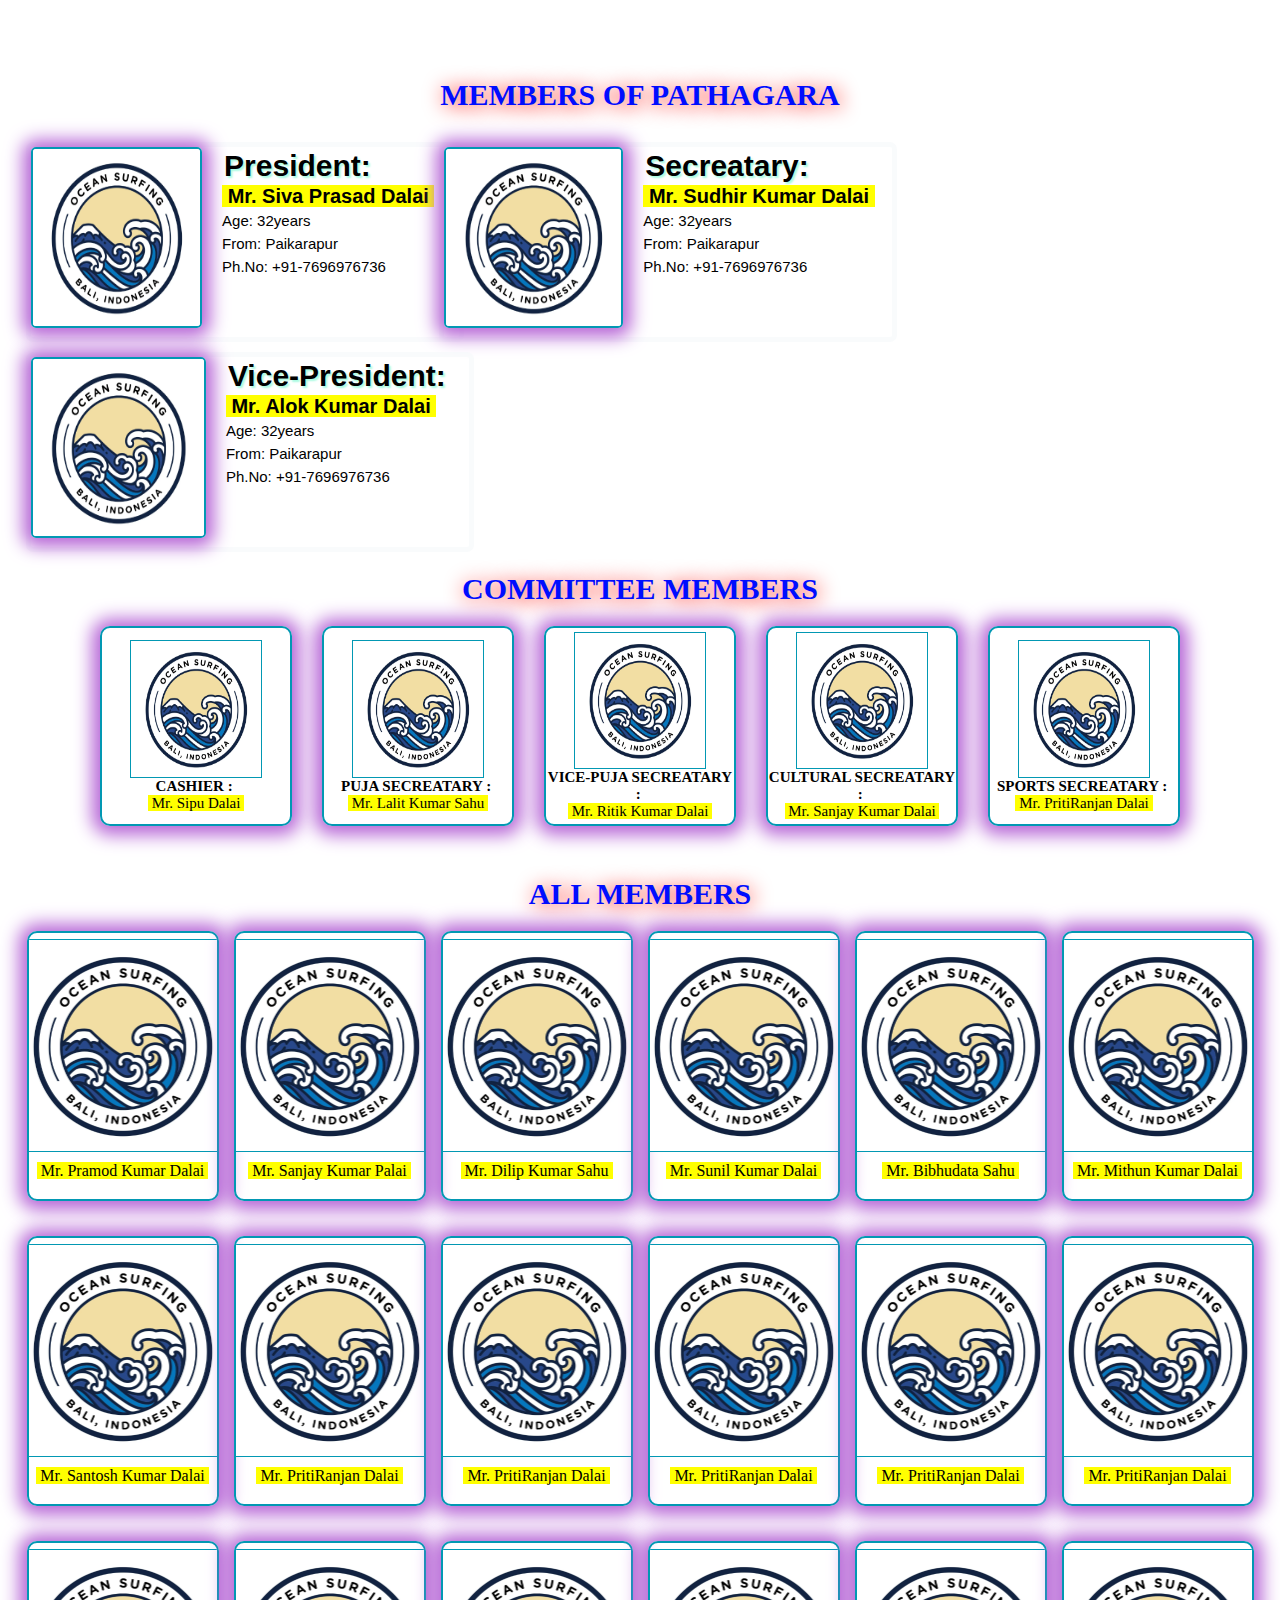
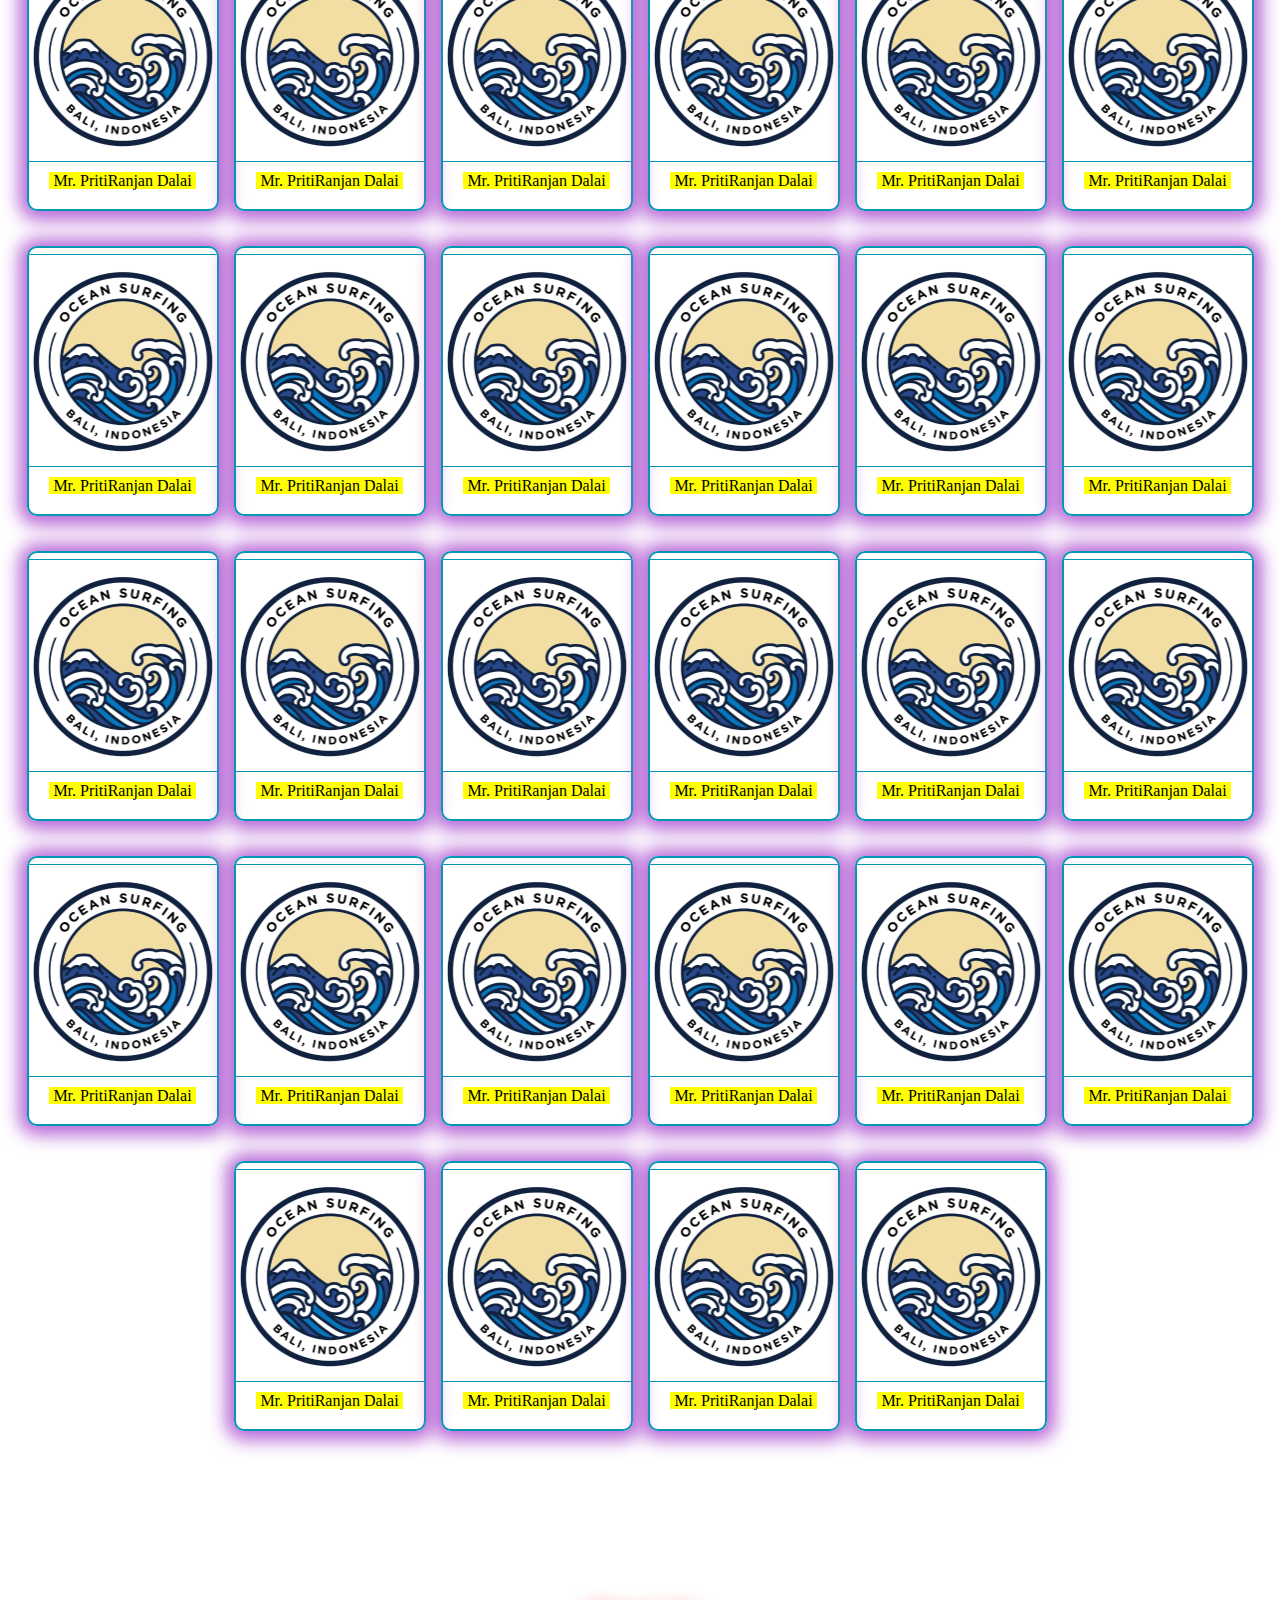
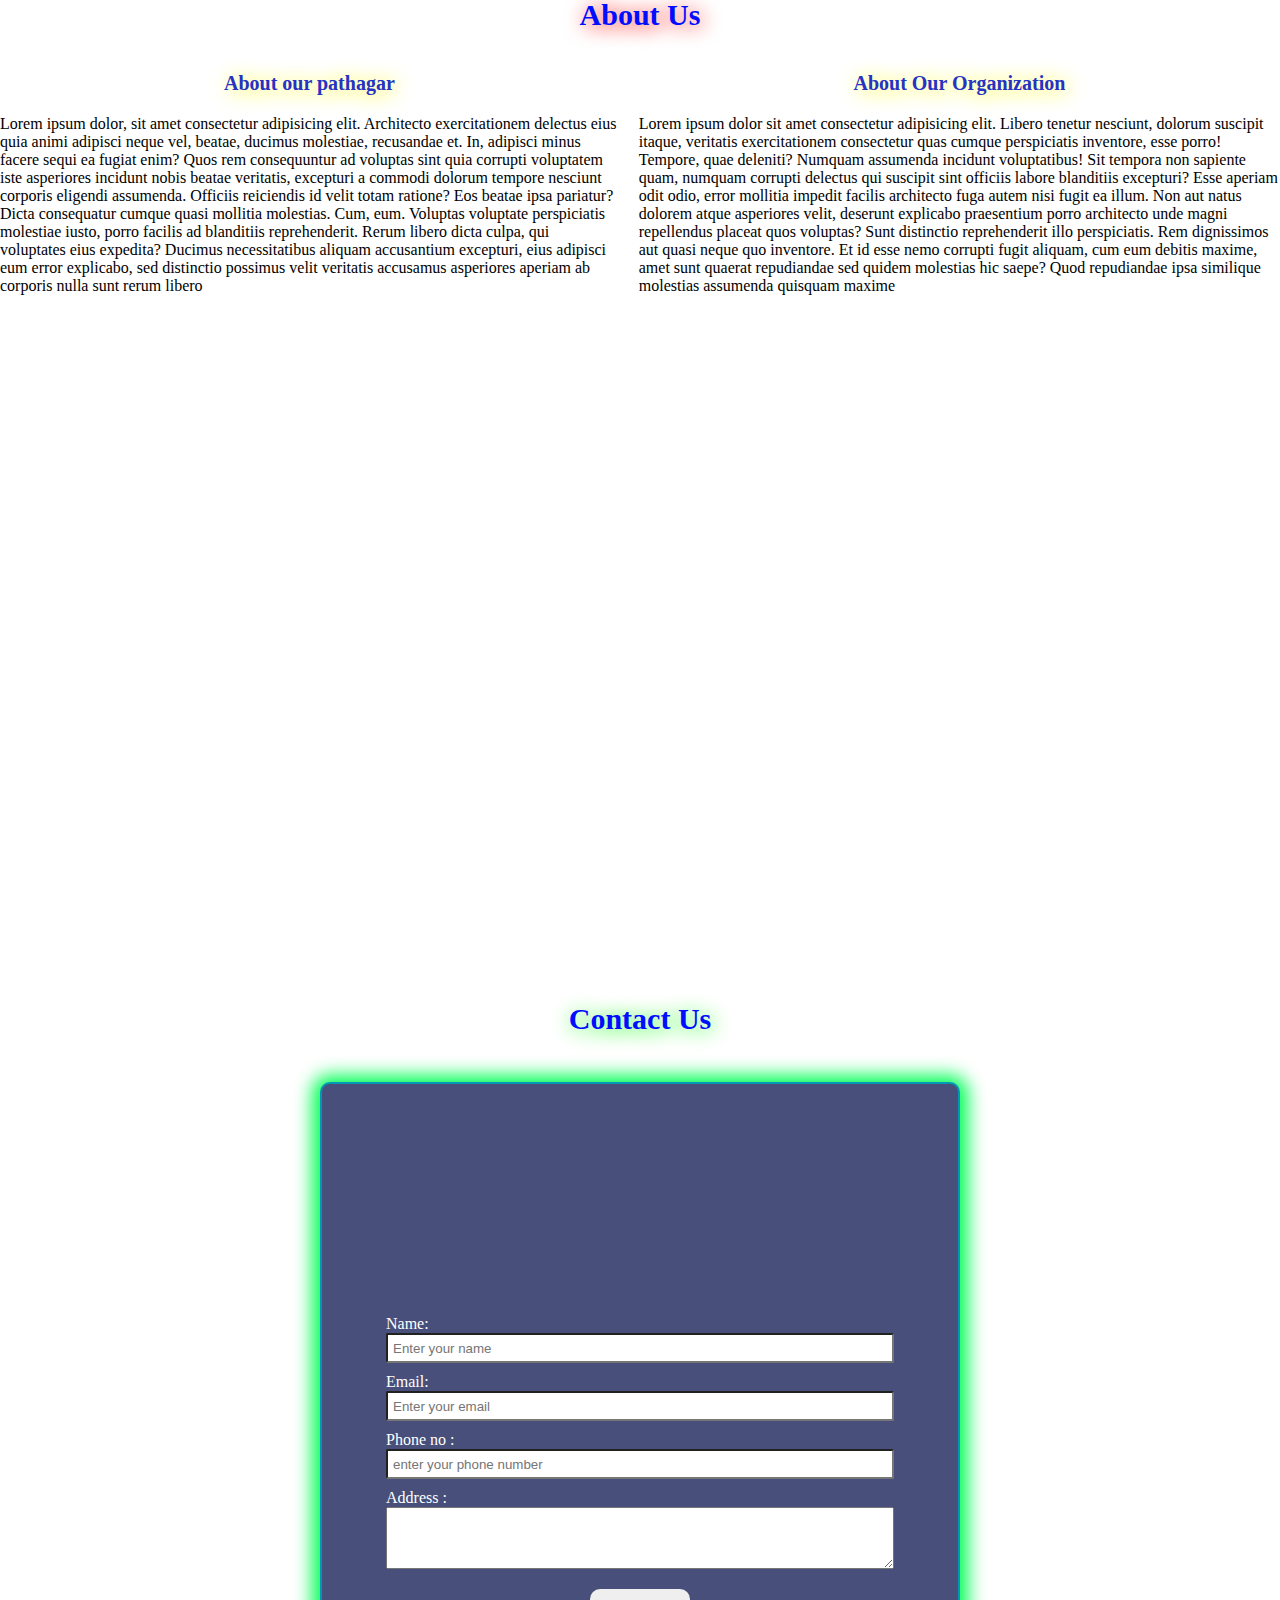
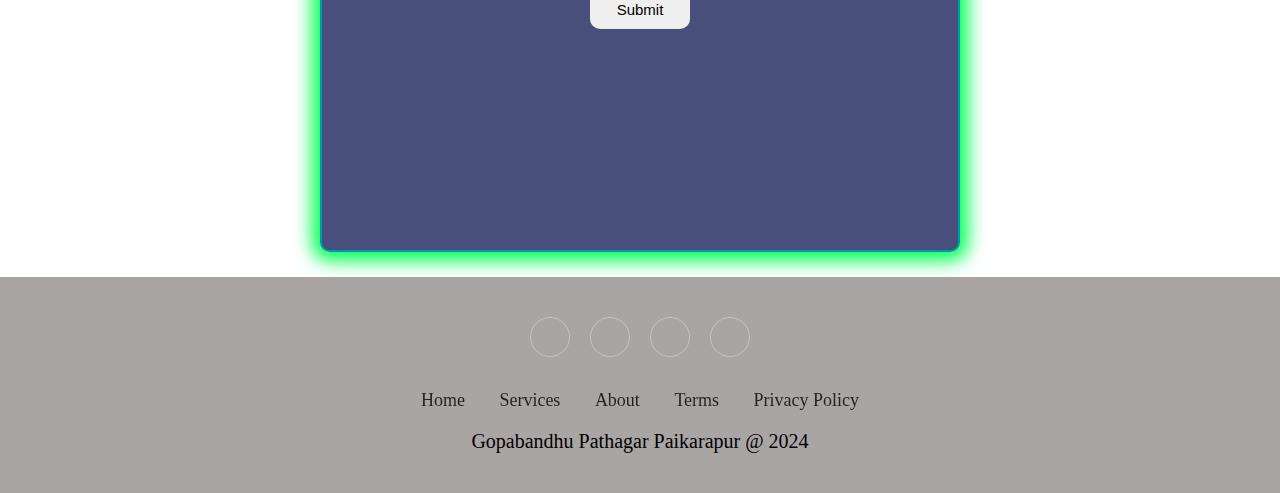
==== commit 75dfcb13: "page updated" ====
--- a/index.html
+++ b/index.html
@@ -41,7 +41,6 @@
                 <li><a href="#contactus">&nbsp;&nbsp;&nbsp;&nbsp;<span class="fa-solid fa-phone"></span><br>Contact</a>
                 </li>
             </ul>
-
         </nav>
         <marquee behavior="" direction="left">
             Now Our Website is Under Mentainance..... So our Replay may be late .... Please Keep Patient.....we will
@@ -53,19 +52,7 @@
 
     <!-- main setion start -->
     <main>
-        <!-- <div class="description">
-            <h1>
-                ଗୋପବନ୍ଧୁ ପଠାଗାର
-            </h1>
-            <p>Lorem, ipsum dolor sit amet consectetur adipisicing elit. Praesentium facilis enim iusto molestiae nulla
-                maiores fugit, at ad dolores magni eius, excepturi deserunt! Praesentium fugit rem qui autem, quo
-                incidunt. </p>
-        </div>
-        <div class="img_des ">
-            <img src="img/bgimg1.1.png" alt="bgimg">
-        </div>
-        <img id="whitepage" src="img/white_screen1.1.png" alt=""> -->
-        <!-- <img src="/img/home page image.jpg" alt=""> -->
+        <!-- add contect  -->
     </main>
 
     <!-- main setion end -->
@@ -448,19 +435,6 @@
                     dicta culpa, qui voluptates eius expedita?
                     Ducimus necessitatibus aliquam accusantium excepturi, eius adipisci eum error explicabo, sed
                     distinctio possimus velit veritatis accusamus asperiores aperiam ab corporis nulla sunt rerum libero
-                    expedita soluta tenetur amet reiciendis. Placeat.
-                    Facere mollitia enim deleniti ea! Ipsam, nisi at similique iure consequatur commodi in non
-                    repellendus saepe sequi dolores ex magni temporibus est doloribus ratione voluptatem praesentium
-                    culpa quibusdam esse vero!
-                    Eveniet libero velit recusandae cumque tenetur accusamus doloribus quo atque inventore accusantium
-                    perferendis saepe quibusdam natus, numquam quod aliquid esse in quia cum dicta assumenda a! Quos
-                    iste doloremque saepe.
-                    Vitae maiores dignissimos ipsam adipisci numquam. Tenetur, fugit. Deleniti illum modi culpa harum
-                    dolores error blanditiis! Voluptatibus illo distinctio corrupti, corporis, assumenda minus quae
-                    expedita sapiente cupiditate ratione, enim quidem.
-                    Tenetur magni dolore eveniet, nostrum ad quisquam provident quam maxime dolorum obcaecati inventore
-                    odit eos similique quod unde? Voluptates esse non laboriosam asperiores accusantium, autem fugit
-                    aperiam amet cupiditate iusto.
                 </p>
             </div>
             <div class="sec-2">
@@ -477,19 +451,6 @@
                     dignissimos aut quasi neque quo inventore.
                     Et id esse nemo corrupti fugit aliquam, cum eum debitis maxime, amet sunt quaerat repudiandae sed
                     quidem molestias hic saepe? Quod repudiandae ipsa similique molestias assumenda quisquam maxime
-                    repellat dolore.
-                    Necessitatibus perferendis quia suscipit optio ipsa voluptatum, assumenda, ipsum aut, numquam
-                    expedita illo omnis quis quisquam veritatis impedit! Similique commodi iure libero ab dolorem
-                    assumenda cupiditate quidem quae recusandae eligendi.
-                    Modi est a ipsa tempora, ab maxime vero molestiae dolores praesentium quos! Ad assumenda at autem
-                    nobis nemo quidem, deleniti, eum dolore vitae dignissimos fuga magnam nostrum reprehenderit illum
-                    eaque!
-                    Libero expedita cupiditate numquam excepturi dolor laboriosam iure, error, enim autem sapiente
-                    impedit incidunt facere aliquam dolore nisi voluptatibus nostrum esse obcaecati deleniti! Minus
-                    consequuntur delectus vel sint aliquid tenetur.
-                    Optio repudiandae vel doloribus autem fuga culpa vero? Nemo qui quos distinctio blanditiis libero
-                    voluptas ipsum pariatur, minus perspiciatis tenetur! Nisi deserunt minima nam, molestias laudantium
-                    et nemo amet libero.
                 </p>
             </div>
         </div>
@@ -503,9 +464,9 @@
             <input type="text" placeholder="Enter your name">
             <p>Email:</p>
             <input type="email" placeholder="Enter your email">
-            <p>phone no</p>
+            <p>Phone no :</p>
             <input type="number" placeholder="enter your phone number">
-            <p>Address</p>
+            <p>Address :</p>
             <textarea name="" id="" cols="30" rows="4"></textarea>
             <div class="btn">
                 <button type="submit">Submit</button>
--- a/css/style.css
+++ b/css/style.css
@@ -54,6 +54,8 @@
     background: #bcbdc2;
     align-items: center;
     width: 100%;
+    position: sticky;
+    top: 0;
 }
 
 header nav ul {
@@ -427,24 +429,24 @@
 
 /* =========== member section started ======= */
 .commit-club {
-    /* display: flex; */
-    /* flex-wrap: wrap; */
-    /* justify-content: center; */
     margin-top: 20px;
-    width: 100vw;
+    width: 100%;
+    /* border: 1px solid red; */
 }
 
 .commit-club h2 {
+    width: 100%;
     color: rgb(0, 13, 255);
     text-align: center;
     font-size: 30px;
     text-shadow: 2px 2px 20px #ff0d00;
+    /* border: 1px solid red; */
 }
 
 .card-commit {
     display: flex;
     justify-content: center;
-    /* width: 10%; */
+    width: 100%;
     height: auto;
     margin-top: 20px;
     gap: 30px;
@@ -477,6 +479,7 @@
 
 /* ========== all other members section ========== */
 .commit-club1 {
+    margin-top: 4%;
     width: 100%;
     height: 250vh;
 }
@@ -493,9 +496,9 @@
     width: 100%;
     display: flex;
     flex-wrap: wrap;
-    align-items: center;
-    justify-content: center;
-    margin: 10px;
+    /* align-items: center; */
+    justify-content: center;
+    gap: 15px;
     /* border: 1px solid red; */
 }
 
@@ -520,6 +523,7 @@
 }
 
 .commit-club1 .card-commit1 .person1 img {
+    margin-top: 3%;
     height: 80%;
     border: 1px solid #0298b3;
 }
@@ -528,15 +532,16 @@
 
 /* about section start  */
 #about {
-    width: 100%;
-    background-color: #8391e0;
+    margin-top: 4%;
+    width: 100%;
+    /* background-color: #8391e0; */
 }
 
 #about h3 {
     font-size: 30px;
     font-weight: bold;
-    color: #ffffff;
-    text-shadow: 2px 2px 20px #ef00f7;
+    color: rgb(0, 13, 255);
+    text-shadow: 2px 2px 20px #ff0d00;
     text-align: center;
     padding: 20px 0px;
 }
@@ -544,8 +549,8 @@
 #about h4 {
     font-size: 20px;
     font-weight: bold;
-    color: #38352e;
-    text-shadow: 2px 2px 20px #ffffff;
+    color: #2532c3;
+    text-shadow: 2px 2px 20px #f4f008;
     text-align: center;
     padding: 20px 0px;
 }
@@ -566,14 +571,18 @@
     flex-direction: column;
     justify-content: center;
     align-items: center;
-    background-color: #474F7A;
+    /* background-color: #474F7A; */
     color: #474F7A;
     padding-top: 30px;
 }
 
 #contactus h2 {
-    color: white;
-    text-shadow: 2px 2px 20px white;
+    font-size: 30px;
+    font-weight: bold;
+    color: rgb(0, 13, 255);
+    text-shadow: 2px 2px 20px #00ff08;
+    text-align: center;
+    padding: 20px 0px;
 }
 
 #contactus .container {
@@ -581,7 +590,23 @@
     flex-direction: column;
     width: 50%;
     height: 100%;
-    justify-content: center;
+    margin-top: 2%;
+    justify-content: center;
+    background-color: #474F7A;
+    border: 1px solid #474F7A;
+    border-radius: 4%;
+    padding: 5%;
+    border-radius: 38px 38px 38px 38px;
+    -moz-border-radius: 38px 38px 38px 38px;
+    -webkit-border-radius: 10px;
+    border: 2px solid #0298b3;
+    -webkit-box-shadow: 0px 1px 18px 8px rgb(0, 255, 85);
+    -moz-box-shadow: 0px 1px 18px 8px rgb(0, 255, 85);
+    box-shadow: 0px 1px 18px 8px rgba(0, 255, 85);
+}
+#contactus .container p{
+    color: white;
+    margin-top: 10px;
 }
 
 #contactus .container input {
@@ -611,7 +636,7 @@
 .footer-body {
     padding: 40px 0;
     background-color: #aaa5a5;
-    /* margin-top: 25px; */
+    margin-top: 25px;
 }
 
 .footer-body .social {
@@ -643,13 +668,10 @@
 }
 
 .footer-body ul {
-    margin-top: 0;
-    padding: 0;
     list-style: none;
     text-align: center;
     font-size: 18px;
     line-height: 1.6;
-    margin-bottom: 0;
 }
 
 .footer-body ul a {
@@ -660,7 +682,8 @@
 }
 
 .footer-body ul li {
-    display: inline-block;
+    display: inline-flex;
+    flex-direction: column;
     padding: 0 15px;
 }
 
--- a/css/responsive.css
+++ b/css/responsive.css
@@ -107,19 +107,64 @@
         flex-wrap: wrap;
     }
     .commit-club .card-commit .person{
-        width: 35%;
-        height: 200px;
+        width: 40%;
+        height: 180px;
         font-size: 13px;
     }
     /*=== Other Member ===*/
-    .commit-club1{
+    .container .commit-club1{
         margin-top: 8%;
     }
-    .commit-club1 h2{
+    .container .commit-club1 h2{
         font-size: 23px;
     }
     .commit-club1 .card-commit1{
-        display: flex;
-        flex-wrap: wrap;
+        height: 250vh;
+    }
+    .commit-club1 .card-commit1 .person1 {
+        width: 30%;
+        height: 6%;
+    }
+    .commit-club1 .card-commit1 .person1 img {
+        height: 70%;
+    }
+    .commit-club1 .card-commit1 .person1 p{
+        font-size: 11px;
+    }
+
+    /*====about section======*/
+    #about{
+        margin-top: 60%;
+    }
+    /*=== contact us===*/
+    #contactus{
+        height: 80vh;
+        margin-bottom: -40px;
+    }
+    #contactus .container{
+        height: 60%;
+        width: 80%;
+    }
+    /*====== footer section =====*/
+    .footer-body{
+        height: 20vh;
+        padding: 20px 0;
+    }
+    .footer-body .social a{
+        font-size: 20px;
+    }
+    .footer-body ul {
+        font-size: 15px;
+        gap: 20%;
+    }
+    .footer-body ul a:hover {
+        font-size: 15.5px;
+    }
+    .footer-body ul li{
+        padding-left: 2%;
+        /* justify-content: space-evenly; */
+    }
+    .footer-body .copyright{
+        font-size: 15px;
     }
 }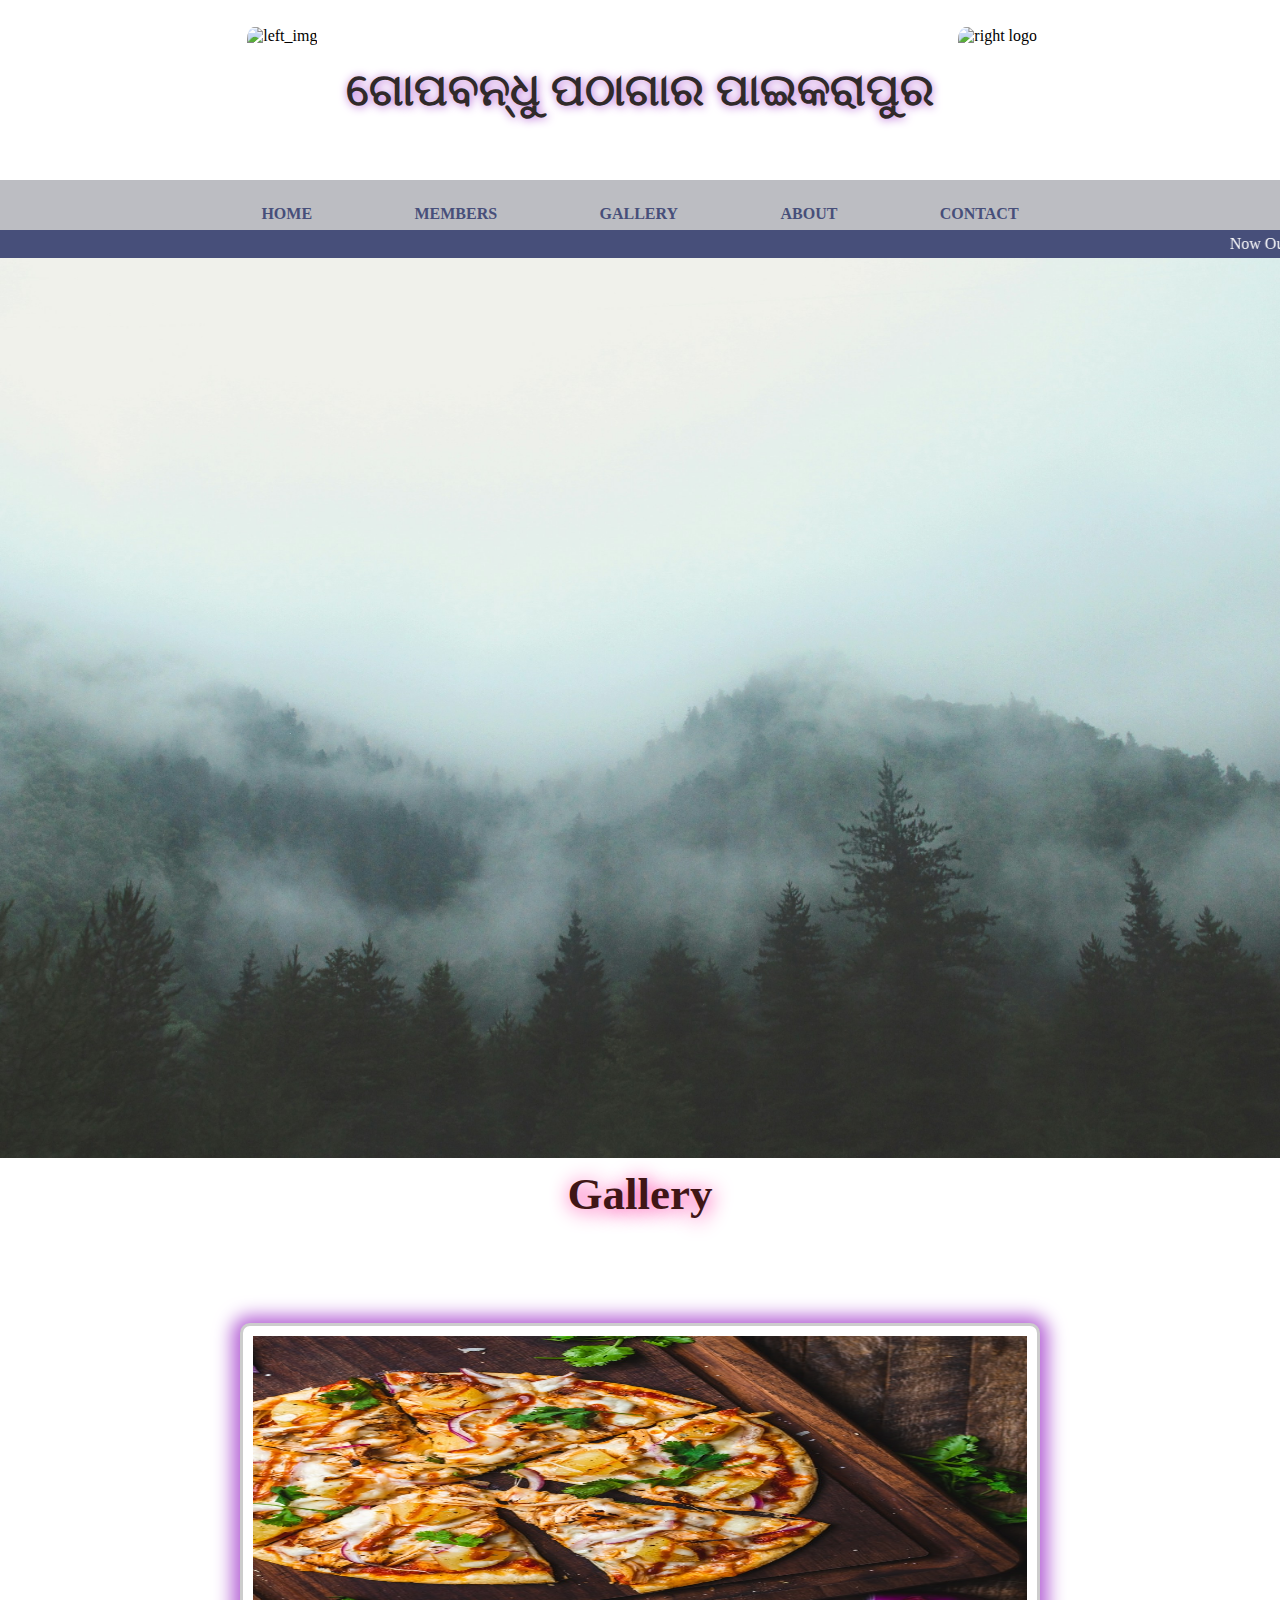
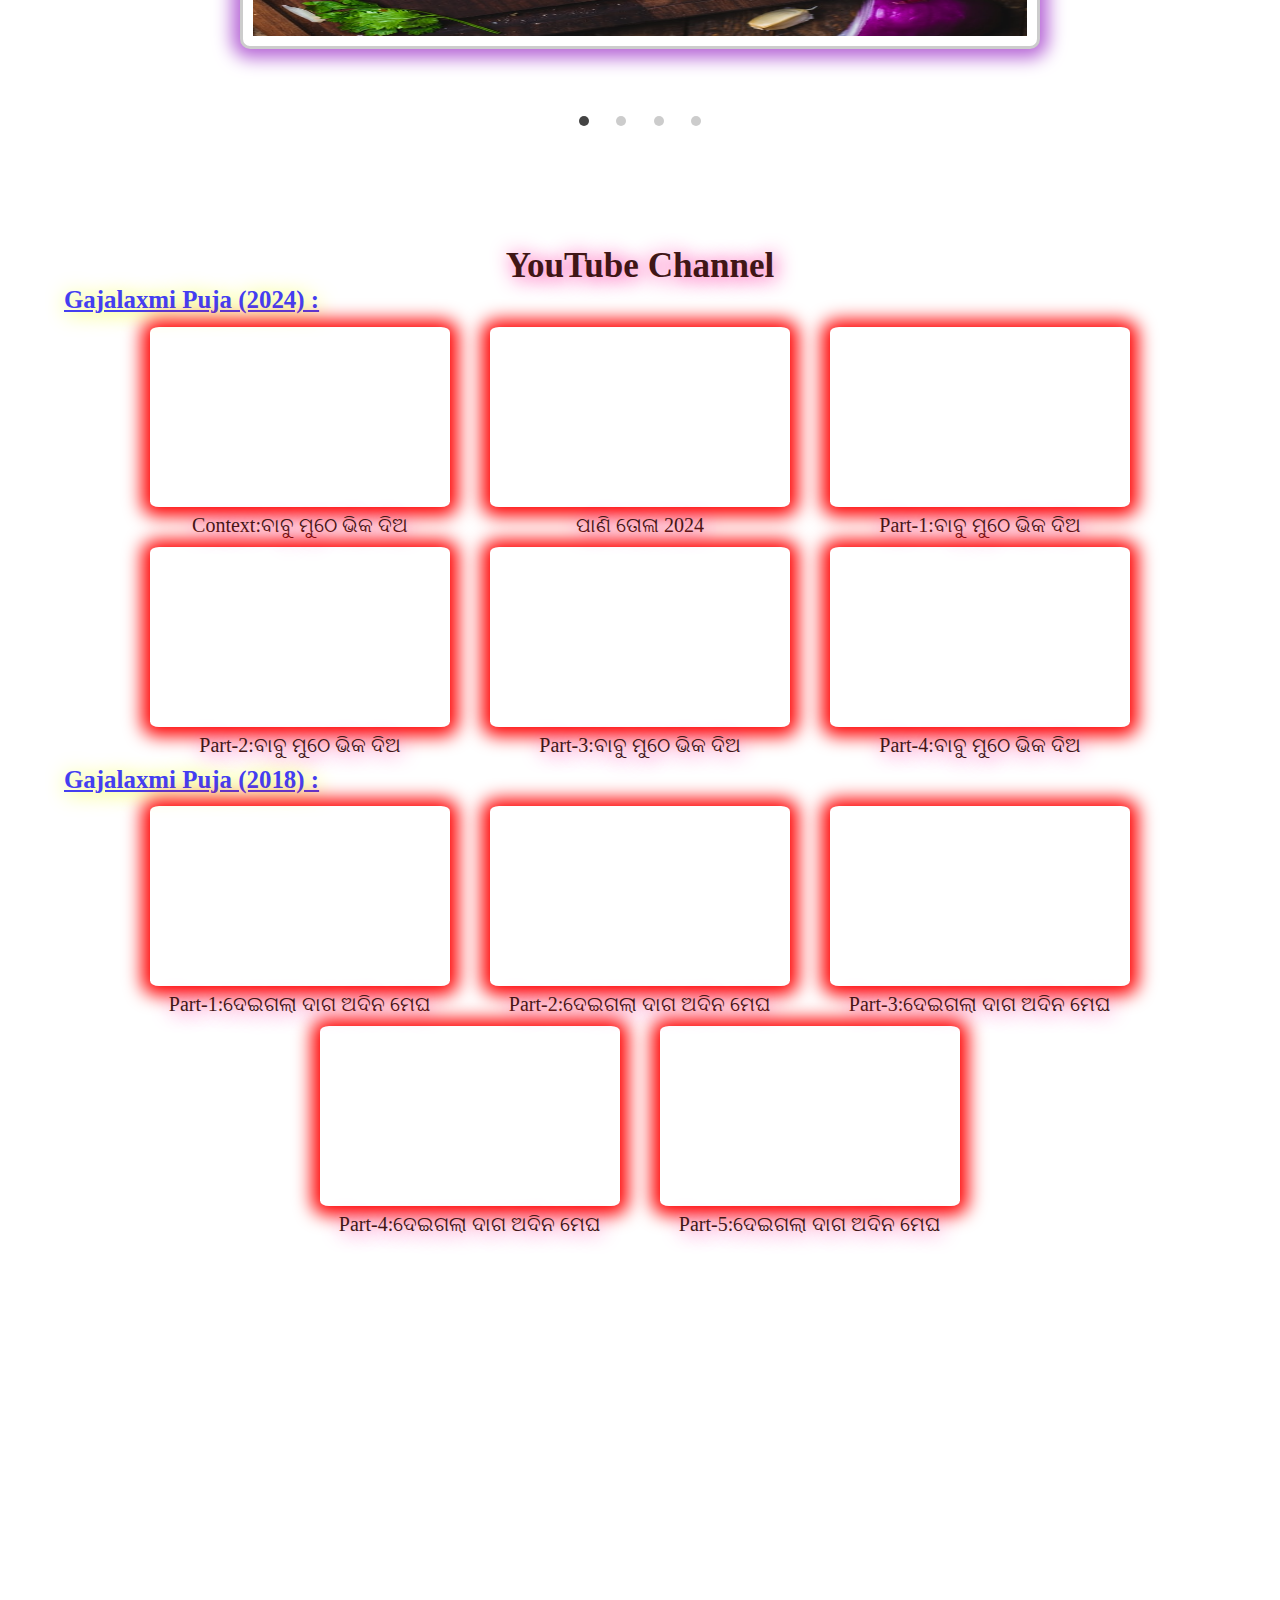
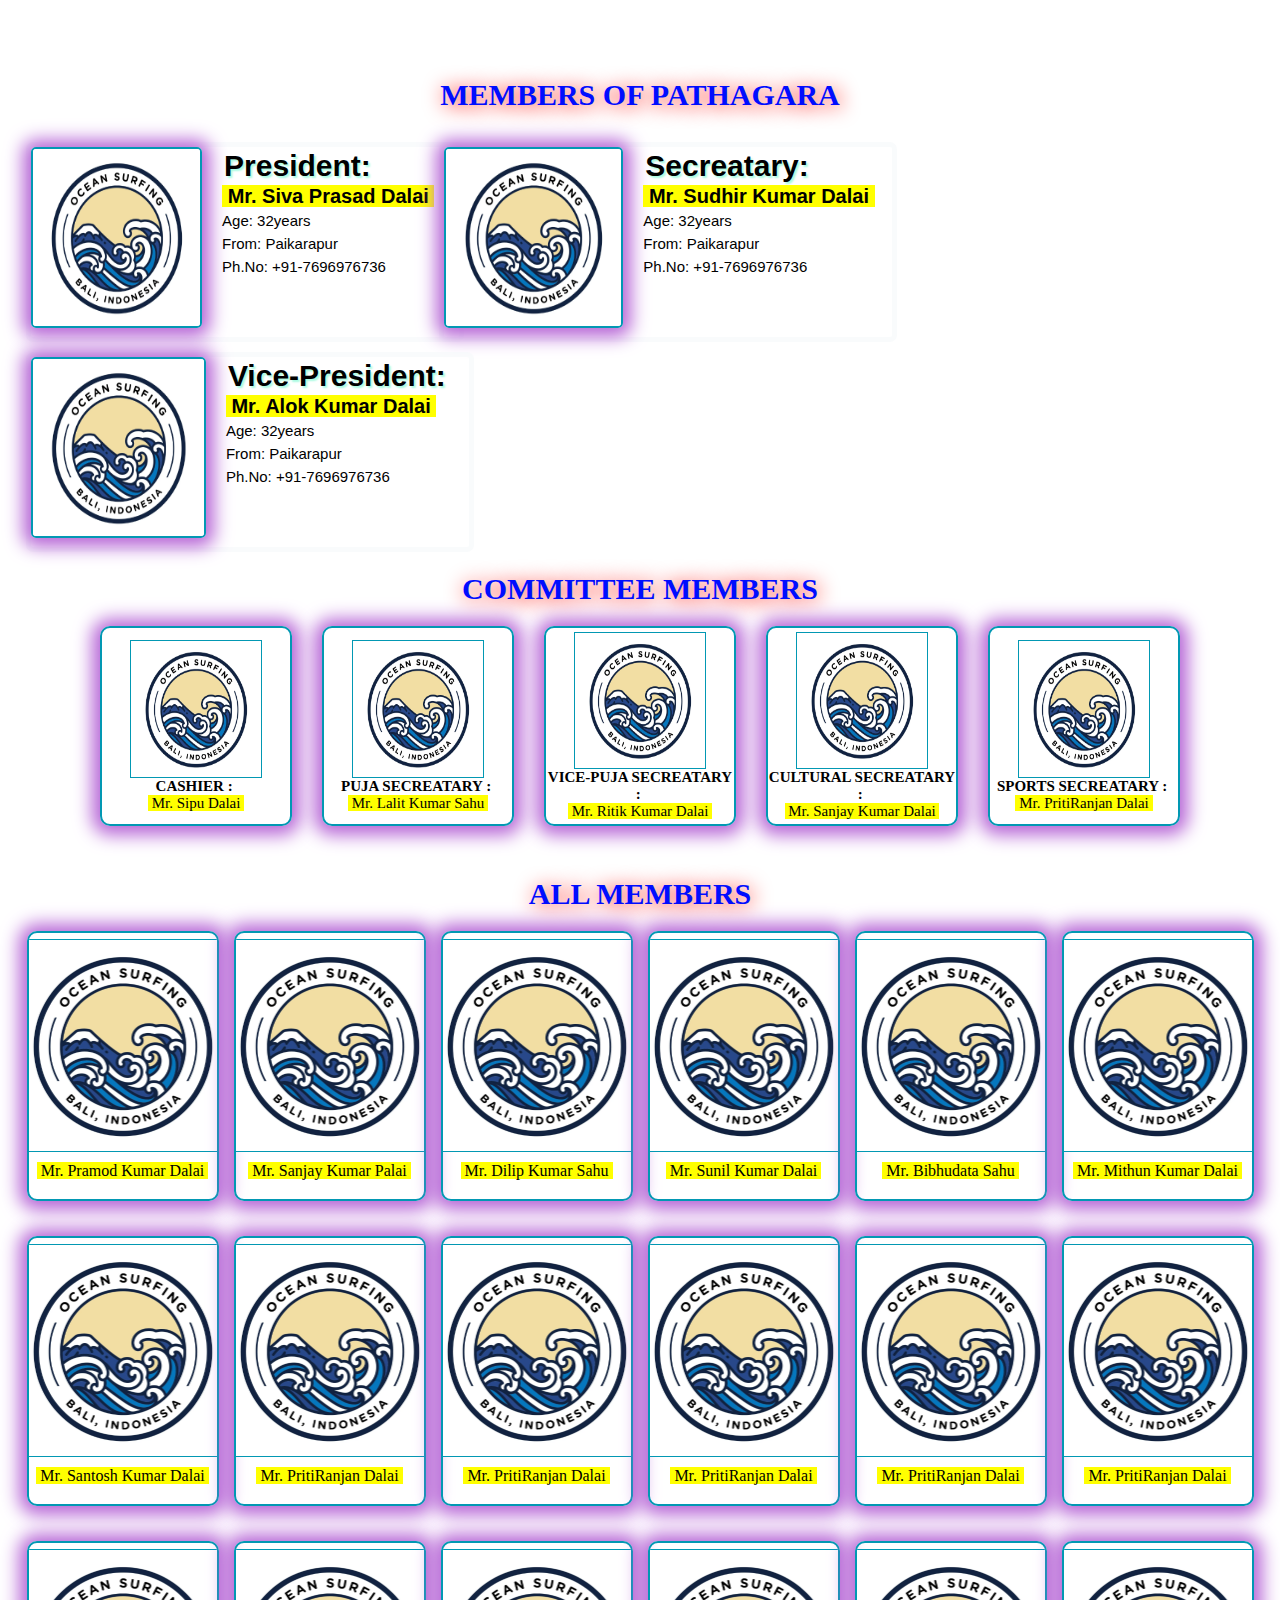
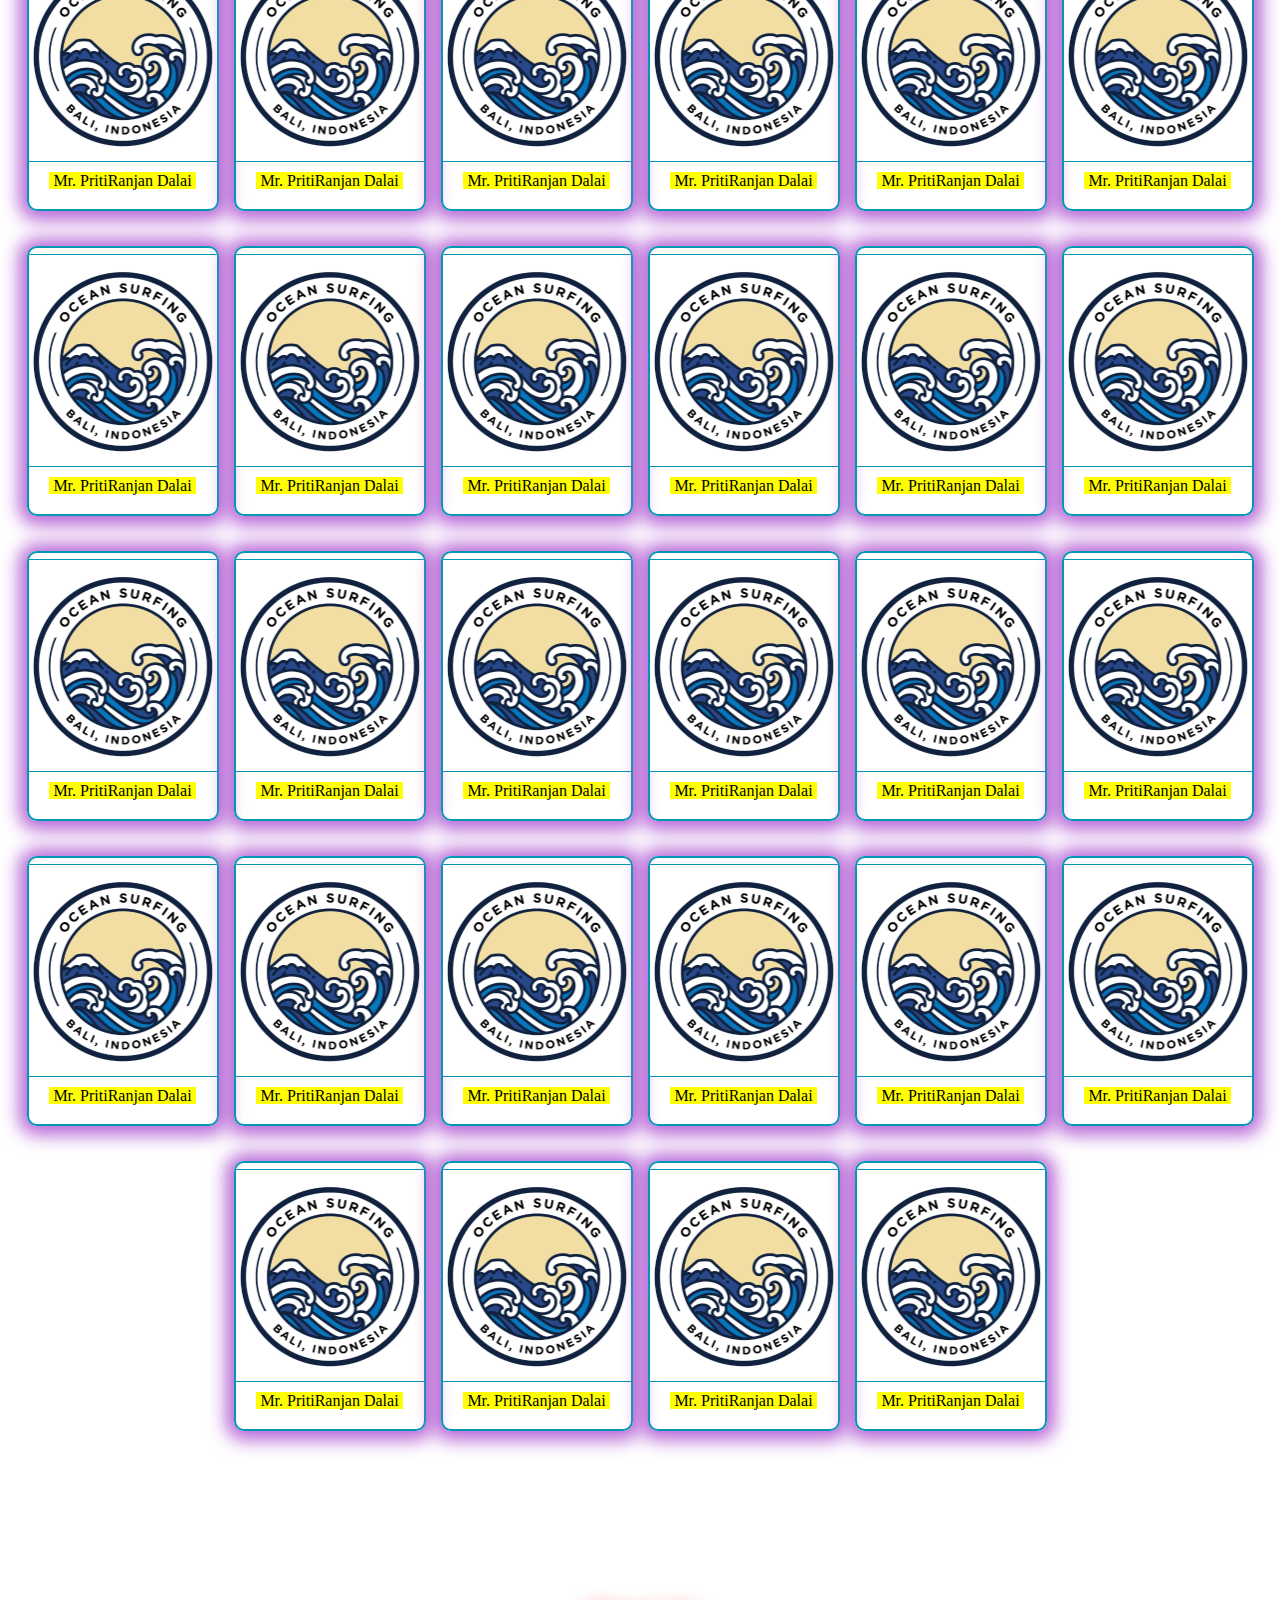
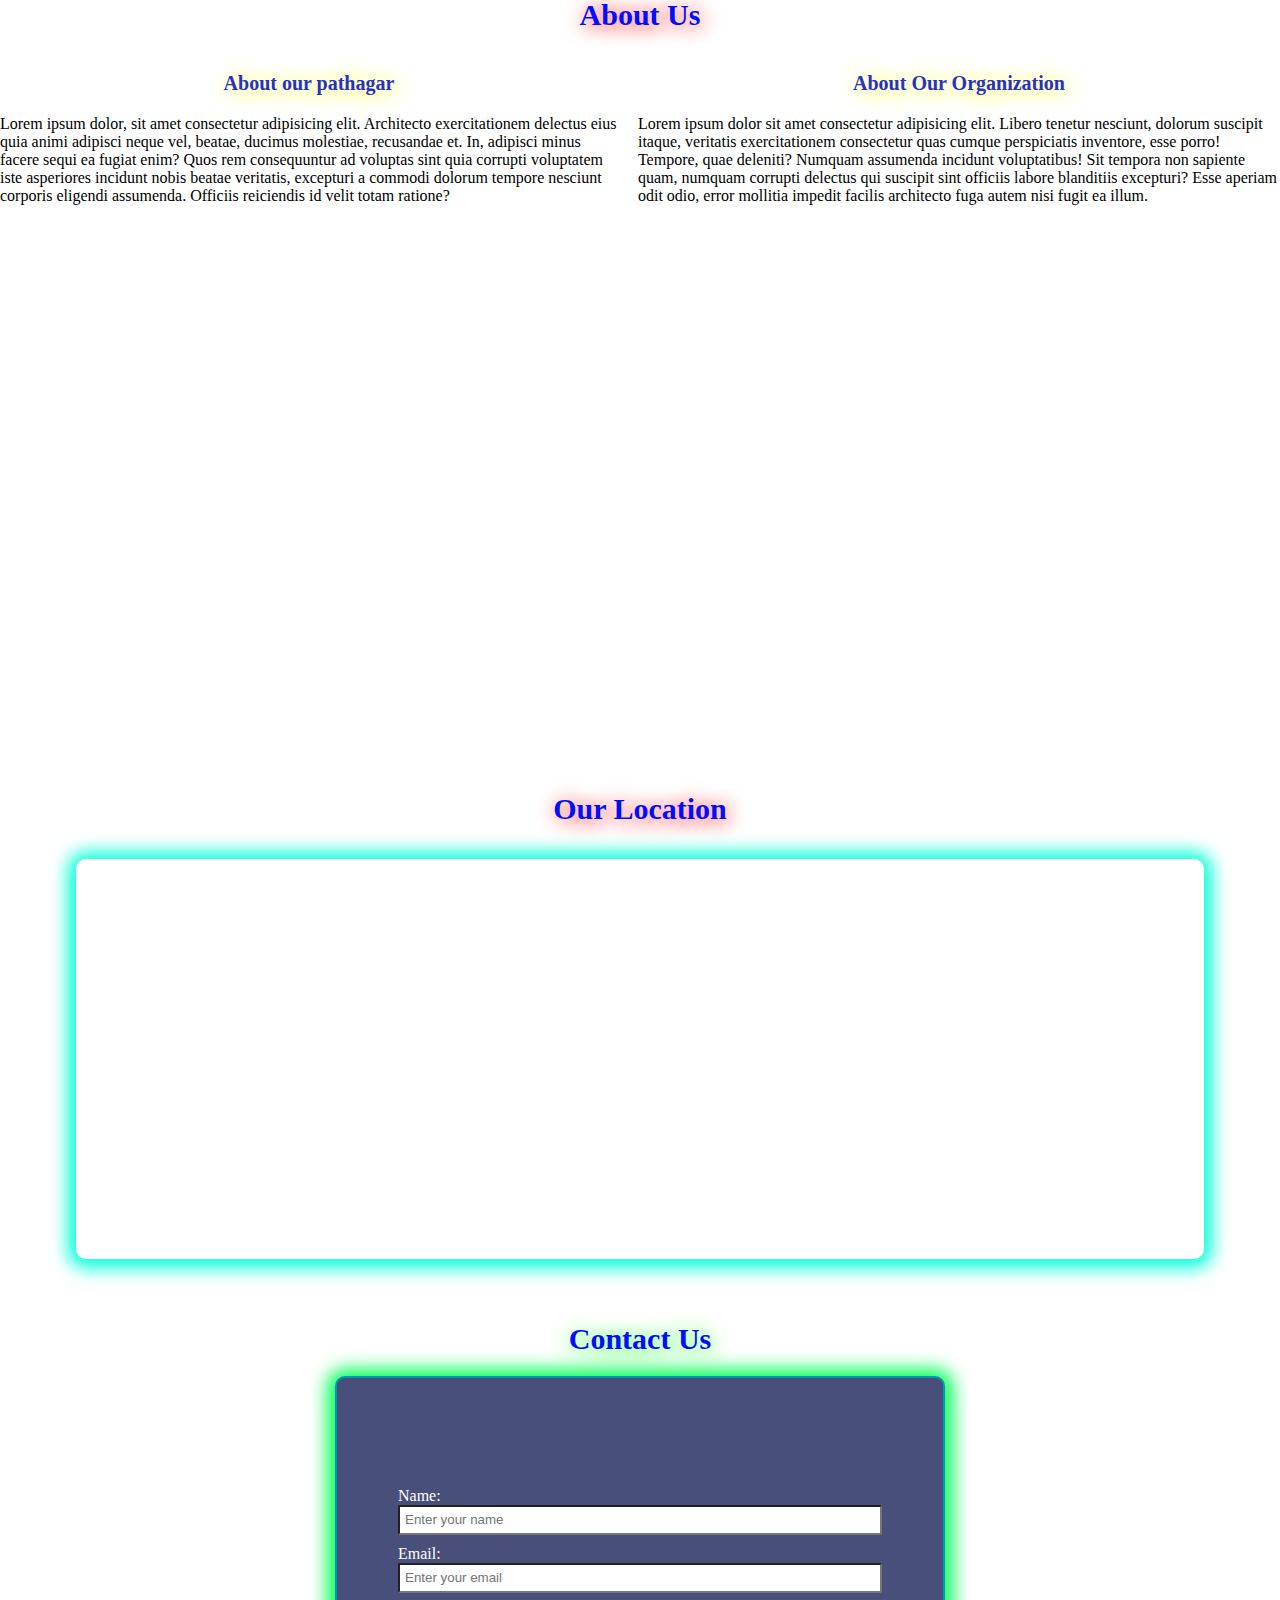
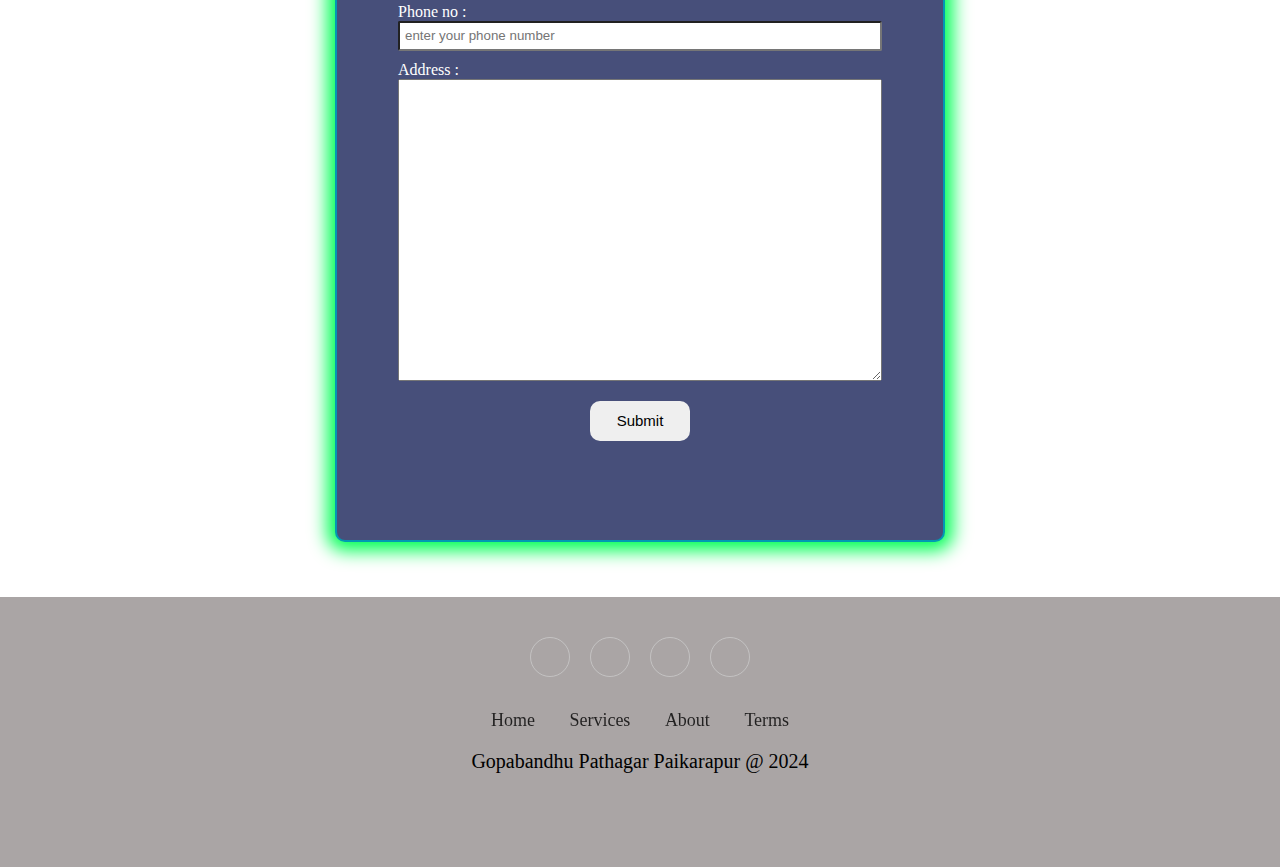
==== commit 8b3421d0: "page updated" ====
--- a/index.html
+++ b/index.html
@@ -430,11 +430,6 @@
                     Quos rem consequuntur ad voluptas sint quia corrupti voluptatem iste asperiores incidunt nobis
                     beatae veritatis, excepturi a commodi dolorum tempore nesciunt corporis eligendi assumenda. Officiis
                     reiciendis id velit totam ratione?
-                    Eos beatae ipsa pariatur? Dicta consequatur cumque quasi mollitia molestias. Cum, eum. Voluptas
-                    voluptate perspiciatis molestiae iusto, porro facilis ad blanditiis reprehenderit. Rerum libero
-                    dicta culpa, qui voluptates eius expedita?
-                    Ducimus necessitatibus aliquam accusantium excepturi, eius adipisci eum error explicabo, sed
-                    distinctio possimus velit veritatis accusamus asperiores aperiam ab corporis nulla sunt rerum libero
                 </p>
             </div>
             <div class="sec-2">
@@ -446,13 +441,12 @@
                     Sit tempora non sapiente quam, numquam corrupti delectus qui suscipit sint officiis labore
                     blanditiis excepturi? Esse aperiam odit odio, error mollitia impedit facilis architecto fuga autem
                     nisi fugit ea illum.
-                    Non aut natus dolorem atque asperiores velit, deserunt explicabo praesentium porro architecto unde
-                    magni repellendus placeat quos voluptas? Sunt distinctio reprehenderit illo perspiciatis. Rem
-                    dignissimos aut quasi neque quo inventore.
-                    Et id esse nemo corrupti fugit aliquam, cum eum debitis maxime, amet sunt quaerat repudiandae sed
-                    quidem molestias hic saepe? Quod repudiandae ipsa similique molestias assumenda quisquam maxime
                 </p>
             </div>
+        </div>
+        <h3>Our Location</h3>
+        <div class="maps">
+            <iframe src="https://www.google.com/maps/embed?pb=!1m14!1m12!1m3!1d308.37055129388995!2d85.16813455389196!3d19.47945723253479!2m3!1f0!2f0!3f0!3m2!1i1024!2i768!4f13.1!5e1!3m2!1sen!2sin!4v1710784708334!5m2!1sen!2sin" style="border:0;" allowfullscreen="" loading="lazy" referrerpolicy="no-referrer-when-downgrade"></iframe>
         </div>
     </section>
     <!-- About Section End -->
@@ -467,7 +461,7 @@
             <p>Phone no :</p>
             <input type="number" placeholder="enter your phone number">
             <p>Address :</p>
-            <textarea name="" id="" cols="30" rows="4"></textarea>
+            <textarea name="" id="" cols="30" rows="20"></textarea>
             <div class="btn">
                 <button type="submit">Submit</button>
             </div>
@@ -494,9 +488,6 @@
                 <li>
                     <a href="#">Terms</a>
                 </li>
-                <li>
-                    <a href="#">Privacy Policy</a>
-                </li>
             </ul>
             <p class="copyright">Gopabandhu Pathagar Paikarapur @ 2024</p>
         </div>
--- a/css/style.css
+++ b/css/style.css
@@ -33,10 +33,14 @@
     width: 10%;
     display: flex;
     justify-content: center;
+    /* border: 1px solid red; */
+    /* border-radius: 50%; */
+    overflow: hidden;
 }
 
 header .header_img .left_img img {
     height: 100%;
+    border-radius: 10%;
 }
 
 header .header_img p {
@@ -557,12 +561,31 @@
 
 .about-sec {
     display: flex;
-    height: 100vh;
+    height: 80vh;
     gap: 20px;
     text-wrap: wrap;
 }
+#about .maps{
+    display: flex;
+    /* border: 1px solid red; */
+    justify-content: center;
+    padding: 1%;
+}
+#about .maps iframe{
+    width: 90%;
+    height: 400px;
+    border-radius: 3%;
+    border-radius: 38px 38px 38px 38px;
+    -moz-border-radius: 38px 38px 38px 38px;
+    -webkit-border-radius: 10px;
+    border: 2px solid #0298b3;
+    -webkit-box-shadow: 0px 1px 18px 8px rgb(0, 255, 217);
+    -moz-box-shadow: 0px 1px 18px 8px rgb(0, 255, 217);
+    box-shadow: 0px 1px 18px 8px rgba(0, 255, 217);
+}
 
 /* about section end */
+
 /* contact us start */
 #contactus {
     height: 100vh;
@@ -573,7 +596,7 @@
     align-items: center;
     /* background-color: #474F7A; */
     color: #474F7A;
-    padding-top: 30px;
+    padding: 30px;
 }
 
 #contactus h2 {
@@ -590,7 +613,7 @@
     flex-direction: column;
     width: 50%;
     height: 100%;
-    margin-top: 2%;
+    /* margin-top: 2%; */
     justify-content: center;
     background-color: #474F7A;
     border: 1px solid #474F7A;
@@ -634,6 +657,7 @@
 
 /*========================== FOOTER DIV ======================= */
 .footer-body {
+    height: 30vh;
     padding: 40px 0;
     background-color: #aaa5a5;
     margin-top: 25px;
--- a/css/responsive.css
+++ b/css/responsive.css
@@ -136,14 +136,21 @@
     #about{
         margin-top: 60%;
     }
+    .about-sec{
+        height: 60vh;
+    }
     /*=== contact us===*/
     #contactus{
-        height: 80vh;
-        margin-bottom: -40px;
+        height: 70vh;
+        /* border: 1px solid red; */
     }
     #contactus .container{
-        height: 60%;
-        width: 80%;
+        height: 70%;
+        width: 90%;
+    }
+    #contactus .container .btn button{
+        width: 25%;
+        height: 20px;
     }
     /*====== footer section =====*/
     .footer-body{
@@ -155,14 +162,9 @@
     }
     .footer-body ul {
         font-size: 15px;
-        gap: 20%;
     }
     .footer-body ul a:hover {
         font-size: 15.5px;
-    }
-    .footer-body ul li{
-        padding-left: 2%;
-        /* justify-content: space-evenly; */
     }
     .footer-body .copyright{
         font-size: 15px;
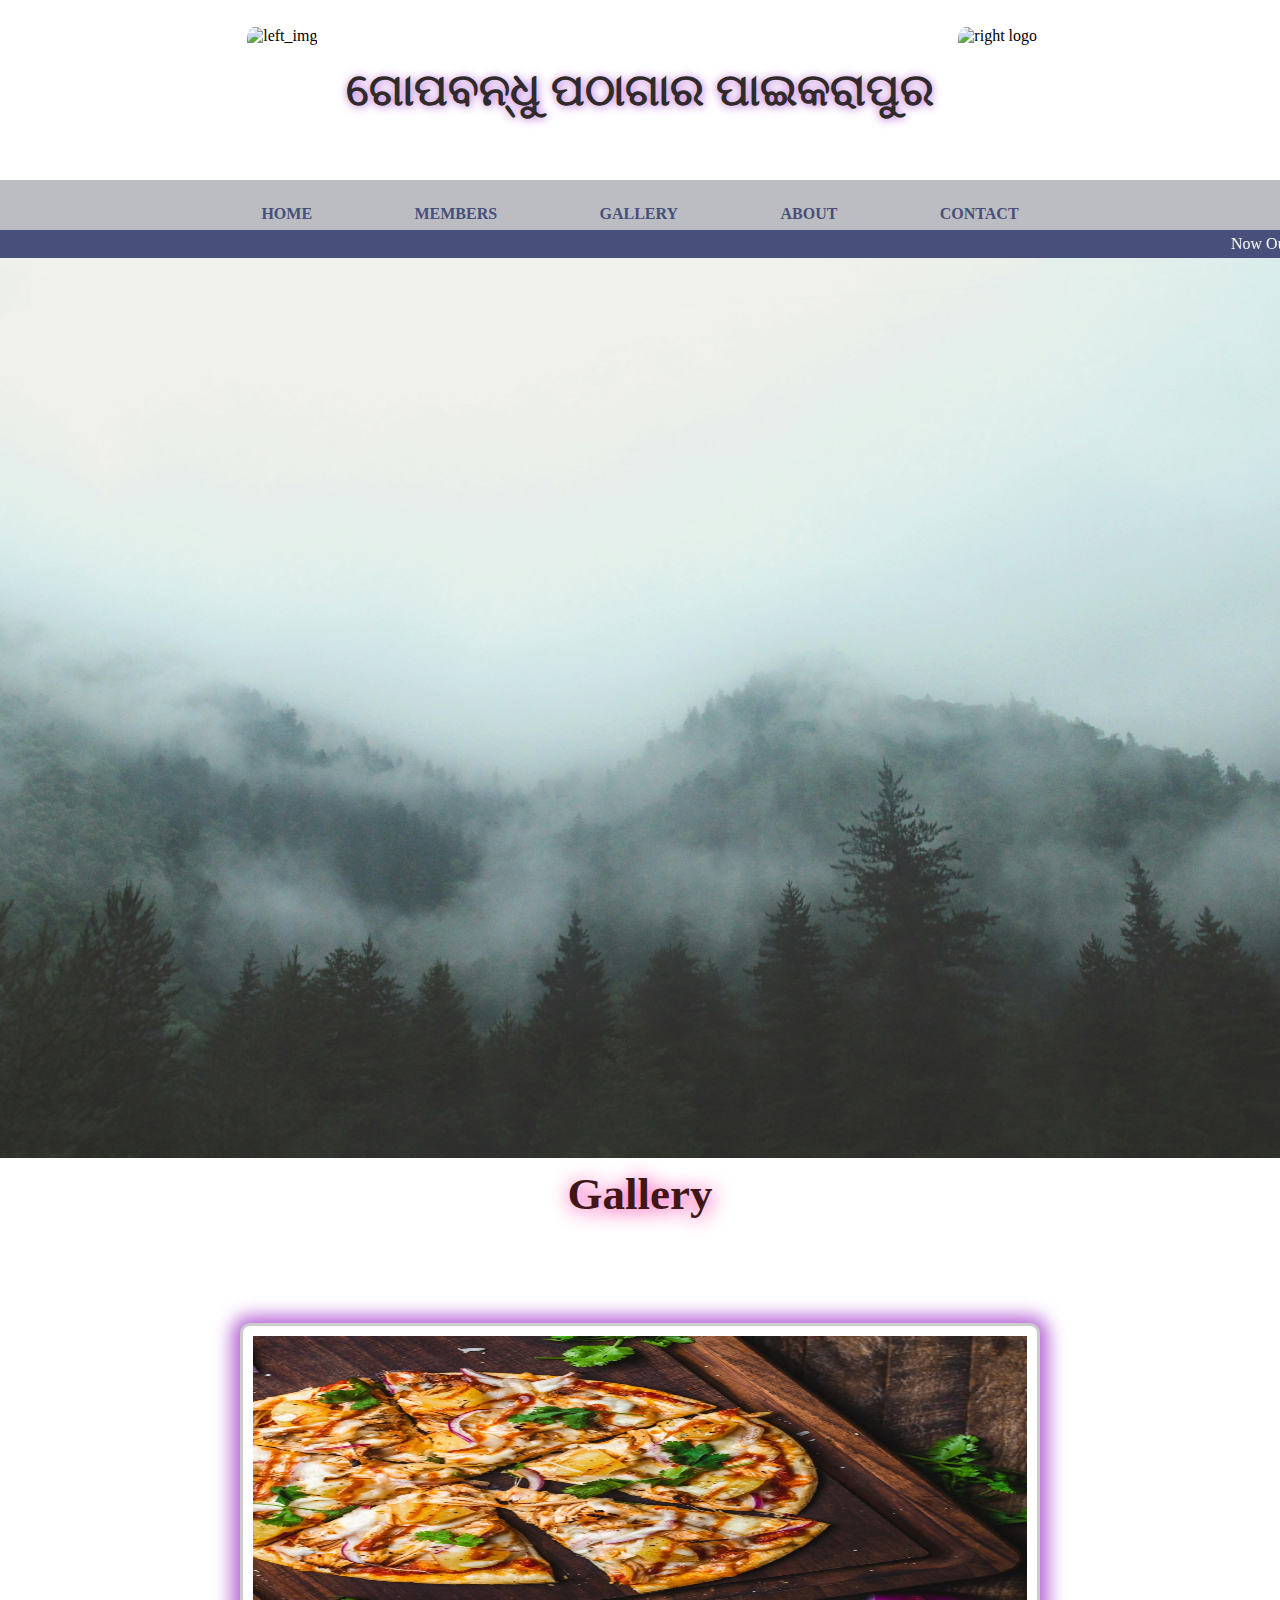
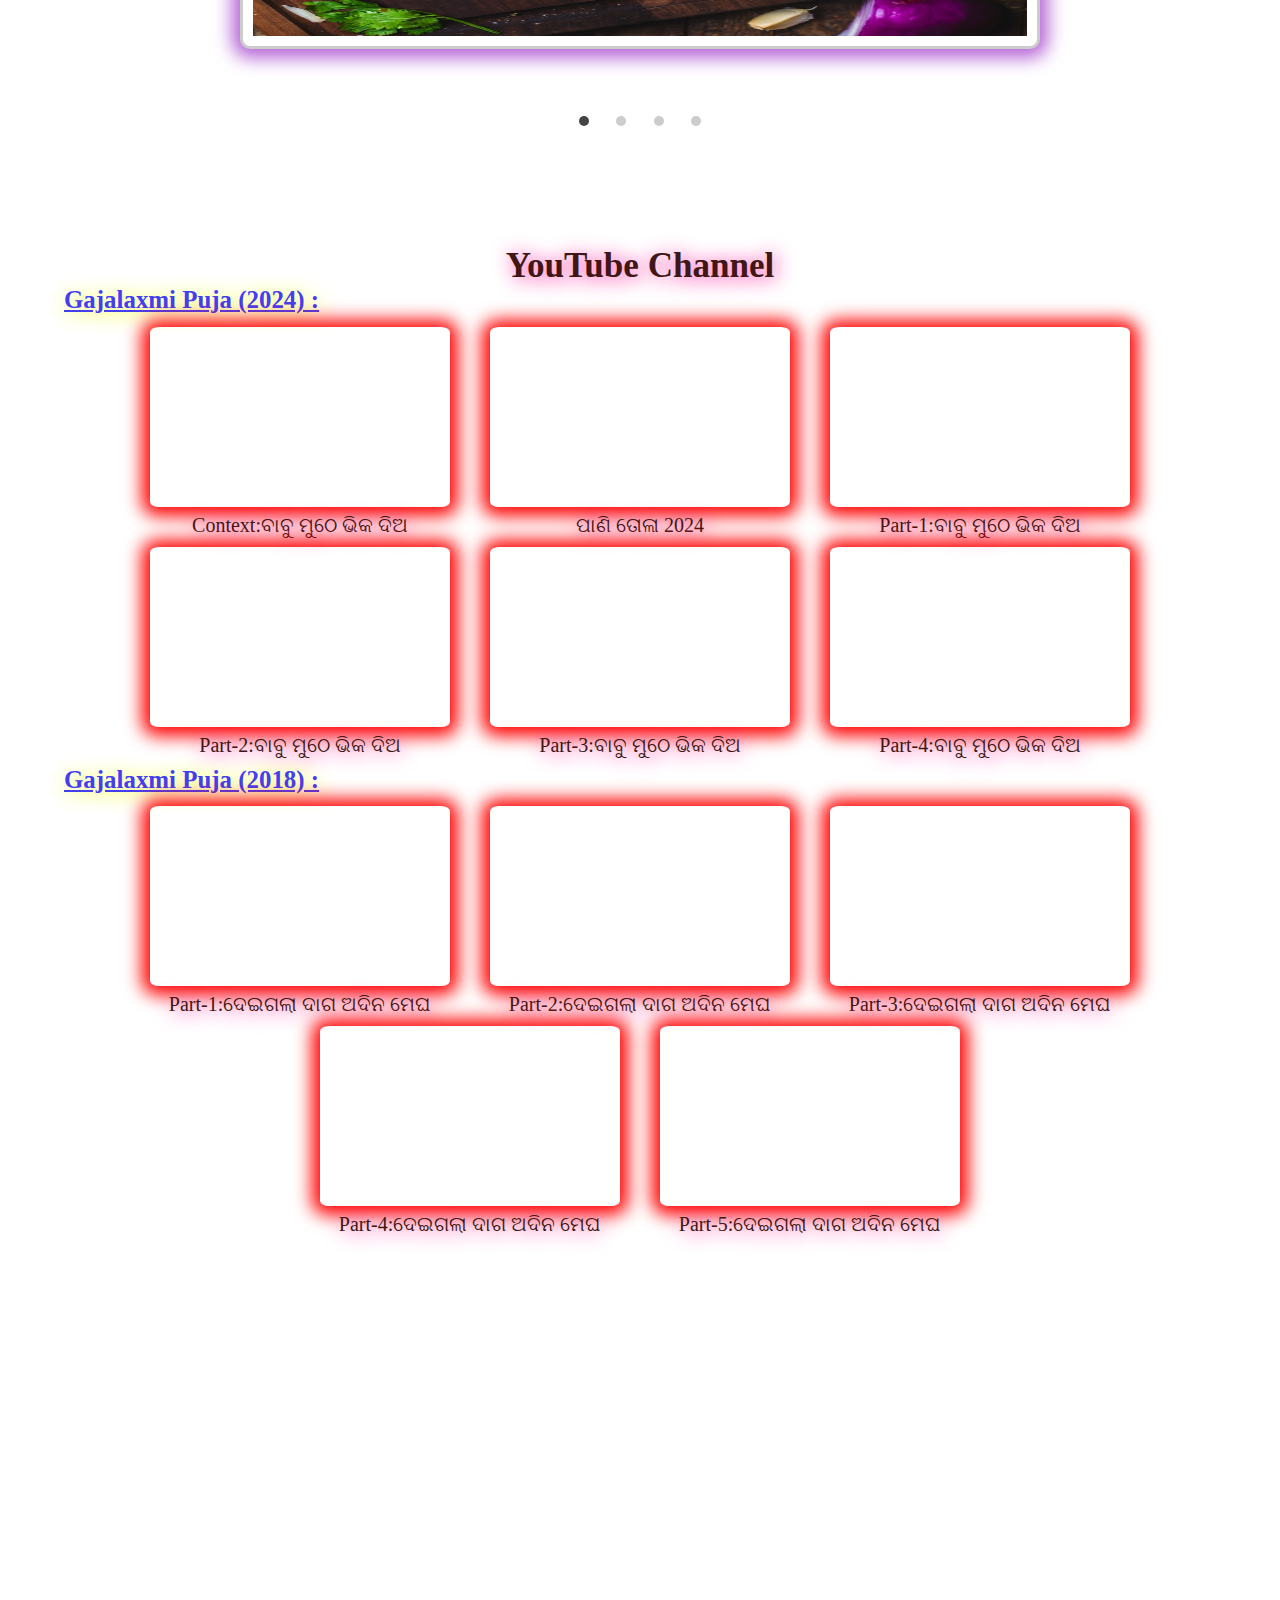
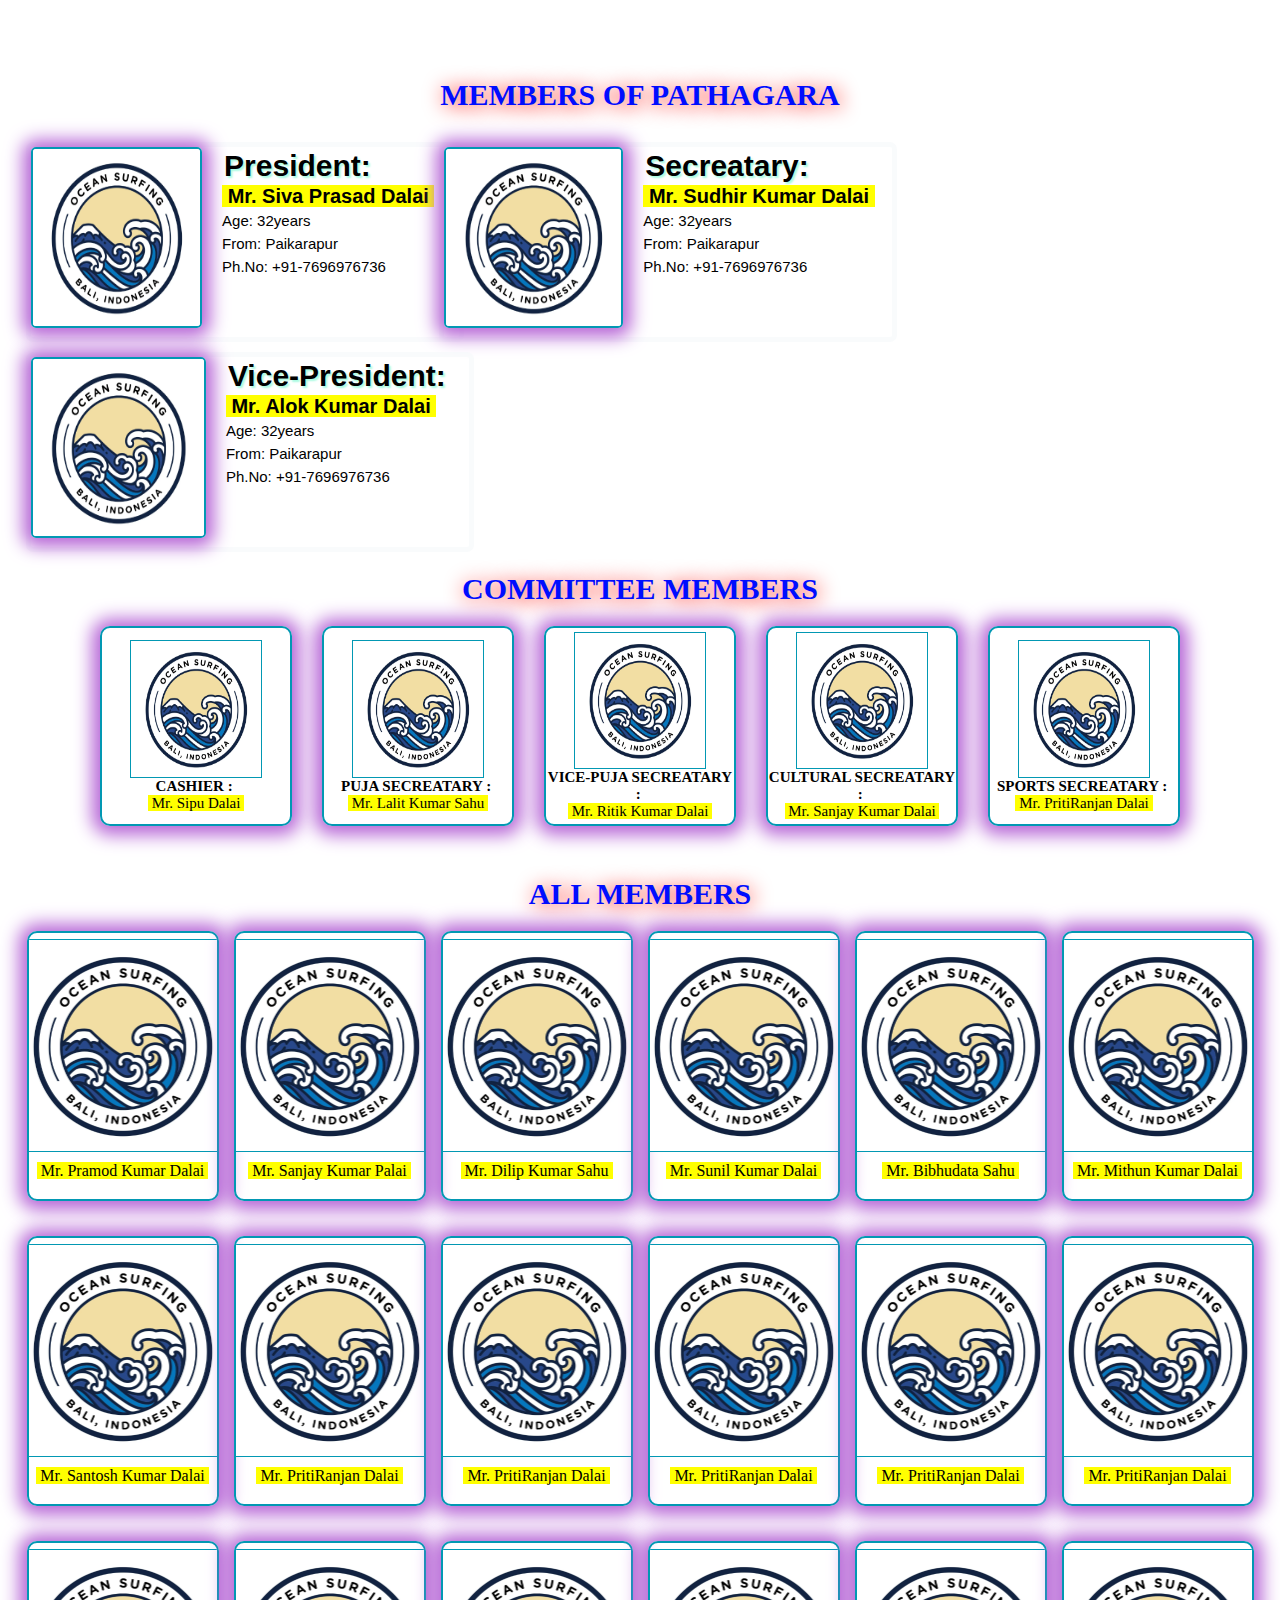
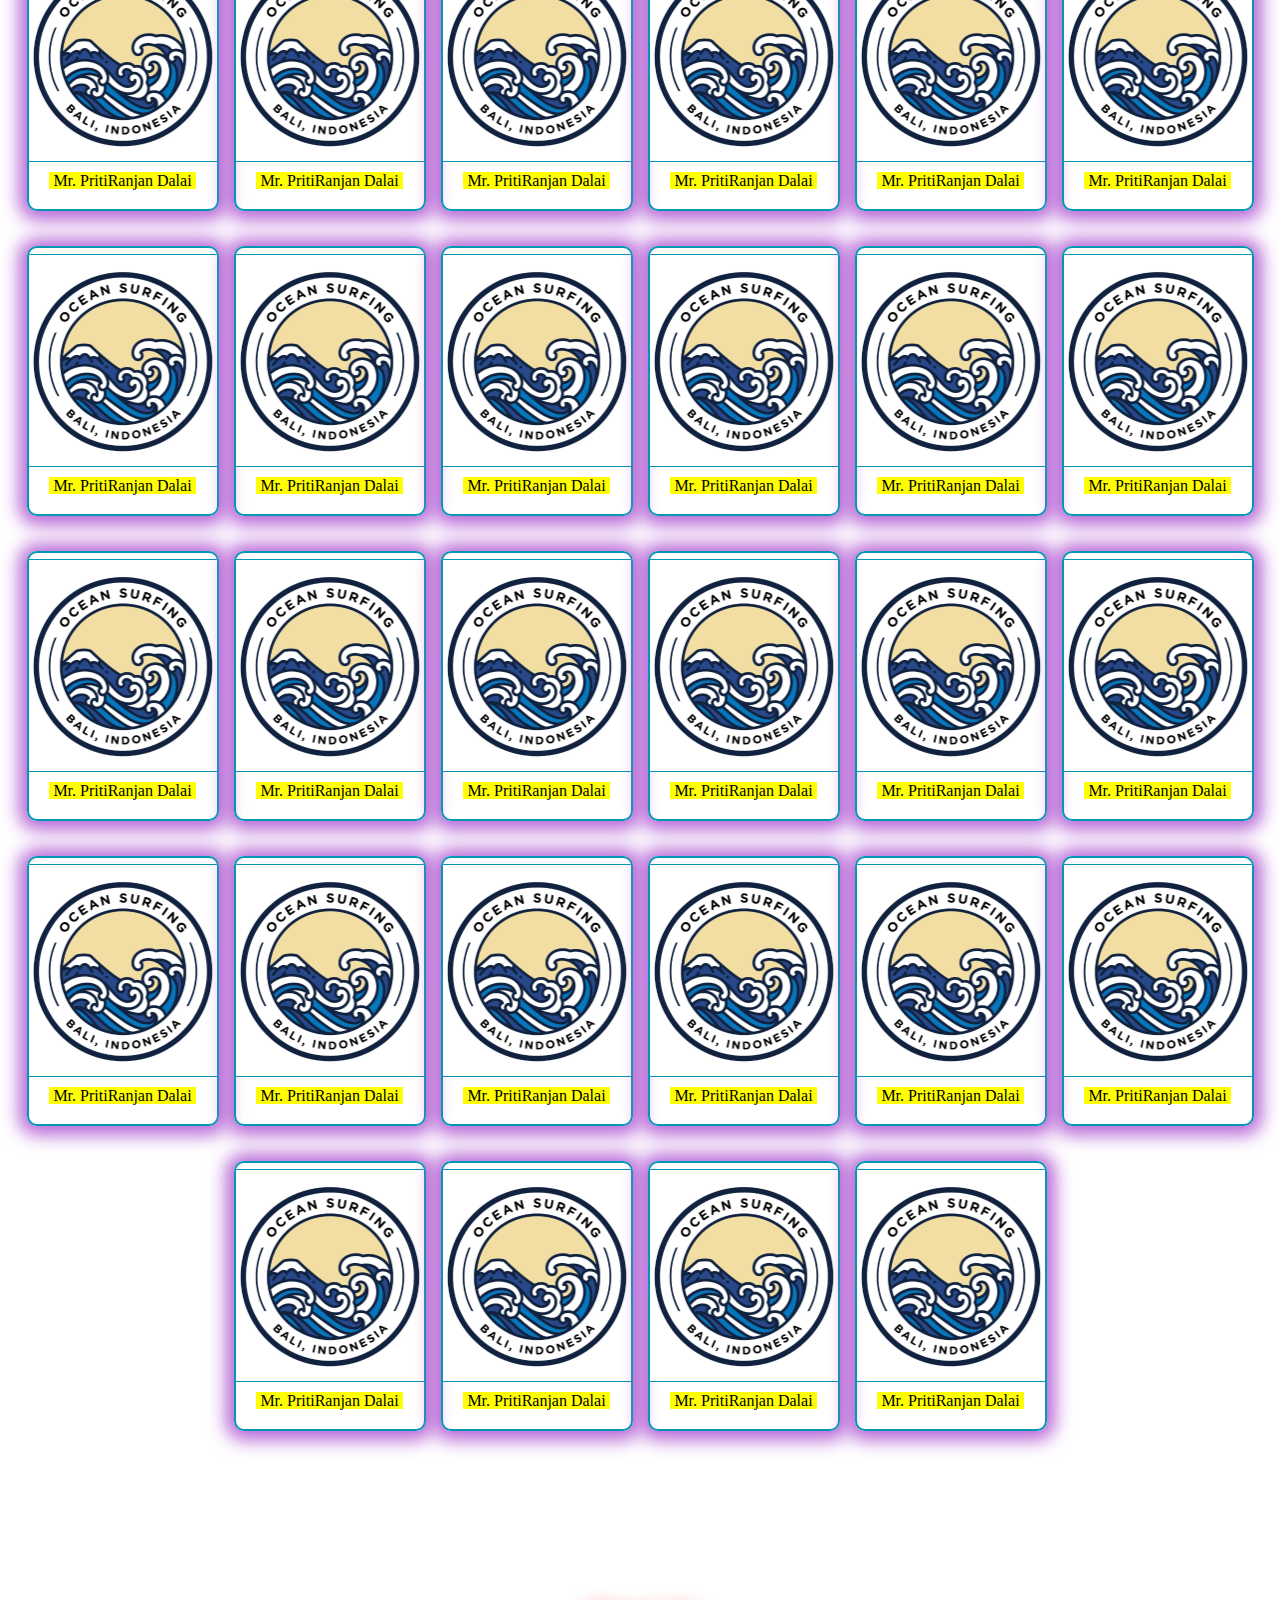
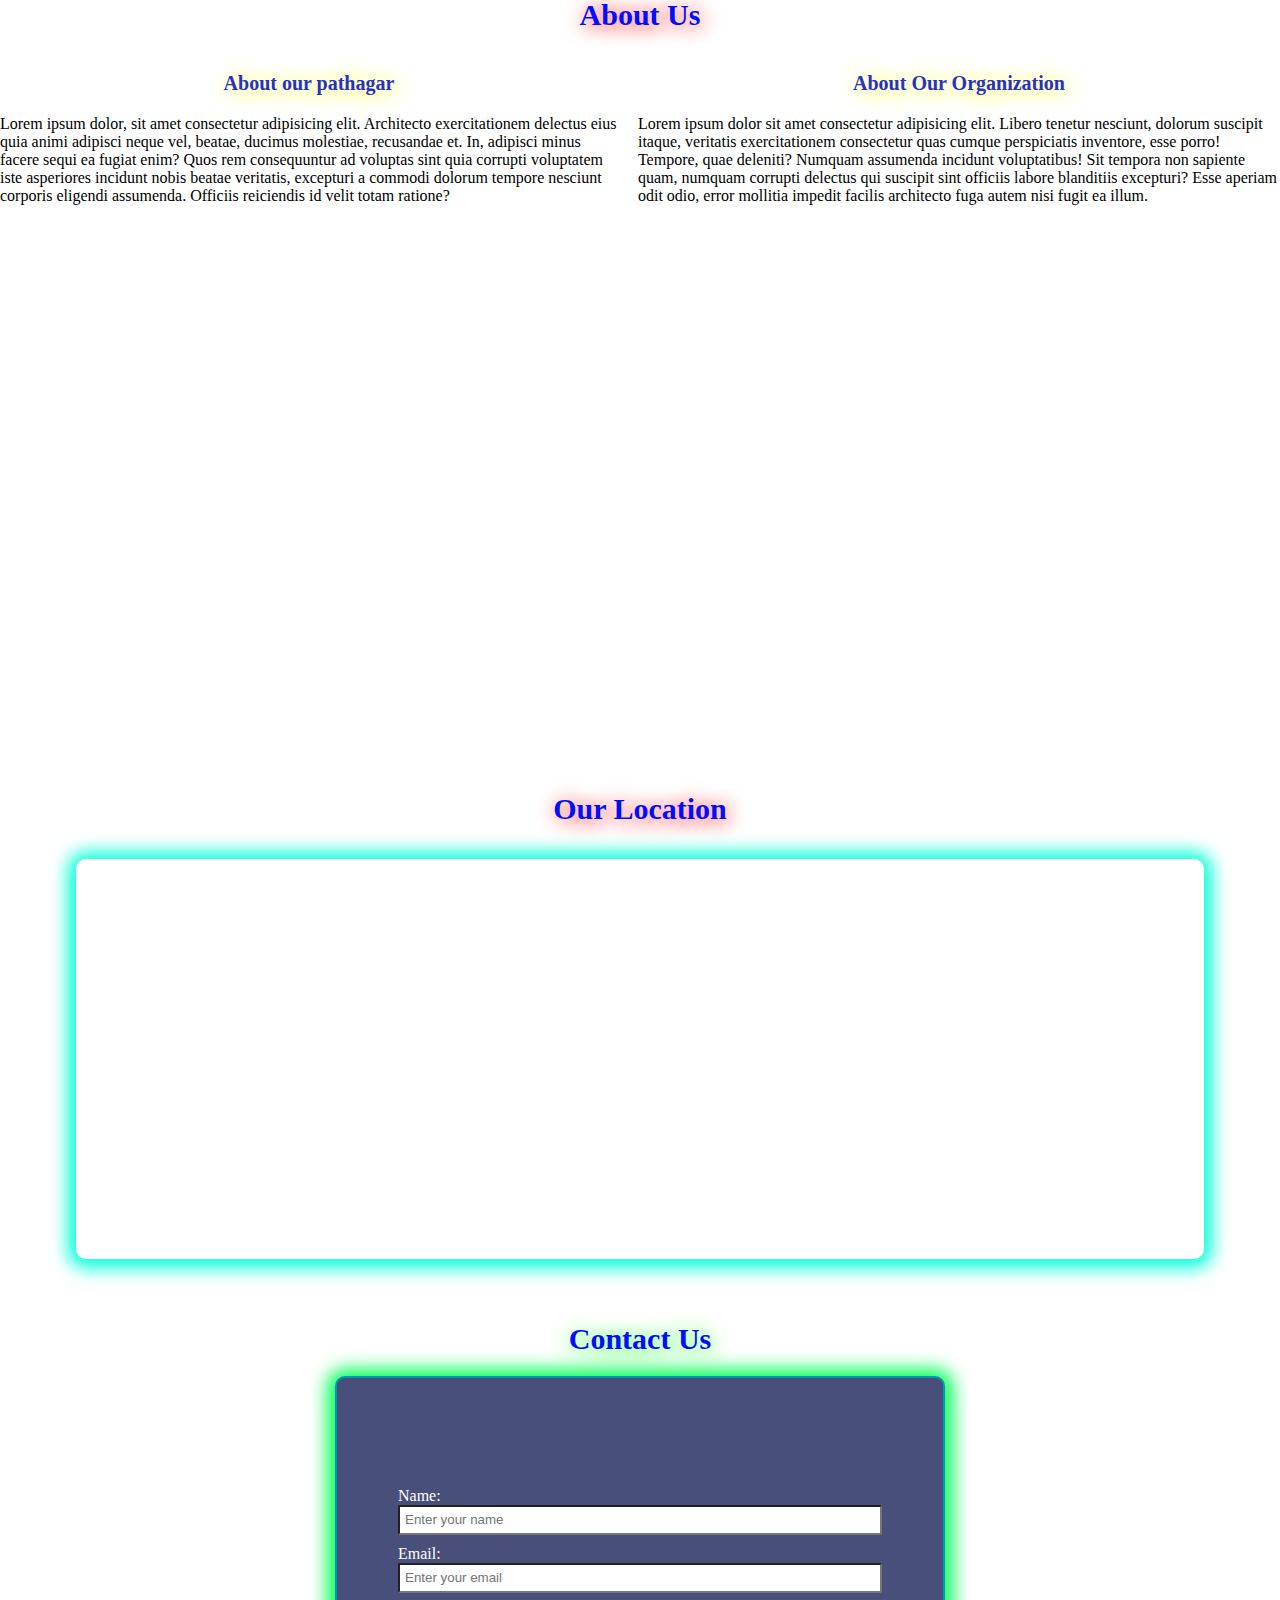
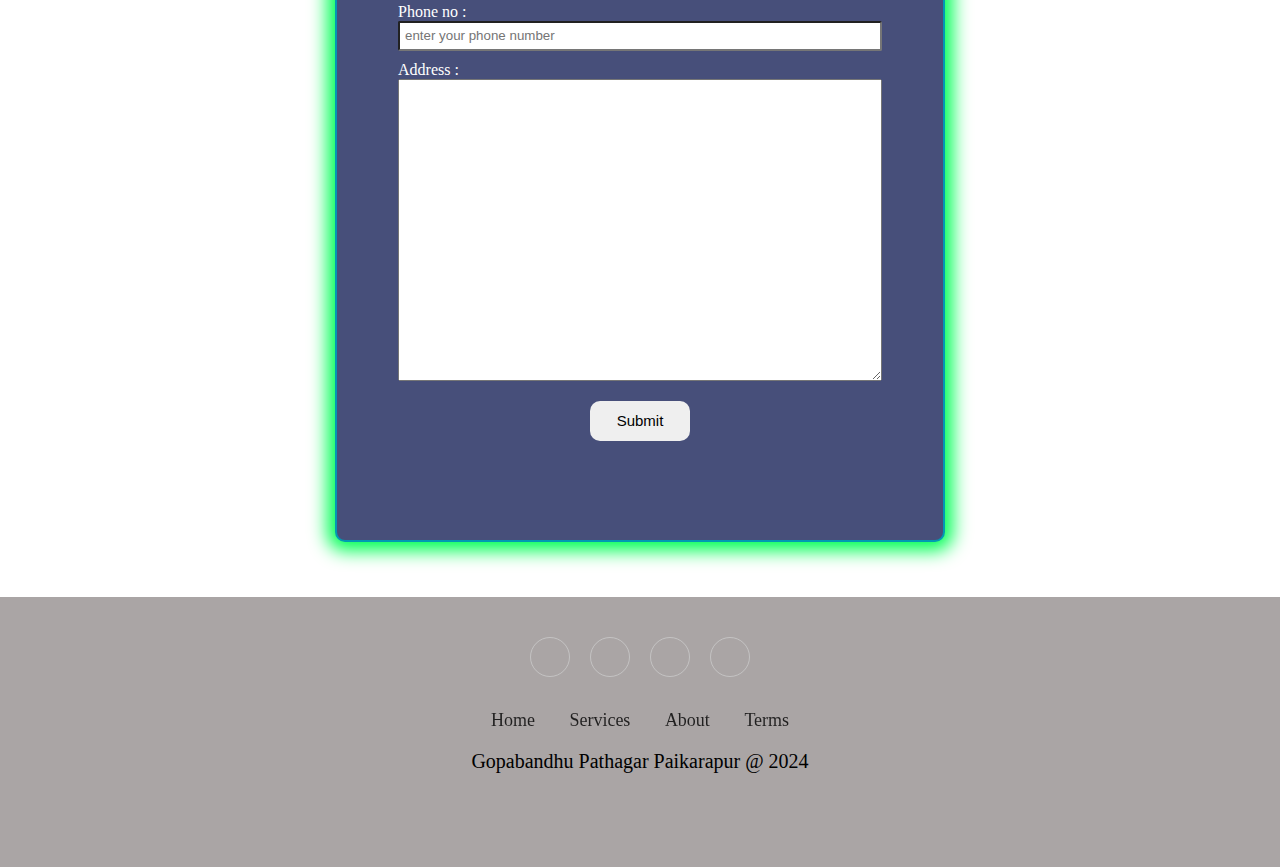
==== commit 6890c29e: "page link updated" ====
--- a/index.html
+++ b/index.html
@@ -9,12 +9,11 @@
         crossorigin="anonymous" referrerpolicy="no-referrer" />
     <title>Gopabandhu Pathagar</title>
     <link rel="stylesheet" href="css/style.css">
-    <!-- <link rel="stylesheet" href="css/member.css"> -->
     <link rel="stylesheet" href="css/responsive.css">
 </head>
 
 <body>
-    <header>
+    <header id="homeheader">
         <!-- heading banner start -->
         <div class="header_img">
             <div class="left_img">
@@ -177,11 +176,11 @@
                         <p><mark>&nbsp;Mr. Siva Prasad Dalai&nbsp;</mark> <br><span>Age: 32years<br>From:
                                 Paikarapur<br>Ph.No: +91-7696976736</span></p>
                         <div class="social-icons">
-                            <a href="#"><span><i class="fa-brands fa-square-whatsapp"
+                            <a href="https://wa.link/xe0oci" target="_blank"><span><i class="fa-brands fa-square-whatsapp"
                                         style="color: #00ff59;"></i></span></a>
-                            <a href="#"><span><i class="fa-brands fa-square-facebook"
+                            <a href="https://wa.link/xe0oci" target="_blank"><span><i class="fa-brands fa-square-facebook"
                                         style="color: #005eff;"></i></span></a>
-                            <a href="#"><span><i class="fa-brands fa-square-instagram"
+                            <a href="https://wa.link/xe0oci" target="_blank"><span><i class="fa-brands fa-square-instagram"
                                         style="color: #f31b79;"></i></span></a>
                         </div>
                     </div>
@@ -193,7 +192,7 @@
                         <p><mark>&nbsp;Mr. Sudhir Kumar Dalai&nbsp;</mark> <br><span>Age: 32years<br>From:
                                 Paikarapur<br>Ph.No: +91-7696976736</span></p>
                         <div class="social-icons">
-                            <a href="#"><span><i class="fa-brands fa-square-whatsapp"
+                            <a href="https://wa.link/xe0oci" target="_blank"><span><i class="fa-brands fa-square-whatsapp"
                                         style="color: #00ff59;"></i></span></a>
                             <a href="#"><span><i class="fa-brands fa-square-facebook"
                                         style="color: #005eff;"></i></span></a>
@@ -467,26 +466,26 @@
             </div>
         </div>
     </section>
-    <footer>
+    <footer id="footerlast">
         <div class="footer-body">
             <div class="social">
-                <a href="#"><i class="fab fa-instagram"></i></a>
-                <a href="#"><i class="fab fa-youtube"></i></a>
-                <a href="#"><i class="fab fa-twitter"></i></a>
-                <a href="#"><i class="fab fa-facebook-f"></i></a>
+                <a href="https://www.youtube.com/@GopabandhuPathagarPKP" target="_blank"><i class="fab fa-youtube"></i></a>
+                <a href="#footerlast"><i class="fab fa-instagram"></i></a>
+                <a href="#footerlast"><i class="fab fa-twitter"></i></a>
+                <a href="#footerlast"><i class="fab fa-facebook-f"></i></a>
             </div>
             <ul class="list">
                 <li>
-                    <a href="index.html">Home</a>
+                    <a href="#homeheader">Home</a>
                 </li>
                 <li>
-                    <a href="#">Services</a>
+                    <a href="#contactus">Services</a>
                 </li>
                 <li>
-                    <a href="#">About</a>
+                    <a href="#about">About</a>
                 </li>
                 <li>
-                    <a href="#">Terms</a>
+                    <a href="#about">Terms</a>
                 </li>
             </ul>
             <p class="copyright">Gopabandhu Pathagar Paikarapur @ 2024</p>
--- a/css/style.css
+++ b/css/style.css
@@ -58,8 +58,6 @@
     background: #bcbdc2;
     align-items: center;
     width: 100%;
-    position: sticky;
-    top: 0;
 }
 
 header nav ul {
--- a/css/responsive.css
+++ b/css/responsive.css
@@ -46,7 +46,7 @@
         /* margin-left: -50px; */
     }
     #slider{
-        width: 100%;
+        width: 95%;
         padding: 0%;
     }
     #slides{
@@ -142,11 +142,12 @@
     /*=== contact us===*/
     #contactus{
         height: 70vh;
+        width: 100%;
         /* border: 1px solid red; */
     }
     #contactus .container{
         height: 70%;
-        width: 90%;
+        width: 100%;
     }
     #contactus .container .btn button{
         width: 25%;
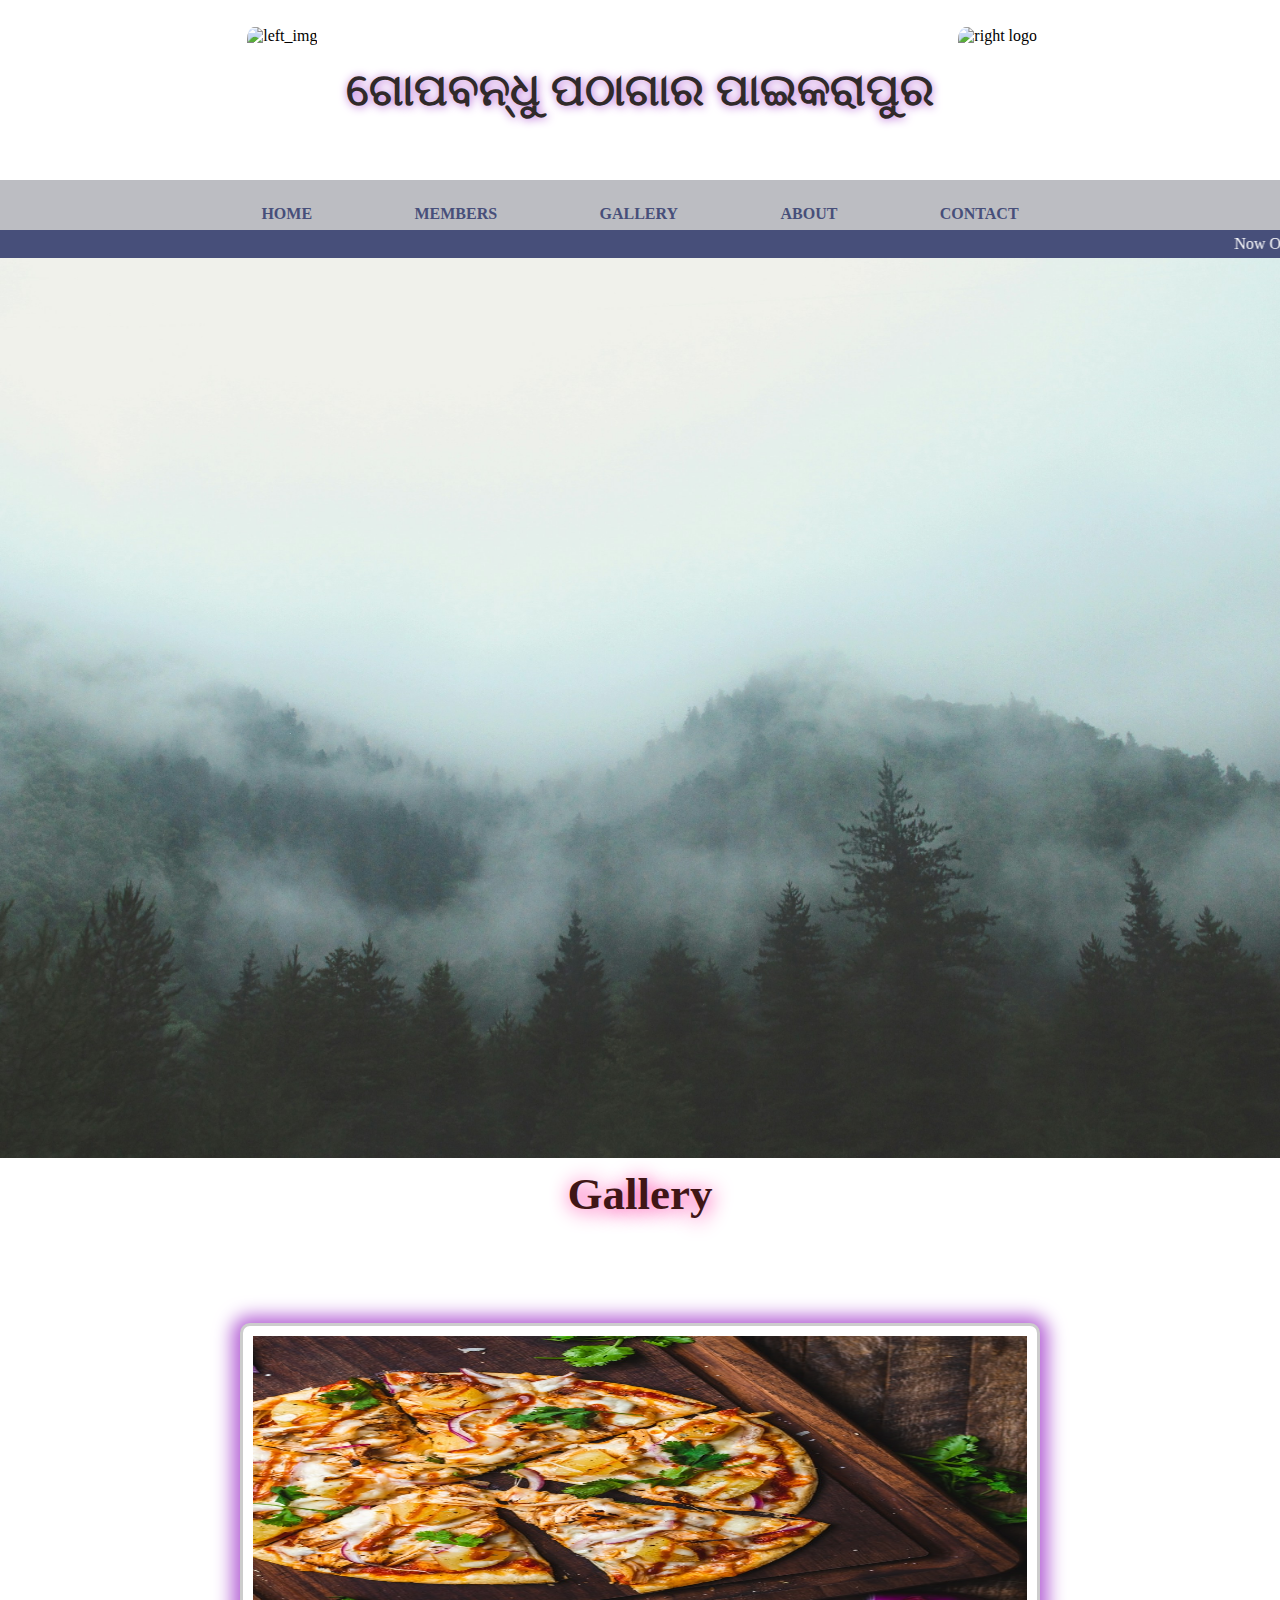
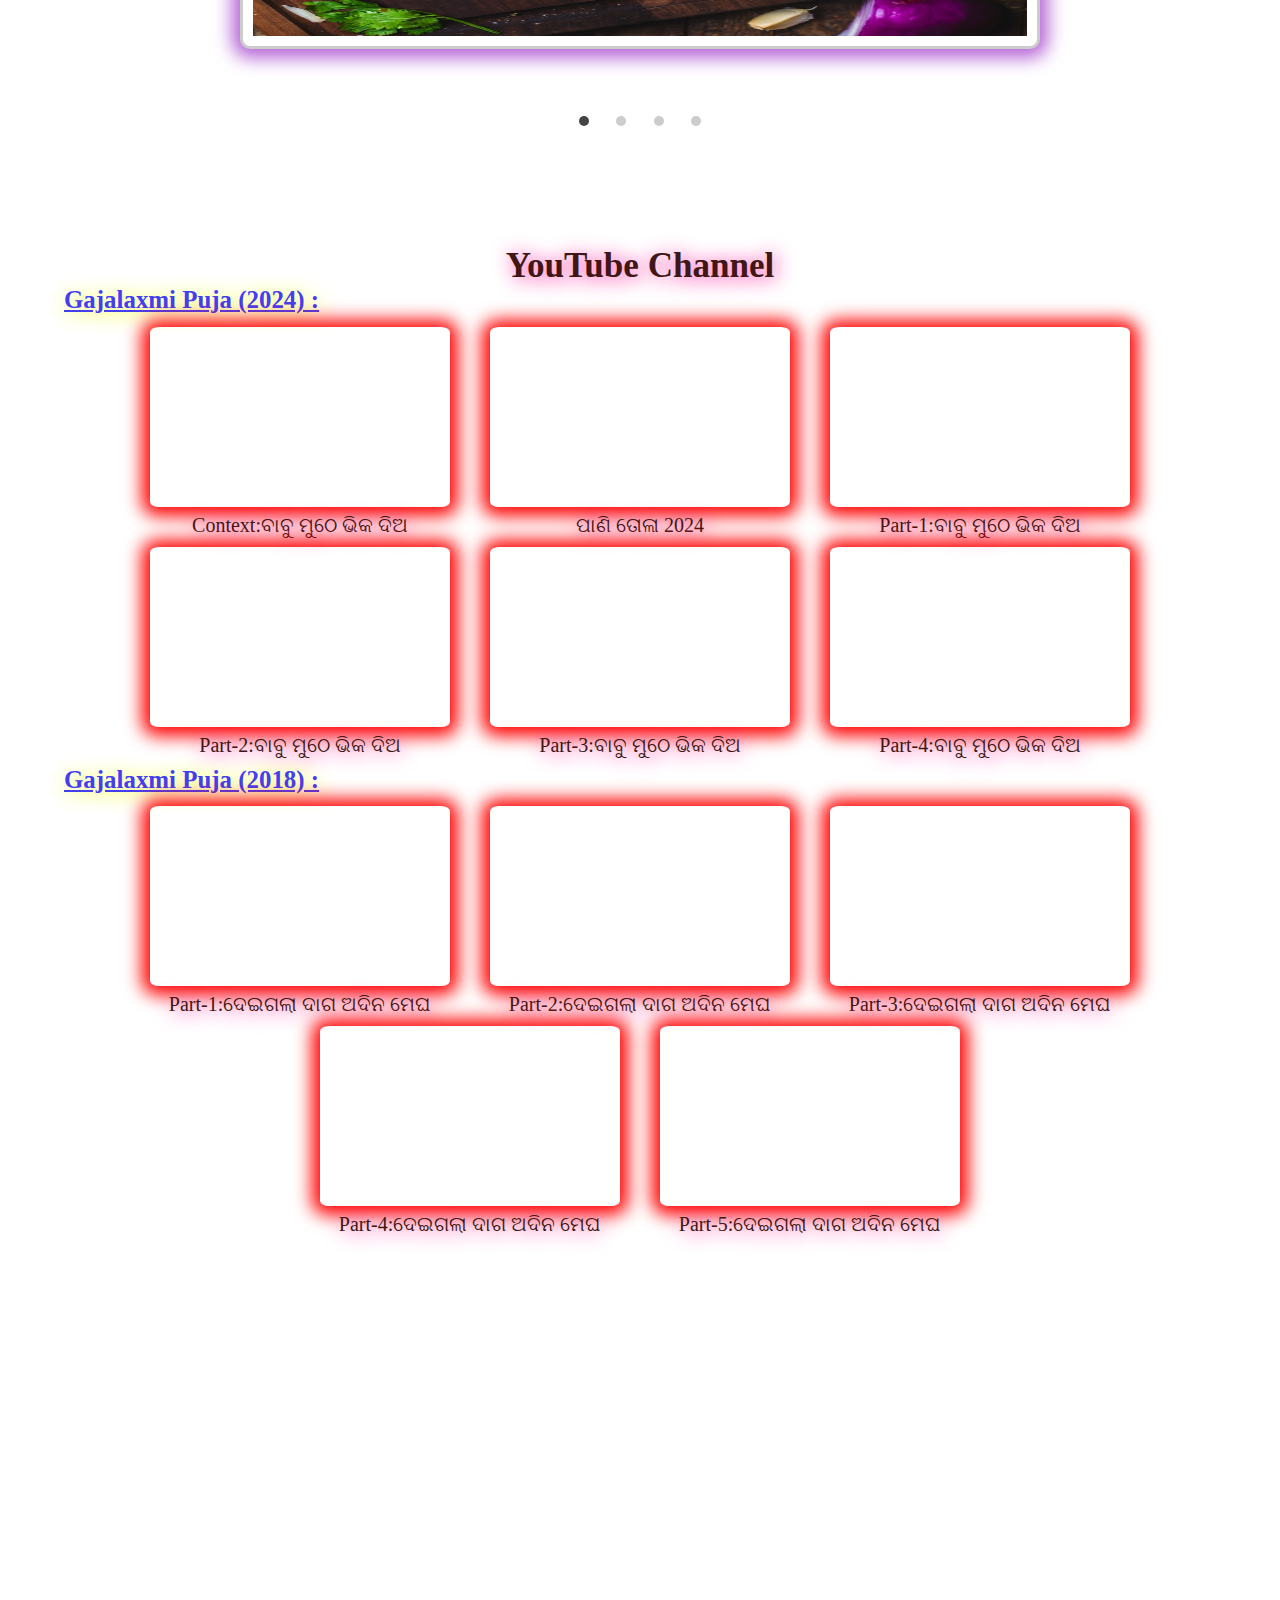
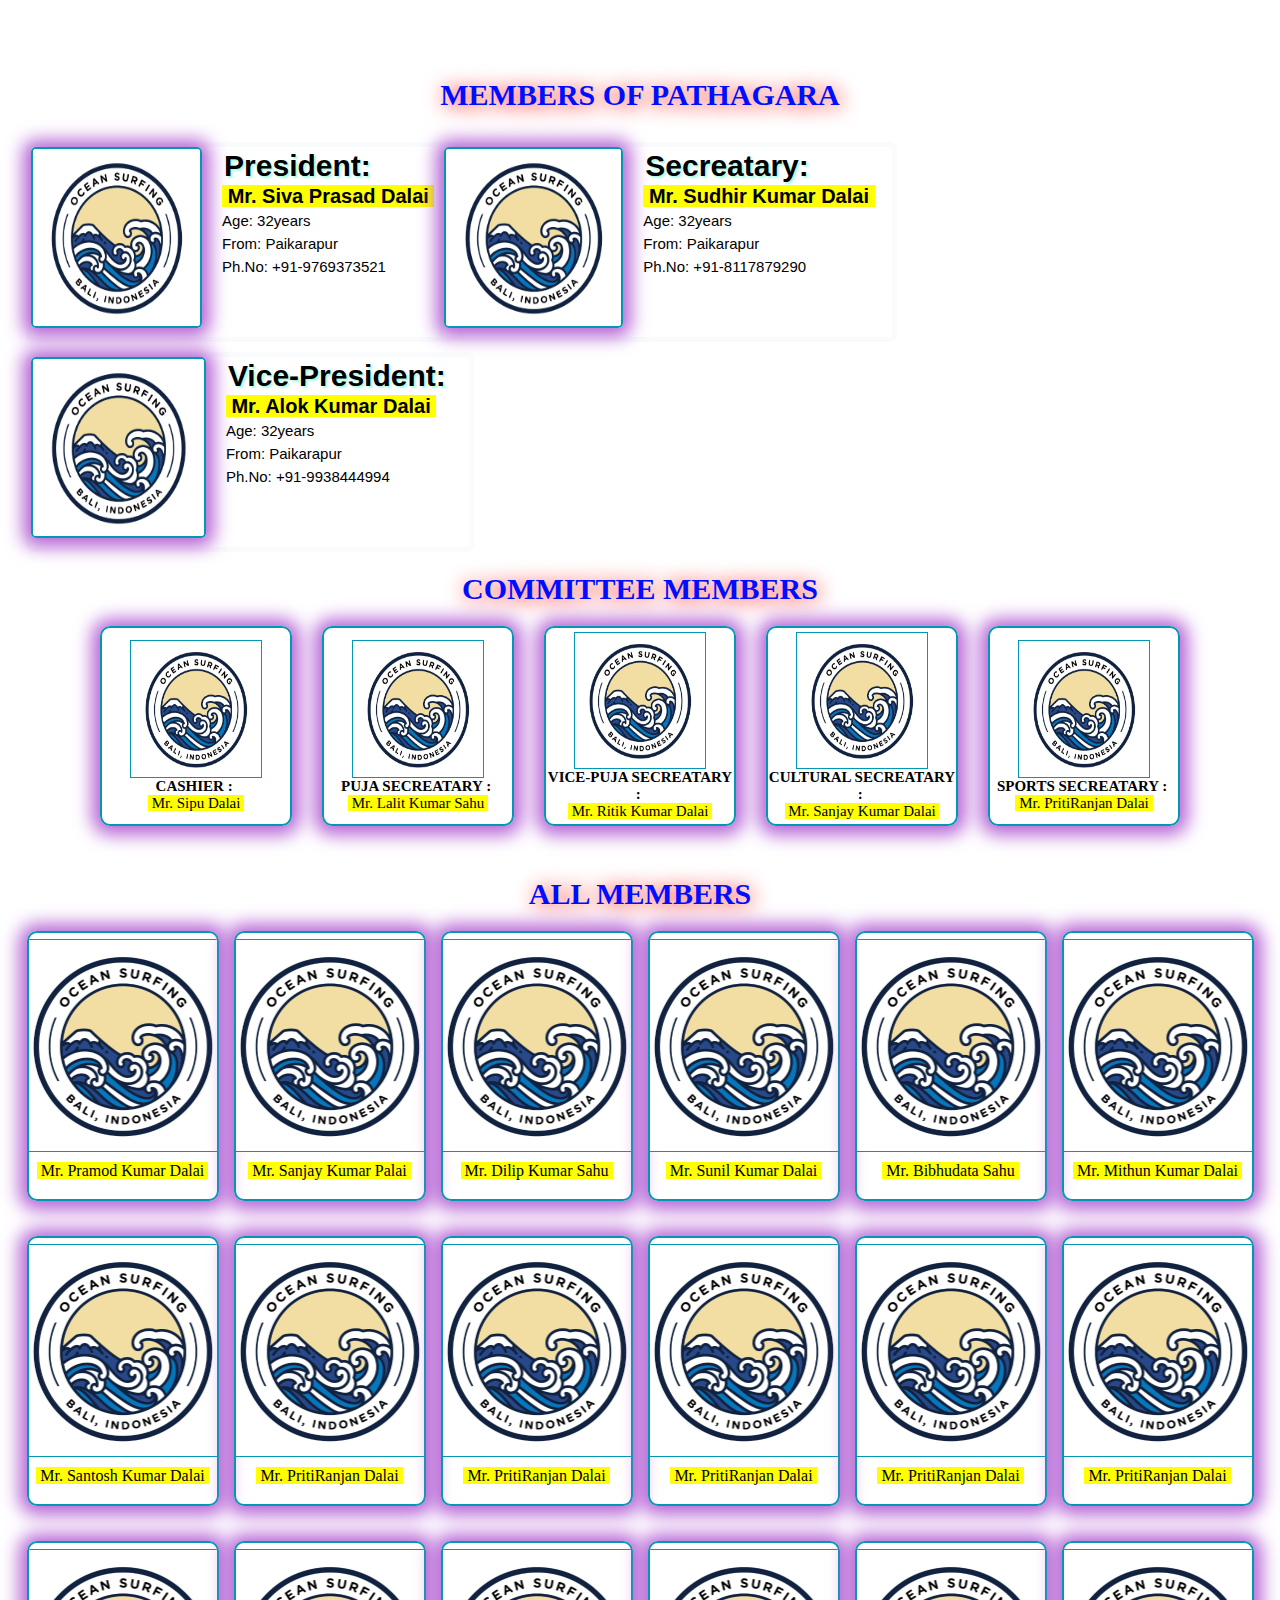
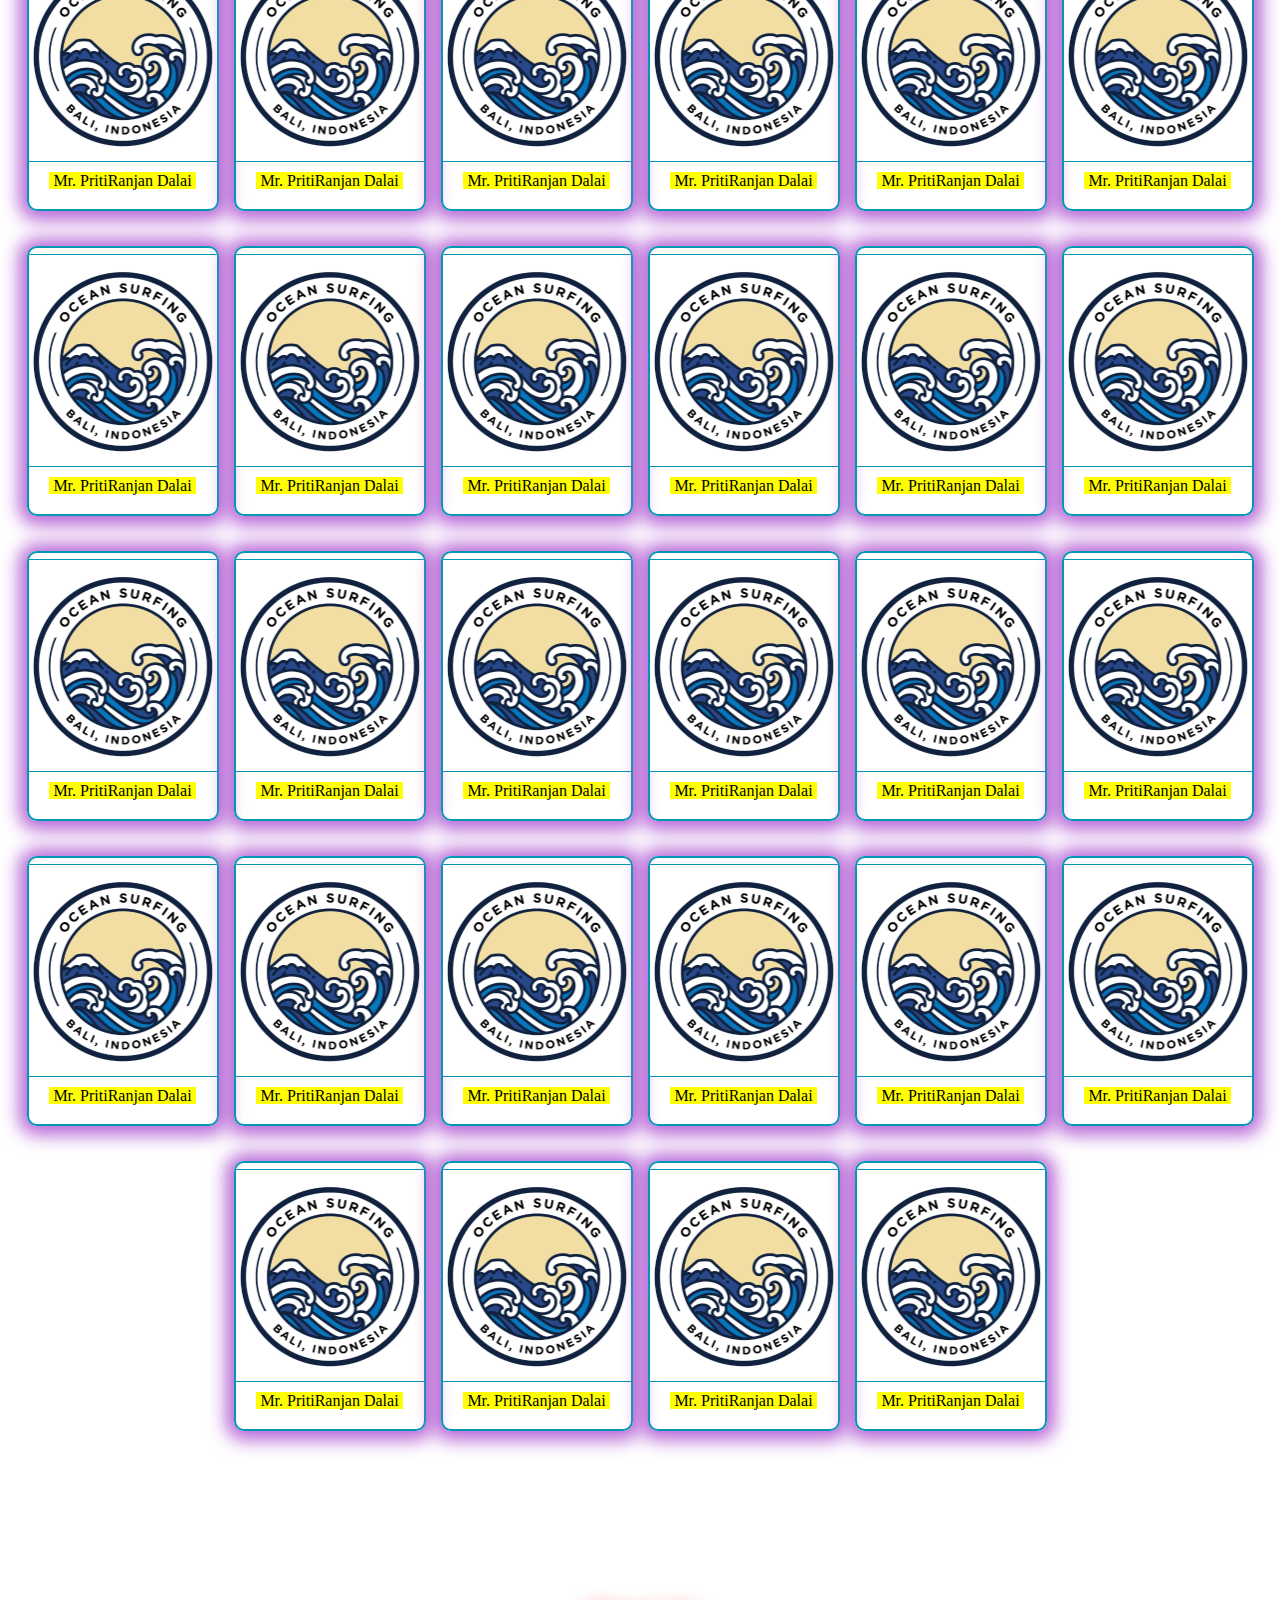
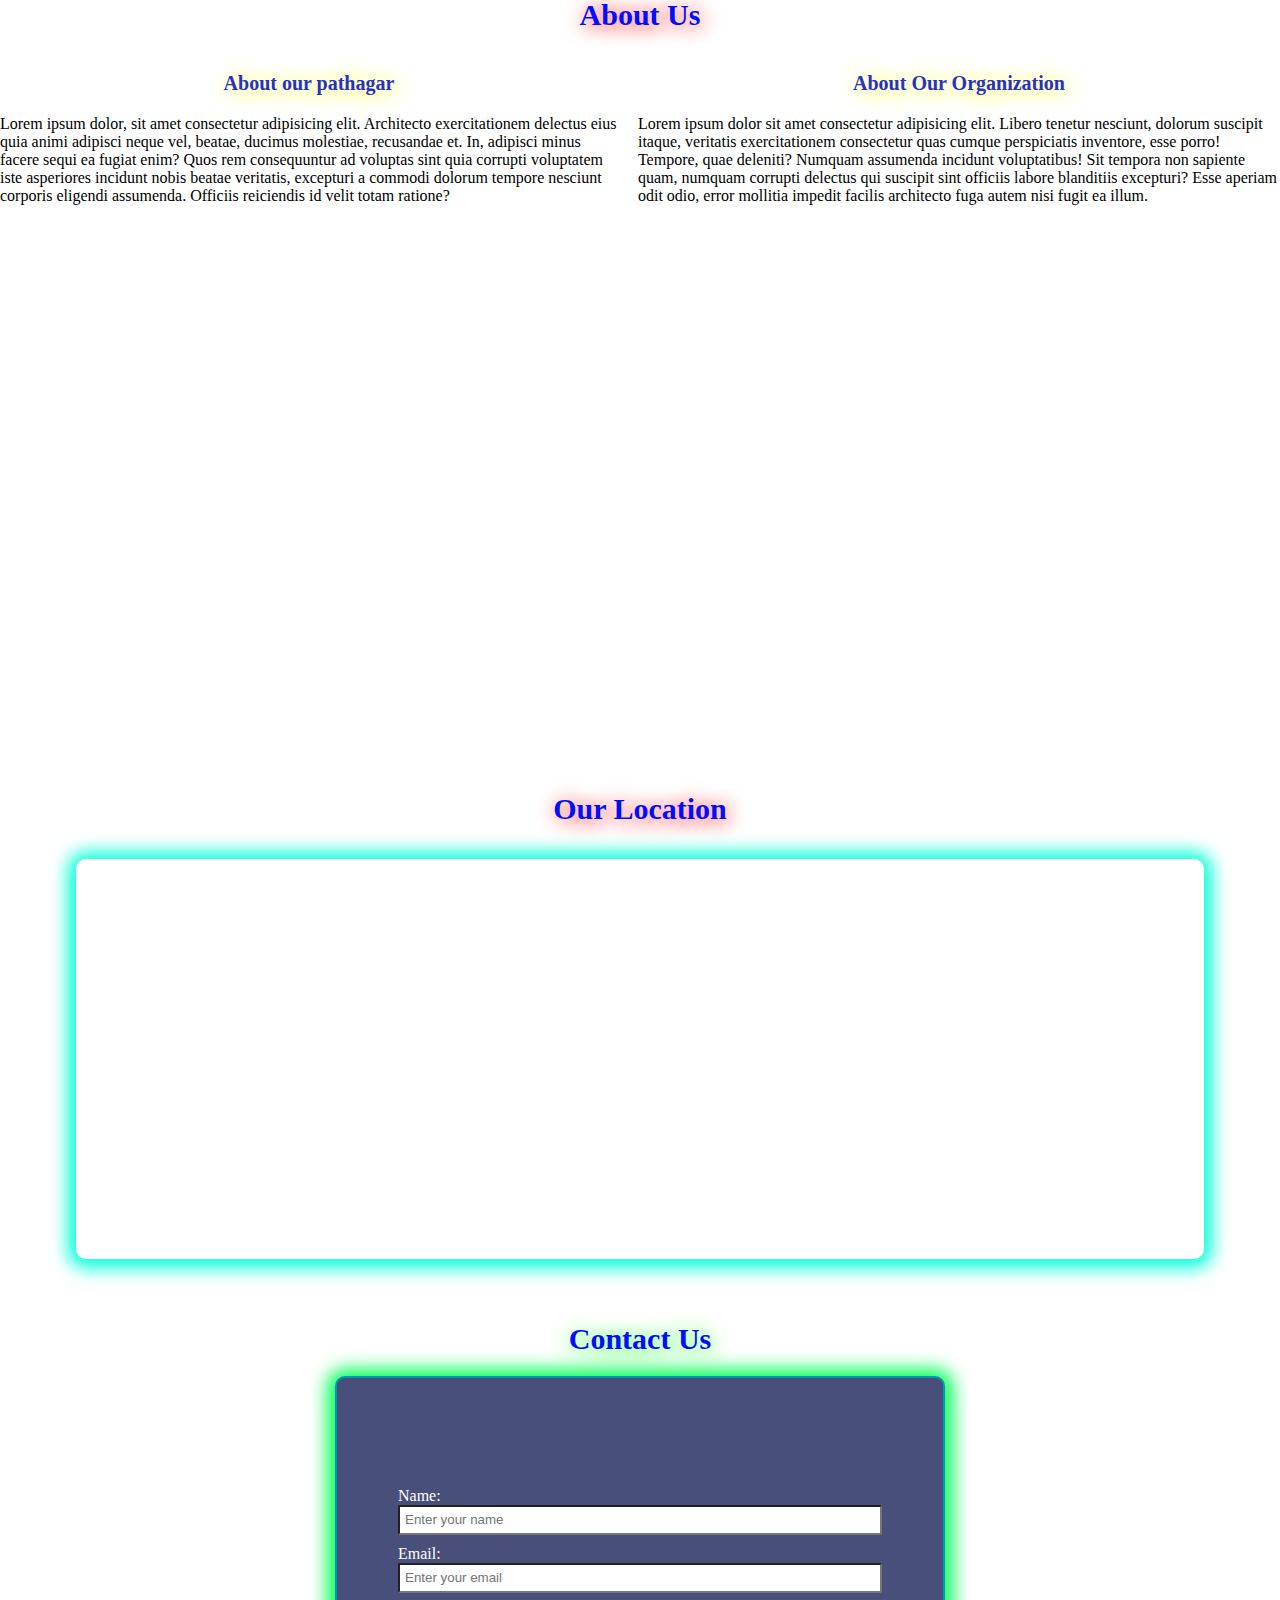
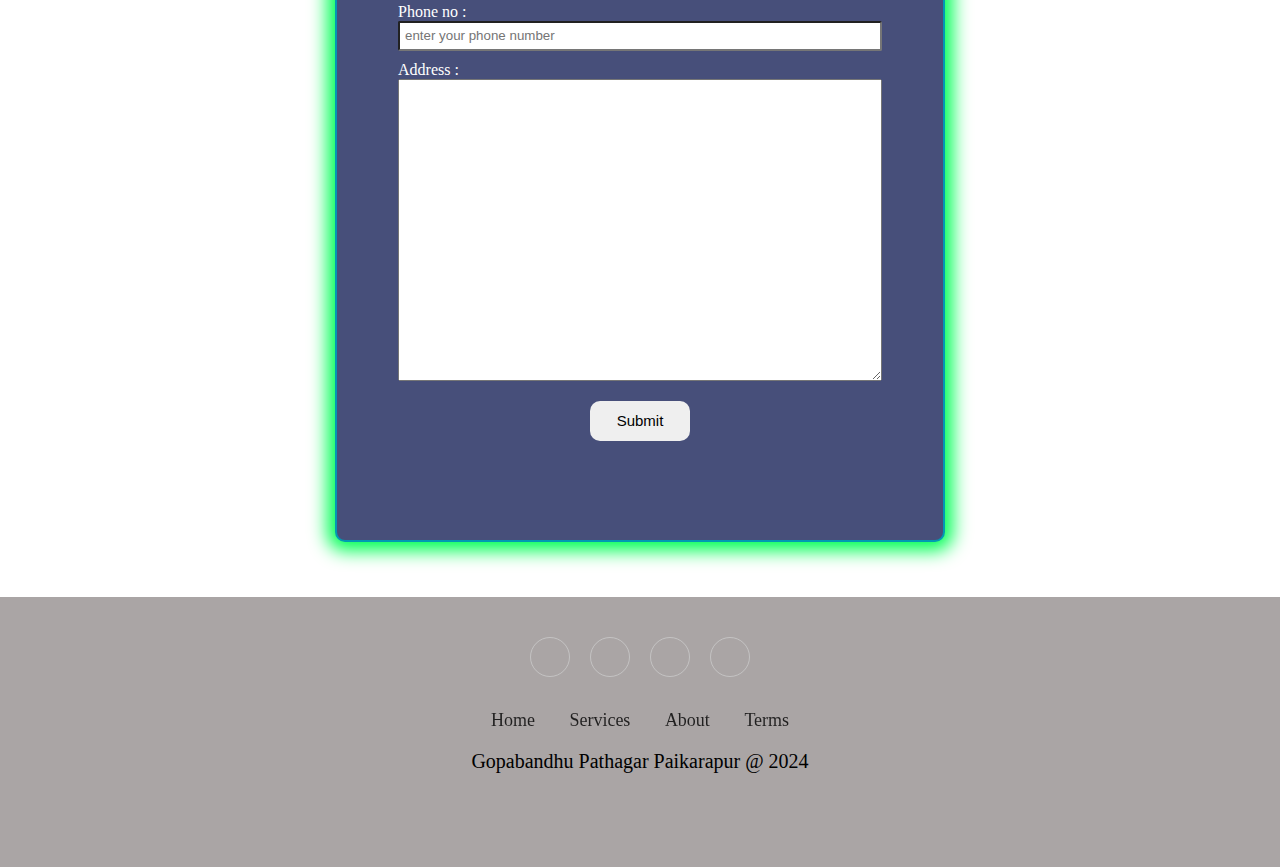
==== commit 720fa418: "page link updated" ====
--- a/index.html
+++ b/index.html
@@ -174,7 +174,7 @@
                     <div class="head-details">
                         <h2>President:</h2>
                         <p><mark>&nbsp;Mr. Siva Prasad Dalai&nbsp;</mark> <br><span>Age: 32years<br>From:
-                                Paikarapur<br>Ph.No: +91-7696976736</span></p>
+                                Paikarapur<br>Ph.No: +91-9769373521</span></p>
                         <div class="social-icons">
                             <a href="https://wa.link/xe0oci" target="_blank"><span><i class="fa-brands fa-square-whatsapp"
                                         style="color: #00ff59;"></i></span></a>
@@ -190,13 +190,13 @@
                     <div class="head-details">
                         <h2>Secreatary:</h2>
                         <p><mark>&nbsp;Mr. Sudhir Kumar Dalai&nbsp;</mark> <br><span>Age: 32years<br>From:
-                                Paikarapur<br>Ph.No: +91-7696976736</span></p>
+                                Paikarapur<br>Ph.No: +91-8117879290</span></p>
                         <div class="social-icons">
-                            <a href="https://wa.link/xe0oci" target="_blank"><span><i class="fa-brands fa-square-whatsapp"
+                            <a href="https://wa.link/ry3g7x" target="_blank"><span><i class="fa-brands fa-square-whatsapp"
                                         style="color: #00ff59;"></i></span></a>
-                            <a href="#"><span><i class="fa-brands fa-square-facebook"
+                            <a href="https://wa.link/ry3g7x"><span><i class="fa-brands fa-square-facebook"
                                         style="color: #005eff;"></i></span></a>
-                            <a href="#"><span><i class="fa-brands fa-square-instagram"
+                            <a href="https://wa.link/ry3g7x"><span><i class="fa-brands fa-square-instagram"
                                         style="color: #f31b79;"></i></span></a>
                         </div>
                     </div>
@@ -206,13 +206,13 @@
                     <div class="head-details">
                         <h2>Vice-President:</h2>
                         <p><mark>&nbsp;Mr. Alok Kumar Dalai&nbsp;</mark> <br><span>Age: 32years<br>From:
-                                Paikarapur<br>Ph.No: +91-7696976736</span></p>
+                                Paikarapur<br>Ph.No: +91-9938444994</span></p>
                         <div class="social-icons">
-                            <a href="#"><span><i class="fa-brands fa-square-whatsapp"
+                            <a href="https://wa.link/yk9yen"><span><i class="fa-brands fa-square-whatsapp"
                                         style="color: #00ff59;"></i></span></a>
-                            <a href="#"><span><i class="fa-brands fa-square-facebook"
+                            <a href="https://wa.link/yk9yen"><span><i class="fa-brands fa-square-facebook"
                                         style="color: #005eff;"></i></span></a>
-                            <a href="#"><span><i class="fa-brands fa-square-instagram"
+                            <a href="https://wa.link/yk9yen"><span><i class="fa-brands fa-square-instagram"
                                         style="color: #f31b79;"></i></span></a>
                         </div>
                     </div>
